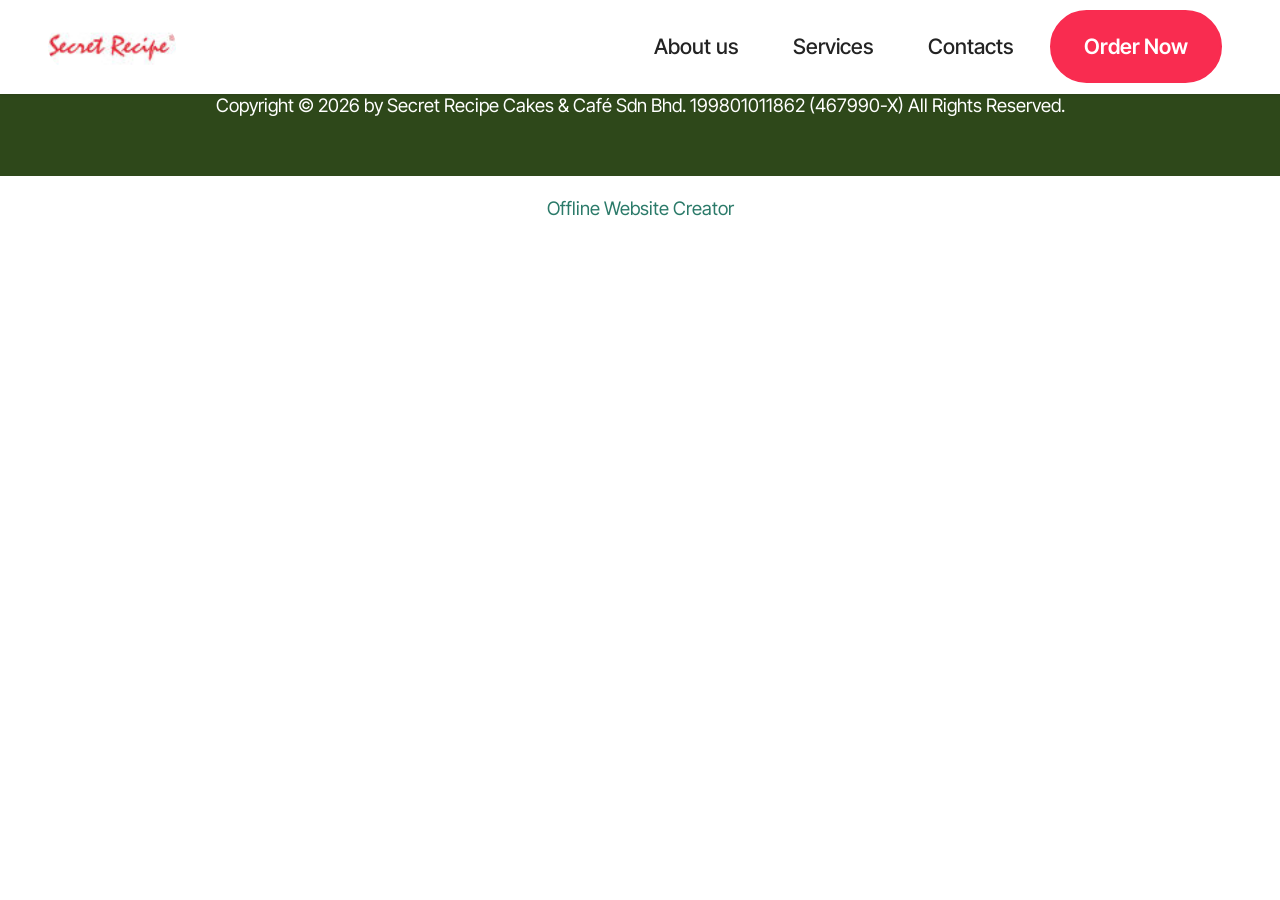
==== about-us.html @ 82d85953 "create github pages" ====
<!DOCTYPE html>
<html  >
<head>
  <!-- Site made with Mobirise Website Builder v6.1.12, https://mobirise.com -->
  <meta charset="UTF-8">
  <meta http-equiv="X-UA-Compatible" content="IE=edge">
  <meta name="generator" content="Mobirise v6.1.12, mobirise.com">
  <meta name="viewport" content="width=device-width, initial-scale=1, minimum-scale=1">
  <link rel="shortcut icon" href="assets/images/shop-cakes-online-at-the-best-cake-cafe-in-malaysia-secret-recipe-96x36.jpg" type="image/x-icon">
  <meta name="description" content="">
  
  
  <title>About Us</title>
  <link rel="stylesheet" href="assets/bootstrap/css/bootstrap.min.css">
  <link rel="stylesheet" href="assets/animatecss/animate.css">
  <link rel="stylesheet" href="assets/dropdown/css/style.css">
  <link rel="stylesheet" href="assets/socicon/css/styles.css">
  <link rel="stylesheet" href="assets/theme/css/style.css">
  <link rel="preload" href="https://fonts.googleapis.com/css?family=Inter+Tight:100,200,300,400,500,600,700,800,900,100i,200i,300i,400i,500i,600i,700i,800i,900i&display=swap" as="style" onload="this.onload=null;this.rel='stylesheet'">
  <noscript><link rel="stylesheet" href="https://fonts.googleapis.com/css?family=Inter+Tight:100,200,300,400,500,600,700,800,900,100i,200i,300i,400i,500i,600i,700i,800i,900i&display=swap"></noscript>
  <link rel="preload" as="style" href="assets/mobirise/css/mbr-additional.css?v=dE1Bk3"><link rel="stylesheet" href="assets/mobirise/css/mbr-additional.css?v=dE1Bk3" type="text/css">

  
  
  
</head>
<body>
  
  <section data-bs-version="5.1" class="menu menu2 cid-vfYFv7xrzU" once="menu" id="menu2-1u">
    
    <nav class="navbar navbar-dropdown navbar-fixed-top navbar-expand-lg">
        <div class="container">
            <div class="navbar-brand">
                <span class="navbar-logo">
                    <a href="https://mobiri.se">
                        <img src="assets/images/shop-cakes-online-at-the-best-cake-cafe-in-malaysia-secret-recipe-96x36.jpg" alt="Mobirise Website Builder" style="height: 3rem;">
                    </a>
                </span>
                <span class="navbar-caption-wrap"><a class="navbar-caption text-black display-7" href="https://mobiri.se"></a></span>
            </div>
            <button class="navbar-toggler" type="button" data-toggle="collapse" data-bs-toggle="collapse" data-target="#navbarSupportedContent" data-bs-target="#navbarSupportedContent" aria-controls="navbarNavAltMarkup" aria-expanded="false" aria-label="Toggle navigation">
                <div class="hamburger">
                    <span></span>
                    <span></span>
                    <span></span>
                    <span></span>
                </div>
            </button>
            <div class="collapse navbar-collapse" id="navbarSupportedContent">
                <ul class="navbar-nav nav-dropdown" data-app-modern-menu="true">
                    <li class="nav-item"><a class="nav-link link text-black display-4" href="https://mobiri.se">
                            About us</a></li>
                    <li class="nav-item"><a class="nav-link link text-black display-4" href="https://mobiri.se">
                            Services</a></li>
                    <li class="nav-item"><a class="nav-link link text-black display-4" href="https://mobiri.se">Contacts</a>
                    </li>
                </ul>
                
                <div class="navbar-buttons mbr-section-btn"><a class="btn btn-danger display-4" href="https://mobiri.se">
                        Order Now</a></div>
            </div>
        </div>
    </nav>
</section>

<section data-bs-version="5.1" class="footer4 cid-vg4wZ8eSJK" once="footers" id="footer04-23">

    

    

    <div class="container">
        <div class="media-container-row align-center mbr-white">
            <div class="col-12">
                <p class="mbr-text mb-0 mbr-fonts-style display-7">Copyright © 2026 by Secret Recipe Cakes &amp; Café Sdn Bhd. 199801011862 (467990-X) All Rights Reserved.<br><br></p>
            </div>
        </div>
    </div>
</section><section class="display-7" style="padding: 0;align-items: center;justify-content: center;flex-wrap: wrap;    align-content: center;display: flex;position: relative;height: 4rem;"><a href="https://mobiri.se/4654926" style="flex: 1 1;height: 4rem;position: absolute;width: 100%;z-index: 1;"><img alt="" style="height: 4rem;" src="[data-uri]"></a><p style="margin: 0;text-align: center;" class="display-7">&#8204;</p><a style="z-index:1" href="https://mobirise.com/offline-website-builder.html">Offline Website Creator</a></section><script src="assets/bootstrap/js/bootstrap.bundle.min.js"></script>  <script src="assets/smoothscroll/smooth-scroll.js"></script>  <script src="assets/ytplayer/index.js"></script>  <script src="assets/dropdown/js/navbar-dropdown.js"></script>  <script src="assets/theme/js/script.js"></script>  
  
  
  <input name="animation" type="hidden">
  </body>
</html>
---- assets/dropdown/css/style.css ----
.navbar-dropdown {
  left: 0;
  padding: 0;
  position: absolute;
  right: 0;
  top: 0;
  transition: all 0.45s ease;
  z-index: 1030;
  background: #282828; }
  .navbar-dropdown .navbar-logo {
    margin-right: 0.8rem;
    transition: margin 0.3s ease-in-out;
    vertical-align: middle; }
    .navbar-dropdown .navbar-logo img {
      height: 3.125rem;
      transition: all 0.3s ease-in-out; }
    .navbar-dropdown .navbar-logo.mbr-iconfont {
      font-size: 3.125rem;
      line-height: 3.125rem; }
  .navbar-dropdown .navbar-caption {
    font-weight: 700;
    white-space: normal;
    vertical-align: -4px;
    line-height: 3.125rem !important; }
    .navbar-dropdown .navbar-caption, .navbar-dropdown .navbar-caption:hover {
      color: inherit;
      text-decoration: none; }
  .navbar-dropdown .mbr-iconfont + .navbar-caption {
    vertical-align: -1px; }
  .navbar-dropdown.navbar-fixed-top {
    position: fixed; }
  .navbar-dropdown .navbar-brand span {
    vertical-align: -4px; }
  .navbar-dropdown.bg-color.transparent {
    background: none; }
  .navbar-dropdown.navbar-short .navbar-brand {
    padding: 0.625rem 0; }
    .navbar-dropdown.navbar-short .navbar-brand span {
      vertical-align: -1px; }
  .navbar-dropdown.navbar-short .navbar-caption {
    line-height: 2.375rem !important;
    vertical-align: -2px; }
  .navbar-dropdown.navbar-short .navbar-logo {
    margin-right: 0.5rem; }
    .navbar-dropdown.navbar-short .navbar-logo img {
      height: 2.375rem; }
    .navbar-dropdown.navbar-short .navbar-logo.mbr-iconfont {
      font-size: 2.375rem;
      line-height: 2.375rem; }
  .navbar-dropdown.navbar-short .mbr-table-cell {
    height: 3.625rem; }
  .navbar-dropdown .navbar-close {
    left: 0.6875rem;
    position: fixed;
    top: 0.75rem;
    z-index: 1000; }
  .navbar-dropdown .hamburger-icon {
    content: "";
    display: inline-block;
    vertical-align: middle;
    width: 16px;
    -webkit-box-shadow: 0 -6px 0 1px #282828,0 0 0 1px #282828,0 6px 0 1px #282828;
    -moz-box-shadow: 0 -6px 0 1px #282828,0 0 0 1px #282828,0 6px 0 1px #282828;
    box-shadow: 0 -6px 0 1px #282828,0 0 0 1px #282828,0 6px 0 1px #282828; }

.dropdown-menu .dropdown-toggle[data-toggle="dropdown-submenu"]::after {
  border-bottom: 0.35em solid transparent;
  border-left: 0.35em solid;
  border-right: 0;
  border-top: 0.35em solid transparent;
  margin-left: 0.3rem; }

.dropdown-menu .dropdown-item:focus {
  outline: 0; }

.nav-dropdown {
  font-size: 0.75rem;
  font-weight: 500;
  height: auto !important; }
  .nav-dropdown .nav-btn {
    padding-left: 1rem; }
  .nav-dropdown .link {
    margin: .667em 1.667em;
    font-weight: 500;
    padding: 0;
    transition: color .2s ease-in-out; }
    .nav-dropdown .link.dropdown-toggle {
      margin-right: 2.583em; }
      .nav-dropdown .link.dropdown-toggle::after {
        margin-left: .25rem;
        border-top: 0.35em solid;
        border-right: 0.35em solid transparent;
        border-left: 0.35em solid transparent;
        border-bottom: 0; }
      .nav-dropdown .link.dropdown-toggle[aria-expanded="true"] {
        margin: 0;
        padding: 0.667em 3.263em  0.667em 1.667em; }
  .nav-dropdown .link::after,
  .nav-dropdown .dropdown-item::after {
    color: inherit; }
  .nav-dropdown .btn {
    font-size: 0.75rem;
    font-weight: 700;
    letter-spacing: 0;
    margin-bottom: 0;
    padding-left: 1.25rem;
    padding-right: 1.25rem; }
  .nav-dropdown .dropdown-menu {
    border-radius: 0;
    border: 0;
    left: 0;
    margin: 0;
    padding-bottom: 1.25rem;
    padding-top: 1.25rem;
    position: relative; }
  .nav-dropdown .dropdown-submenu {
    margin-left: 0.125rem;
    top: 0; }
  .nav-dropdown .dropdown-item {
    font-weight: 500;
    line-height: 2;
    padding: 0.3846em 4.615em 0.3846em 1.5385em;
    position: relative;
    transition: color .2s ease-in-out, background-color .2s ease-in-out; }
    .nav-dropdown .dropdown-item::after {
      margin-top: -0.3077em;
      position: absolute;
      right: 1.1538em;
      top: 50%; }
    .nav-dropdown .dropdown-item:focus, .nav-dropdown .dropdown-item:hover {
      background: none; }

@media (max-width: 767px) {
  .nav-dropdown.navbar-toggleable-sm {
    bottom: 0;
    display: none;
    left: 0;
    overflow-x: hidden;
    position: fixed;
    top: 0;
    transform: translateX(-100%);
    -ms-transform: translateX(-100%);
    -webkit-transform: translateX(-100%);
    width: 18.75rem;
    z-index: 999; } }
.nav-dropdown.navbar-toggleable-xl {
  bottom: 0;
  display: none;
  left: 0;
  overflow-x: hidden;
  position: fixed;
  top: 0;
  transform: translateX(-100%);
  -ms-transform: translateX(-100%);
  -webkit-transform: translateX(-100%);
  width: 18.75rem;
  z-index: 999; }

.nav-dropdown-sm {
  display: block !important;
  overflow-x: hidden;
  overflow: auto;
  padding-top: 3.875rem; }
  .nav-dropdown-sm::after {
    content: "";
    display: block;
    height: 3rem;
    width: 100%; }
  .nav-dropdown-sm.collapse.in ~ .navbar-close {
    display: block !important; }
  .nav-dropdown-sm.collapsing, .nav-dropdown-sm.collapse.in {
    transform: translateX(0);
    -ms-transform: translateX(0);
    -webkit-transform: translateX(0);
    transition: all 0.25s ease-out;
    -webkit-transition: all 0.25s ease-out;
    background: #282828; }
  .nav-dropdown-sm.collapsing[aria-expanded="false"] {
    transform: translateX(-100%);
    -ms-transform: translateX(-100%);
    -webkit-transform: translateX(-100%); }
  .nav-dropdown-sm .nav-item {
    display: block;
    margin-left: 0 !important;
    padding-left: 0; }
  .nav-dropdown-sm .link,
  .nav-dropdown-sm .dropdown-item {
    border-top: 1px dotted rgba(255, 255, 255, 0.1);
    font-size: 0.8125rem;
    line-height: 1.6;
    margin: 0 !important;
    padding: 0.875rem 2.4rem 0.875rem 1.5625rem !important;
    position: relative;
    white-space: normal; }
    .nav-dropdown-sm .link:focus, .nav-dropdown-sm .link:hover,
    .nav-dropdown-sm .dropdown-item:focus,
    .nav-dropdown-sm .dropdown-item:hover {
      background: rgba(0, 0, 0, 0.2) !important;
      color: #c0a375; }
  .nav-dropdown-sm .nav-btn {
    position: relative;
    padding: 1.5625rem 1.5625rem 0 1.5625rem; }
    .nav-dropdown-sm .nav-btn::before {
      border-top: 1px dotted rgba(255, 255, 255, 0.1);
      content: "";
      left: 0;
      position: absolute;
      top: 0;
      width: 100%; }
    .nav-dropdown-sm .nav-btn + .nav-btn {
      padding-top: 0.625rem; }
      .nav-dropdown-sm .nav-btn + .nav-btn::before {
        display: none; }
  .nav-dropdown-sm .btn {
    padding: 0.625rem 0; }
  .nav-dropdown-sm .dropdown-toggle[data-toggle="dropdown-submenu"]::after {
    margin-left: .25rem;
    border-top: 0.35em solid;
    border-right: 0.35em solid transparent;
    border-left: 0.35em solid transparent;
    border-bottom: 0; }
  .nav-dropdown-sm .dropdown-toggle[data-toggle="dropdown-submenu"][aria-expanded="true"]::after {
    border-top: 0;
    border-right: 0.35em solid transparent;
    border-left: 0.35em solid transparent;
    border-bottom: 0.35em solid; }
  .nav-dropdown-sm .dropdown-menu {
    margin: 0;
    padding: 0;
    position: relative;
    top: 0;
    left: 0;
    width: 100%;
    border: 0;
    float: none;
    border-radius: 0;
    background: none; }
  .nav-dropdown-sm .dropdown-submenu {
    left: 100%;
    margin-left: 0.125rem;
    margin-top: -1.25rem;
    top: 0; }

.navbar-toggleable-sm .nav-dropdown .dropdown-menu {
  position: absolute; }

.navbar-toggleable-sm .nav-dropdown .dropdown-submenu {
  left: 100%;
  margin-left: 0.125rem;
  margin-top: -1.25rem;
  top: 0; }

.navbar-toggleable-sm.opened .nav-dropdown .dropdown-menu {
  position: relative; }

.navbar-toggleable-sm.opened .nav-dropdown .dropdown-submenu {
  left: 0;
  margin-left: 00rem;
  margin-top: 0rem;
  top: 0; }

.is-builder .nav-dropdown.collapsing {
  transition: none !important; }
---- assets/socicon/css/styles.css ----
@charset "UTF-8";

@font-face {
  font-family: 'Socicon';
  src:  url('../fonts/socicon.eot');
  src:  url('../fonts/socicon.eot?#iefix') format('embedded-opentype'),
    url('../fonts/socicon.woff2') format('woff2'),
    url('../fonts/socicon.ttf') format('truetype'),
    url('../fonts/socicon.woff') format('woff'),
    url('../fonts/socicon.svg#socicon') format('svg');
  font-weight: normal;
  font-style: normal;
  font-display: swap;
}

[data-icon]:before {
  font-family: "socicon" !important;
  content: attr(data-icon);
  font-style: normal !important;
  font-weight: normal !important;
  font-variant: normal !important;
  text-transform: none !important;
  speak: none;
  line-height: 1;
  -webkit-font-smoothing: antialiased;
  -moz-osx-font-smoothing: grayscale;
}

[class^="socicon-"], [class*=" socicon-"] {
  /* use !important to prevent issues with browser extensions that change fonts */
  font-family: 'Socicon' !important;
  speak: none;
  font-style: normal;
  font-weight: normal;
  font-variant: normal;
  text-transform: none;
  line-height: 1;

  /* Better Font Rendering =========== */
  -webkit-font-smoothing: antialiased;
  -moz-osx-font-smoothing: grayscale;
}

.socicon-500px:before {
  content: "\e000";
}
.socicon-8tracks:before {
  content: "\e001";
}
.socicon-airbnb:before {
  content: "\e002";
}
.socicon-alliance:before {
  content: "\e003";
}
.socicon-amazon:before {
  content: "\e004";
}
.socicon-amplement:before {
  content: "\e005";
}
.socicon-android:before {
  content: "\e006";
}
.socicon-angellist:before {
  content: "\e007";
}
.socicon-apple:before {
  content: "\e008";
}
.socicon-appnet:before {
  content: "\e009";
}
.socicon-baidu:before {
  content: "\e00a";
}
.socicon-bandcamp:before {
  content: "\e00b";
}
.socicon-battlenet:before {
  content: "\e00c";
}
.socicon-mixer:before {
  content: "\e00d";
}
.socicon-bebee:before {
  content: "\e00e";
}
.socicon-bebo:before {
  content: "\e00f";
}
.socicon-behance:before {
  content: "\e010";
}
.socicon-blizzard:before {
  content: "\e011";
}
.socicon-blogger:before {
  content: "\e012";
}
.socicon-buffer:before {
  content: "\e013";
}
.socicon-chrome:before {
  content: "\e014";
}
.socicon-coderwall:before {
  content: "\e015";
}
.socicon-curse:before {
  content: "\e016";
}
.socicon-dailymotion:before {
  content: "\e017";
}
.socicon-deezer:before {
  content: "\e018";
}
.socicon-delicious:before {
  content: "\e019";
}
.socicon-deviantart:before {
  content: "\e01a";
}
.socicon-diablo:before {
  content: "\e01b";
}
.socicon-digg:before {
  content: "\e01c";
}
.socicon-discord:before {
  content: "\e01d";
}
.socicon-disqus:before {
  content: "\e01e";
}
.socicon-douban:before {
  content: "\e01f";
}
.socicon-draugiem:before {
  content: "\e020";
}
.socicon-dribbble:before {
  content: "\e021";
}
.socicon-drupal:before {
  content: "\e022";
}
.socicon-ebay:before {
  content: "\e023";
}
.socicon-ello:before {
  content: "\e024";
}
.socicon-endomodo:before {
  content: "\e025";
}
.socicon-envato:before {
  content: "\e026";
}
.socicon-etsy:before {
  content: "\e027";
}
.socicon-facebook:before {
  content: "\e028";
}
.socicon-feedburner:before {
  content: "\e029";
}
.socicon-filmweb:before {
  content: "\e02a";
}
.socicon-firefox:before {
  content: "\e02b";
}
.socicon-flattr:before {
  content: "\e02c";
}
.socicon-flickr:before {
  content: "\e02d";
}
.socicon-formulr:before {
  content: "\e02e";
}
.socicon-forrst:before {
  content: "\e02f";
}
.socicon-foursquare:before {
  content: "\e030";
}
.socicon-friendfeed:before {
  content: "\e031";
}
.socicon-github:before {
  content: "\e032";
}
.socicon-goodreads:before {
  content: "\e033";
}
.socicon-google:before {
  content: "\e034";
}
.socicon-googlescholar:before {
  content: "\e035";
}
.socicon-googlegroups:before {
  content: "\e036";
}
.socicon-googlephotos:before {
  content: "\e037";
}
.socicon-googleplus:before {
  content: "\e038";
}
.socicon-grooveshark:before {
  content: "\e039";
}
.socicon-hackerrank:before {
  content: "\e03a";
}
.socicon-hearthstone:before {
  content: "\e03b";
}
.socicon-hellocoton:before {
  content: "\e03c";
}
.socicon-heroes:before {
  content: "\e03d";
}
.socicon-smashcast:before {
  content: "\e03e";
}
.socicon-horde:before {
  content: "\e03f";
}
.socicon-houzz:before {
  content: "\e040";
}
.socicon-icq:before {
  content: "\e041";
}
.socicon-identica:before {
  content: "\e042";
}
.socicon-imdb:before {
  content: "\e043";
}
.socicon-instagram:before {
  content: "\e044";
}
.socicon-issuu:before {
  content: "\e045";
}
.socicon-istock:before {
  content: "\e046";
}
.socicon-itunes:before {
  content: "\e047";
}
.socicon-keybase:before {
  content: "\e048";
}
.socicon-lanyrd:before {
  content: "\e049";
}
.socicon-lastfm:before {
  content: "\e04a";
}
.socicon-line:before {
  content: "\e04b";
}
.socicon-linkedin:before {
  content: "\e04c";
}
.socicon-livejournal:before {
  content: "\e04d";
}
.socicon-lyft:before {
  content: "\e04e";
}
.socicon-macos:before {
  content: "\e04f";
}
.socicon-mail:before {
  content: "\e050";
}
.socicon-medium:before {
  content: "\e051";
}
.socicon-meetup:before {
  content: "\e052";
}
.socicon-mixcloud:before {
  content: "\e053";
}
.socicon-modelmayhem:before {
  content: "\e054";
}
.socicon-mumble:before {
  content: "\e055";
}
.socicon-myspace:before {
  content: "\e056";
}
.socicon-newsvine:before {
  content: "\e057";
}
.socicon-nintendo:before {
  content: "\e058";
}
.socicon-npm:before {
  content: "\e059";
}
.socicon-odnoklassniki:before {
  content: "\e05a";
}
.socicon-openid:before {
  content: "\e05b";
}
.socicon-opera:before {
  content: "\e05c";
}
.socicon-outlook:before {
  content: "\e05d";
}
.socicon-overwatch:before {
  content: "\e05e";
}
.socicon-patreon:before {
  content: "\e05f";
}
.socicon-paypal:before {
  content: "\e060";
}
.socicon-periscope:before {
  content: "\e061";
}
.socicon-persona:before {
  content: "\e062";
}
.socicon-pinterest:before {
  content: "\e063";
}
.socicon-play:before {
  content: "\e064";
}
.socicon-player:before {
  content: "\e065";
}
.socicon-playstation:before {
  content: "\e066";
}
.socicon-pocket:before {
  content: "\e067";
}
.socicon-qq:before {
  content: "\e068";
}
.socicon-quora:before {
  content: "\e069";
}
.socicon-raidcall:before {
  content: "\e06a";
}
.socicon-ravelry:before {
  content: "\e06b";
}
.socicon-reddit:before {
  content: "\e06c";
}
.socicon-renren:before {
  content: "\e06d";
}
.socicon-researchgate:before {
  content: "\e06e";
}
.socicon-residentadvisor:before {
  content: "\e06f";
}
.socicon-reverbnation:before {
  content: "\e070";
}
.socicon-rss:before {
  content: "\e071";
}
.socicon-sharethis:before {
  content: "\e072";
}
.socicon-skype:before {
  content: "\e073";
}
.socicon-slideshare:before {
  content: "\e074";
}
.socicon-smugmug:before {
  content: "\e075";
}
.socicon-snapchat:before {
  content: "\e076";
}
.socicon-songkick:before {
  content: "\e077";
}
.socicon-soundcloud:before {
  content: "\e078";
}
.socicon-spotify:before {
  content: "\e079";
}
.socicon-stackexchange:before {
  content: "\e07a";
}
.socicon-stackoverflow:before {
  content: "\e07b";
}
.socicon-starcraft:before {
  content: "\e07c";
}
.socicon-stayfriends:before {
  content: "\e07d";
}
.socicon-steam:before {
  content: "\e07e";
}
.socicon-storehouse:before {
  content: "\e07f";
}
.socicon-strava:before {
  content: "\e080";
}
.socicon-streamjar:before {
  content: "\e081";
}
.socicon-stumbleupon:before {
  content: "\e082";
}
.socicon-swarm:before {
  content: "\e083";
}
.socicon-teamspeak:before {
  content: "\e084";
}
.socicon-teamviewer:before {
  content: "\e085";
}
.socicon-technorati:before {
  content: "\e086";
}
.socicon-telegram:before {
  content: "\e087";
}
.socicon-tripadvisor:before {
  content: "\e088";
}
.socicon-tripit:before {
  content: "\e089";
}
.socicon-triplej:before {
  content: "\e08a";
}
.socicon-tumblr:before {
  content: "\e08b";
}
.socicon-twitch:before {
  content: "\e08c";
}
.socicon-twitter:before {
  content: "\e08d";
}
.socicon-uber:before {
  content: "\e08e";
}
.socicon-ventrilo:before {
  content: "\e08f";
}
.socicon-viadeo:before {
  content: "\e090";
}
.socicon-viber:before {
  content: "\e091";
}
.socicon-viewbug:before {
  content: "\e092";
}
.socicon-vimeo:before {
  content: "\e093";
}
.socicon-vine:before {
  content: "\e094";
}
.socicon-vkontakte:before {
  content: "\e095";
}
.socicon-warcraft:before {
  content: "\e096";
}
.socicon-wechat:before {
  content: "\e097";
}
.socicon-weibo:before {
  content: "\e098";
}
.socicon-whatsapp:before {
  content: "\e099";
}
.socicon-wikipedia:before {
  content: "\e09a";
}
.socicon-windows:before {
  content: "\e09b";
}
.socicon-wordpress:before {
  content: "\e09c";
}
.socicon-wykop:before {
  content: "\e09d";
}
.socicon-xbox:before {
  content: "\e09e";
}
.socicon-xing:before {
  content: "\e09f";
}
.socicon-yahoo:before {
  content: "\e0a0";
}
.socicon-yammer:before {
  content: "\e0a1";
}
.socicon-yandex:before {
  content: "\e0a2";
}
.socicon-yelp:before {
  content: "\e0a3";
}
.socicon-younow:before {
  content: "\e0a4";
}
.socicon-youtube:before {
  content: "\e0a5";
}
.socicon-zapier:before {
  content: "\e0a6";
}
.socicon-zerply:before {
  content: "\e0a7";
}
.socicon-zomato:before {
  content: "\e0a8";
}
.socicon-zynga:before {
  content: "\e0a9";
}
.socicon-bluesky:before {
  content: "\e0aa";
}
.socicon-threads:before {
  content: "\e0ab";
}
.socicon-spreadshirt:before {
  content: "\e901";
}
.socicon-gamejolt:before {
  content: "\e902";
}
.socicon-trello:before {
  content: "\e903";
}
.socicon-tunein:before {
  content: "\e904";
}
.socicon-bloglovin:before {
  content: "\e905";
}
.socicon-gamewisp:before {
  content: "\e906";
}
.socicon-messenger:before {
  content: "\e907";
}
.socicon-pandora:before {
  content: "\e908";
}
.socicon-augment:before {
  content: "\e909";
}
.socicon-bitbucket:before {
  content: "\e90a";
}
.socicon-fyuse:before {
  content: "\e90b";
}
.socicon-yt-gaming:before {
  content: "\e90c";
}
.socicon-sketchfab:before {
  content: "\e90d";
}
.socicon-mobcrush:before {
  content: "\e90e";
}
.socicon-microsoft:before {
  content: "\e90f";
}
.socicon-realtor:before {
  content: "\e910";
}
.socicon-tidal:before {
  content: "\e911";
}
.socicon-qobuz:before {
  content: "\e912";
}
.socicon-natgeo:before {
  content: "\e913";
}
.socicon-mastodon:before {
  content: "\e914";
}
.socicon-unsplash:before {
  content: "\e915";
}
.socicon-homeadvisor:before {
  content: "\e916";
}
.socicon-angieslist:before {
  content: "\e917";
}
.socicon-codepen:before {
  content: "\e918";
}
.socicon-slack:before {
  content: "\e919";
}
.socicon-openaigym:before {
  content: "\e91a";
}
.socicon-logmein:before {
  content: "\e91b";
}
.socicon-fiverr:before {
  content: "\e91c";
}
.socicon-gotomeeting:before {
  content: "\e91d";
}
.socicon-aliexpress:before {
  content: "\e91e";
}
.socicon-guru:before {
  content: "\e91f";
}
.socicon-appstore:before {
  content: "\e920";
}
.socicon-homes:before {
  content: "\e921";
}
.socicon-zoom:before {
  content: "\e922";
}
.socicon-alibaba:before {
  content: "\e923";
}
.socicon-craigslist:before {
  content: "\e924";
}
.socicon-wix:before {
  content: "\e925";
}
.socicon-redfin:before {
  content: "\e926";
}
.socicon-googlecalendar:before {
  content: "\e927";
}
.socicon-shopify:before {
  content: "\e928";
}
.socicon-freelancer:before {
  content: "\e929";
}
.socicon-seedrs:before {
  content: "\e92a";
}
.socicon-bing:before {
  content: "\e92b";
}
.socicon-doodle:before {
  content: "\e92c";
}
.socicon-bonanza:before {
  content: "\e92d";
}
.socicon-squarespace:before {
  content: "\e92e";
}
.socicon-toptal:before {
  content: "\e92f";
}
.socicon-gust:before {
  content: "\e930";
}
.socicon-ask:before {
  content: "\e931";
}
.socicon-trulia:before {
  content: "\e932";
}
.socicon-loomly:before {
  content: "\e933";
}
.socicon-ghost:before {
  content: "\e934";
}
.socicon-upwork:before {
  content: "\e935";
}
.socicon-fundable:before {
  content: "\e936";
}
.socicon-booking:before {
  content: "\e937";
}
.socicon-googlemaps:before {
  content: "\e938";
}
.socicon-zillow:before {
  content: "\e939";
}
.socicon-niconico:before {
  content: "\e93a";
}
.socicon-toneden:before {
  content: "\e93b";
}
.socicon-crunchbase:before {
  content: "\e93c";
}
.socicon-homefy:before {
  content: "\e93d";
}
.socicon-calendly:before {
  content: "\e93e";
}
.socicon-livemaster:before {
  content: "\e93f";
}
.socicon-udemy:before {
  content: "\e940";
}
.socicon-codered:before {
  content: "\e941";
}
.socicon-origin:before {
  content: "\e942";
}
.socicon-nextdoor:before {
  content: "\e943";
}
.socicon-portfolio:before {
  content: "\e944";
}
.socicon-instructables:before {
  content: "\e945";
}
.socicon-gitlab:before {
  content: "\e946";
}
.socicon-hackernews:before {
  content: "\e947";
}
.socicon-smashwords:before {
  content: "\e948";
}
.socicon-kobo:before {
  content: "\e949";
}
.socicon-bookbub:before {
  content: "\e94a";
}
.socicon-mailru:before {
  content: "\e94b";
}
.socicon-moddb:before {
  content: "\e94c";
}
.socicon-indiedb:before {
  content: "\e94d";
}
.socicon-traxsource:before {
  content: "\e94e";
}
.socicon-gamefor:before {
  content: "\e94f";
}
.socicon-pixiv:before {
  content: "\e950";
}
.socicon-myanimelist:before {
  content: "\e951";
}
.socicon-blackberry:before {
  content: "\e952";
}
.socicon-wickr:before {
  content: "\e953";
}
.socicon-spip:before {
  content: "\e954";
}
.socicon-napster:before {
  content: "\e955";
}
.socicon-beatport:before {
  content: "\e956";
}
.socicon-hackerone:before {
  content: "\e957";
}
.socicon-internet:before {
  content: "\e958";
}
.socicon-ubuntu:before {
  content: "\e959";
}
.socicon-artstation:before {
  content: "\e95a";
}
.socicon-invision:before {
  content: "\e95b";
}
.socicon-torial:before {
  content: "\e95c";
}
.socicon-collectorz:before {
  content: "\e95d";
}
.socicon-seenthis:before {
  content: "\e95e";
}
.socicon-googleplaymusic:before {
  content: "\e95f";
}
.socicon-debian:before {
  content: "\e960";
}
.socicon-filmfreeway:before {
  content: "\e961";
}
.socicon-gnome:before {
  content: "\e962";
}
.socicon-itchio:before {
  content: "\e963";
}
.socicon-jamendo:before {
  content: "\e964";
}
.socicon-mix:before {
  content: "\e965";
}
.socicon-sharepoint:before {
  content: "\e966";
}
.socicon-tinder:before {
  content: "\e967";
}
.socicon-windguru:before {
  content: "\e968";
}
.socicon-cdbaby:before {
  content: "\e969";
}
.socicon-elementaryos:before {
  content: "\e96a";
}
.socicon-stage32:before {
  content: "\e96b";
}
.socicon-tiktok:before {
  content: "\e96c";
}
.socicon-gitter:before {
  content: "\e96d";
}
.socicon-letterboxd:before {
  content: "\e96e";
}
.socicon-threema:before {
  content: "\e96f";
}
.socicon-splice:before {
  content: "\e970";
}
.socicon-metapop:before {
  content: "\e971";
}
.socicon-naver:before {
  content: "\e972";
}
.socicon-remote:before {
  content: "\e973";
}
.socicon-flipboard:before {
  content: "\e974";
}
.socicon-googlehangouts:before {
  content: "\e975";
}
.socicon-dlive:before {
  content: "\e976";
}
.socicon-vsco:before {
  content: "\e977";
}
.socicon-stitcher:before {
  content: "\e978";
}
.socicon-avvo:before {
  content: "\e979";
}
.socicon-redbubble:before {
  content: "\e97a";
}
.socicon-society6:before {
  content: "\e97b";
}
.socicon-zazzle:before {
  content: "\e97c";
}
.socicon-eitaa:before {
  content: "\e97d";
}
.socicon-soroush:before {
  content: "\e97e";
}
.socicon-bale:before {
  content: "\e97f";
}
---- assets/theme/css/style.css ----
@charset "UTF-8";
section {
  background-color: #ffffff;
}

body {
  font-style: normal;
  line-height: 1.5;
  font-weight: 400;
  color: #232323;
  position: relative;
}

button {
  background-color: transparent;
  border-color: transparent;
}

.embla__button,
.carousel-control {
  background-color: #edefea !important;
  opacity: 0.8 !important;
  color: #464845 !important;
  border-color: #edefea !important;
}

.carousel .close,
.modalWindow .close {
  background-color: #edefea !important;
  color: #464845 !important;
  border-color: #edefea !important;
  opacity: 0.8 !important;
}

.carousel .close:hover,
.modalWindow .close:hover {
  opacity: 1 !important;
}

.carousel-indicators li {
  background-color: #edefea !important;
  border: 2px solid #464845 !important;
}

.carousel-indicators li:hover,
.carousel-indicators li:active {
  opacity: 0.8 !important;
}

.embla__button:hover,
.carousel-control:hover {
  background-color: #edefea !important;
  opacity: 1 !important;
}

.modalWindow-video-container {
  height: 80%;
}

section,
.container,
.container-fluid {
  position: relative;
  word-wrap: break-word;
}

a.mbr-iconfont:hover {
  text-decoration: none;
}

.article .lead p,
.article .lead ul,
.article .lead ol,
.article .lead pre,
.article .lead blockquote {
  margin-bottom: 0;
}

a {
  font-style: normal;
  font-weight: 400;
  cursor: pointer;
}
a, a:hover {
  text-decoration: none;
}

.mbr-section-title {
  font-style: normal;
  line-height: 1.3;
}

.mbr-section-subtitle {
  line-height: 1.3;
}

.mbr-text {
  font-style: normal;
  line-height: 1.7;
}

h1,
h2,
h3,
h4,
h5,
h6,
.display-1,
.display-2,
.display-4,
.display-5,
.display-7,
span,
p,
a {
  line-height: 1;
  word-break: break-word;
  word-wrap: break-word;
  font-weight: 400;
}

b,
strong {
  font-weight: bold;
}

input:-webkit-autofill, input:-webkit-autofill:hover, input:-webkit-autofill:focus, input:-webkit-autofill:active {
  transition-delay: 9999s;
  -webkit-transition-property: background-color, color;
  transition-property: background-color, color;
}

textarea[type=hidden] {
  display: none;
}

section {
  background-position: 50% 50%;
  background-repeat: no-repeat;
  background-size: cover;
}
section .mbr-background-video,
section .mbr-background-video-preview {
  position: absolute;
  bottom: 0;
  left: 0;
  right: 0;
  top: 0;
}

.hidden {
  visibility: hidden;
}

.mbr-z-index20 {
  z-index: 20;
}

/*! Base colors */
.mbr-white {
  color: #ffffff;
}

.mbr-black {
  color: #111111;
}

.mbr-bg-white {
  background-color: #ffffff;
}

.mbr-bg-black {
  background-color: #000000;
}

/*! Text-aligns */
.align-left {
  text-align: left;
}

.align-center {
  text-align: center;
}

.align-right {
  text-align: right;
}

/*! Font-weight  */
.mbr-light {
  font-weight: 300;
}

.mbr-regular {
  font-weight: 400;
}

.mbr-semibold {
  font-weight: 500;
}

.mbr-bold {
  font-weight: 700;
}

/*! Media  */
.media-content {
  flex-basis: 100%;
}

.media-container-row {
  display: flex;
  flex-direction: row;
  flex-wrap: wrap;
  justify-content: center;
  align-content: center;
  align-items: start;
}
.media-container-row .media-size-item {
  width: 400px;
}

.media-container-column {
  display: flex;
  flex-direction: column;
  flex-wrap: wrap;
  justify-content: center;
  align-content: center;
  align-items: stretch;
}
.media-container-column > * {
  width: 100%;
}

@media (min-width: 992px) {
  .media-container-row {
    flex-wrap: nowrap;
  }
}
figure {
  margin-bottom: 0;
  overflow: hidden;
}

figure[mbr-media-size] {
  transition: width 0.1s;
}

img,
iframe {
  display: block;
  width: 100%;
}

.card {
  background-color: transparent;
  border: none;
}

.card-box {
  width: 100%;
}

.card-img {
  text-align: center;
  flex-shrink: 0;
  -webkit-flex-shrink: 0;
}

.media {
  max-width: 100%;
  margin: 0 auto;
}

.mbr-figure {
  align-self: center;
}

.media-container > div {
  max-width: 100%;
}

.mbr-figure img,
.card-img img {
  width: 100%;
}

@media (max-width: 991px) {
  .media-size-item {
    width: auto !important;
  }
  .media {
    width: auto;
  }
  .mbr-figure {
    width: 100% !important;
  }
}
/*! Buttons */
.mbr-section-btn {
  margin-left: -0.6rem;
  margin-right: -0.6rem;
  font-size: 0;
}

.btn {
  font-weight: 600;
  border-width: 1px;
  font-style: normal;
  margin: 0.6rem 0.6rem;
  white-space: normal;
  transition: all 0.2s ease-in-out;
  display: inline-flex;
  align-items: center;
  justify-content: center;
  word-break: break-word;
}

.btn-sm {
  font-weight: 600;
  letter-spacing: 0px;
  transition: all 0.3s ease-in-out;
}

.btn-md {
  font-weight: 600;
  letter-spacing: 0px;
  transition: all 0.3s ease-in-out;
}

.btn-lg {
  font-weight: 600;
  letter-spacing: 0px;
  transition: all 0.3s ease-in-out;
}

.btn-form {
  margin: 0;
}
.btn-form:hover {
  cursor: pointer;
}

nav .mbr-section-btn {
  margin-left: 0rem;
  margin-right: 0rem;
}

/*! Btn icon margin */
.btn .mbr-iconfont,
.btn.btn-sm .mbr-iconfont {
  order: 1;
  cursor: pointer;
  margin-left: 0.5rem;
  vertical-align: sub;
}

.btn.btn-md .mbr-iconfont,
.btn.btn-md .mbr-iconfont {
  margin-left: 0.8rem;
}

.mbr-regular {
  font-weight: 400;
}

.mbr-semibold {
  font-weight: 500;
}

.mbr-bold {
  font-weight: 700;
}

[type=submit] {
  -webkit-appearance: none;
}

/*! Full-screen */
.mbr-fullscreen .mbr-overlay {
  min-height: 100vh;
}

.mbr-fullscreen {
  display: flex;
  display: -moz-flex;
  display: -ms-flex;
  display: -o-flex;
  align-items: center;
  min-height: 100vh;
  padding-top: 3rem;
  padding-bottom: 3rem;
}

/*! Map */
.map {
  height: 25rem;
  position: relative;
}
.map iframe {
  width: 100%;
  height: 100%;
}

/*! Scroll to top arrow */
.mbr-arrow-up {
  bottom: 25px;
  right: 90px;
  position: fixed;
  text-align: right;
  z-index: 5000;
  color: #ffffff;
  font-size: 22px;
}

.mbr-arrow-up a {
  background: rgba(0, 0, 0, 0.2);
  border-radius: 50%;
  color: #fff;
  display: inline-block;
  height: 60px;
  width: 60px;
  border: 2px solid #fff;
  outline-style: none !important;
  position: relative;
  text-decoration: none;
  transition: all 0.3s ease-in-out;
  cursor: pointer;
  text-align: center;
}
.mbr-arrow-up a:hover {
  background-color: rgba(0, 0, 0, 0.4);
}
.mbr-arrow-up a i {
  line-height: 60px;
}

.mbr-arrow-up-icon {
  display: block;
  color: #fff;
}

.mbr-arrow-up-icon::before {
  content: "›";
  display: inline-block;
  font-family: serif;
  font-size: 22px;
  line-height: 1;
  font-style: normal;
  position: relative;
  top: 6px;
  left: -4px;
  transform: rotate(-90deg);
}

/*! Arrow Down */
.mbr-arrow {
  position: absolute;
  bottom: 45px;
  left: 50%;
  width: 60px;
  height: 60px;
  cursor: pointer;
  background-color: rgba(80, 80, 80, 0.5);
  border-radius: 50%;
  transform: translateX(-50%);
}
@media (max-width: 767px) {
  .mbr-arrow {
    display: none;
  }
}
.mbr-arrow > a {
  display: inline-block;
  text-decoration: none;
  outline-style: none;
  animation: arrowdown 1.7s ease-in-out infinite;
  color: #ffffff;
}
.mbr-arrow > a > i {
  position: absolute;
  top: -2px;
  left: 15px;
  font-size: 2rem;
}

#scrollToTop a i::before {
  content: "";
  position: absolute;
  display: block;
  border-bottom: 2.5px solid #fff;
  border-left: 2.5px solid #fff;
  width: 27.8%;
  height: 27.8%;
  left: 50%;
  top: 51%;
  transform: translateY(-30%) translateX(-50%) rotate(135deg);
}

@keyframes arrowdown {
  0% {
    transform: translateY(0px);
  }
  50% {
    transform: translateY(-5px);
  }
  100% {
    transform: translateY(0px);
  }
}
@media (max-width: 500px) {
  .mbr-arrow-up {
    left: 0;
    right: 0;
    text-align: center;
  }
}
/*Gradients animation*/
@keyframes gradient-animation {
  from {
    background-position: 0% 100%;
    animation-timing-function: ease-in-out;
  }
  to {
    background-position: 100% 0%;
    animation-timing-function: ease-in-out;
  }
}
.bg-gradient {
  background-size: 200% 200%;
  animation: gradient-animation 5s infinite alternate;
  -webkit-animation: gradient-animation 5s infinite alternate;
}

.menu .navbar-brand {
  display: -webkit-flex;
}
.menu .navbar-brand span {
  display: flex;
  display: -webkit-flex;
}
.menu .navbar-brand .navbar-caption-wrap {
  display: -webkit-flex;
}
.menu .navbar-brand .navbar-logo img {
  display: -webkit-flex;
  width: auto;
}
@media (min-width: 768px) and (max-width: 991px) {
  .menu .navbar-toggleable-sm .navbar-nav {
    display: -ms-flexbox;
  }
}
@media (max-width: 991px) {
  .menu .navbar-collapse {
    max-height: 93.5vh;
  }
  .menu .navbar-collapse.show {
    overflow: auto;
  }
}
@media (min-width: 992px) {
  .menu .navbar-nav.nav-dropdown {
    display: -webkit-flex;
  }
  .menu .navbar-toggleable-sm .navbar-collapse {
    display: -webkit-flex !important;
  }
  .menu .collapsed .navbar-collapse {
    max-height: 93.5vh;
  }
  .menu .collapsed .navbar-collapse.show {
    overflow: auto;
  }
}
@media (max-width: 767px) {
  .menu .navbar-collapse {
    max-height: 80vh;
  }
}

.nav-link .mbr-iconfont {
  margin-right: 0.5rem;
}

.navbar {
  display: -webkit-flex;
  -webkit-flex-wrap: wrap;
  -webkit-align-items: center;
  -webkit-justify-content: space-between;
}

.navbar-collapse {
  -webkit-flex-basis: 100%;
  -webkit-flex-grow: 1;
  -webkit-align-items: center;
}

.nav-dropdown .link {
  padding: 0.667em 1.667em !important;
  margin: 0 !important;
}

.nav {
  display: -webkit-flex;
  -webkit-flex-wrap: wrap;
}

.row {
  display: -webkit-flex;
  -webkit-flex-wrap: wrap;
}

.justify-content-center {
  -webkit-justify-content: center;
}

.form-inline {
  display: -webkit-flex;
}

.card-wrapper {
  -webkit-flex: 1;
}

.carousel-control {
  z-index: 10;
  display: -webkit-flex;
}

.carousel-controls {
  display: -webkit-flex;
}

.media {
  display: -webkit-flex;
}

.form-group:focus {
  outline: none;
}

.jq-selectbox__select {
  padding: 7px 0;
  position: relative;
}

.jq-selectbox__dropdown {
  overflow: hidden;
  border-radius: 10px;
  position: absolute;
  top: 100%;
  left: 0 !important;
  width: 100% !important;
}

.jq-selectbox__trigger-arrow {
  right: 0;
  transform: translateY(-50%);
}

.jq-selectbox li {
  padding: 1.07em 0.5em;
}

input[type=range] {
  padding-left: 0 !important;
  padding-right: 0 !important;
}

.modal-dialog,
.modal-content {
  height: 100%;
}

.modal-dialog .carousel-inner {
  height: calc(100vh - 1.75rem);
}
@media (max-width: 575px) {
  .modal-dialog .carousel-inner {
    height: calc(100vh - 1rem);
  }
}

.carousel-item {
  text-align: center;
}

.carousel-item img {
  margin: auto;
}

.navbar-toggler {
  align-self: flex-start;
  padding: 0.25rem 0.75rem;
  font-size: 1.25rem;
  line-height: 1;
  background: transparent;
  border: 1px solid transparent;
  border-radius: 0.25rem;
}

.navbar-toggler:focus,
.navbar-toggler:hover {
  text-decoration: none;
  box-shadow: none;
}

.navbar-toggler-icon {
  display: inline-block;
  width: 1.5em;
  height: 1.5em;
  vertical-align: middle;
  content: "";
  background: no-repeat center center;
  background-size: 100% 100%;
}

.navbar-toggler-left {
  position: absolute;
  left: 1rem;
}

.navbar-toggler-right {
  position: absolute;
  right: 1rem;
}

.card-img {
  width: auto;
}

.menu .navbar.collapsed:not(.beta-menu) {
  flex-direction: column;
}

.carousel-item.active,
.carousel-item-next,
.carousel-item-prev {
  display: flex;
}

.note-air-layout .dropup .dropdown-menu,
.note-air-layout .navbar-fixed-bottom .dropdown .dropdown-menu {
  bottom: initial !important;
}

html,
body {
  height: auto;
  min-height: 100vh;
}

.dropup .dropdown-toggle::after {
  display: none;
}

.form-asterisk {
  font-family: initial;
  position: absolute;
  top: -2px;
  font-weight: normal;
}

.form-control-label {
  position: relative;
  cursor: pointer;
  margin-bottom: 0.357em;
  padding: 0;
}

.alert {
  color: #ffffff;
  border-radius: 0;
  border: 0;
  font-size: 1.1rem;
  line-height: 1.5;
  margin-bottom: 1.875rem;
  padding: 1.25rem;
  position: relative;
  text-align: center;
}
.alert.alert-form::after {
  background-color: inherit;
  bottom: -7px;
  content: "";
  display: block;
  height: 14px;
  left: 50%;
  margin-left: -7px;
  position: absolute;
  transform: rotate(45deg);
  width: 14px;
}

.form-control {
  background-color: #ffffff;
  background-clip: border-box;
  color: #232323;
  line-height: 1rem !important;
  height: auto;
  padding: 1.2rem 2rem;
  transition: border-color 0.25s ease 0s;
  border: 1px solid transparent !important;
  border-radius: 4px;
  box-shadow: rgba(0, 0, 0, 0.07) 0px 1px 1px 0px, rgba(0, 0, 0, 0.07) 0px 1px 3px 0px, rgba(0, 0, 0, 0.03) 0px 0px 0px 1px;
}
.form-active .form-control:invalid {
  border-color: red;
}

.row > * {
  padding-right: 1rem;
  padding-left: 1rem;
}

form .row {
  margin-left: -0.6rem;
  margin-right: -0.6rem;
}
form .row [class*=col] {
  padding-left: 0.6rem;
  padding-right: 0.6rem;
}

form .mbr-section-btn {
  padding-left: 0.6rem;
  padding-right: 0.6rem;
}

form .form-check-input {
  margin-top: 0.5;
}

textarea.form-control {
  line-height: 1.5rem !important;
}

.form-group {
  margin-bottom: 1.2rem;
}

.form-control,
form .btn {
  min-height: 48px;
}

.gdpr-block label span.textGDPR input[name=gdpr] {
  top: 7px;
}

.form-control:focus {
  box-shadow: none;
}

:focus {
  outline: none;
}

.mbr-overlay {
  background-color: #000;
  bottom: 0;
  left: 0;
  opacity: 0.5;
  position: absolute;
  right: 0;
  top: 0;
  z-index: 0;
  pointer-events: none;
}

blockquote {
  font-style: italic;
  padding: 3rem;
  font-size: 1.09rem;
  position: relative;
  border-left: 3px solid;
}

ul,
ol,
pre,
blockquote {
  margin-bottom: 2.3125rem;
}

.mt-4 {
  margin-top: 2rem !important;
}

.mb-4 {
  margin-bottom: 2rem !important;
}

.container,
.container-fluid {
  padding-left: 16px;
  padding-right: 16px;
}

.row {
  margin-left: -16px;
  margin-right: -16px;
}
.row > [class*=col] {
  padding-left: 16px;
  padding-right: 16px;
}

@media (min-width: 992px) {
  .container-fluid {
    padding-left: 32px;
    padding-right: 32px;
  }
}
@media (max-width: 991px) {
  .mbr-container {
    padding-left: 16px;
    padding-right: 16px;
  }
}
.app-video-wrapper > img {
  opacity: 1;
}

.app-video-wrapper {
  background: transparent;
}

.item {
  position: relative;
}

.dropdown-menu .dropdown-menu {
  left: 100%;
}

.dropdown-item + .dropdown-menu {
  display: none;
}

.dropdown-item:hover + .dropdown-menu,
.dropdown-menu:hover {
  display: block;
}

@media (min-aspect-ratio: 16/9) {
  .mbr-video-foreground {
    height: 300% !important;
    top: -100% !important;
  }
}
@media (max-aspect-ratio: 16/9) {
  .mbr-video-foreground {
    width: 300% !important;
    left: -100% !important;
  }
}.engine {
	position: absolute;
	text-indent: -2400px;
	text-align: center;
	padding: 0;
	top: 0;
	left: -2400px;
}
---- assets/mobirise/css/mbr-additional.css ----
.btn {
  border-width: 2px;
}
img,
.card-wrap,
.card-wrapper,
.video-wrapper,
.mbr-figure iframe,
.google-map iframe,
.slide-content,
.plan,
.card,
.item-wrapper,
.item-wrapper .mbr-overlay {
  border-radius: 2rem !important;
}
.video-wrapper {
  overflow: hidden;
}
body {
  font-family: Inter Tight;
}
.display-1 {
  font-family: 'Inter Tight', sans-serif;
  font-size: 5rem;
  line-height: 1;
}
.display-1 > .mbr-iconfont {
  font-size: 6.25rem;
}
.display-2 {
  font-family: 'Inter Tight', sans-serif;
  font-size: 4rem;
  line-height: 1;
}
.display-2 > .mbr-iconfont {
  font-size: 5rem;
}
.display-4 {
  font-family: 'Inter Tight', sans-serif;
  font-size: 1.4rem;
  line-height: 1.5;
}
.display-4 > .mbr-iconfont {
  font-size: 1.75rem;
}
.display-5 {
  font-family: 'Inter Tight', sans-serif;
  font-size: 2rem;
  line-height: 1.5;
}
.display-5 > .mbr-iconfont {
  font-size: 2.5rem;
}
.display-7 {
  font-family: 'Inter Tight', sans-serif;
  font-size: 1.2rem;
  line-height: 1.3;
}
.display-7 > .mbr-iconfont {
  font-size: 1.5rem;
}
/* ---- Fluid typography for mobile devices ---- */
/* 1.4 - font scale ratio ( bootstrap == 1.42857 ) */
/* 100vw - current viewport width */
/* (48 - 20)  48 == 48rem == 768px, 20 == 20rem == 320px(minimal supported viewport) */
/* 0.65 - min scale variable, may vary */
@media (max-width: 992px) {
  .display-1 {
    font-size: 4rem;
  }
}
@media (max-width: 768px) {
  .display-1 {
    font-size: 3.5rem;
    font-size: calc( 2.4rem + (5 - 2.4) * ((100vw - 20rem) / (48 - 20)));
    line-height: calc( 1.1 * (2.4rem + (5 - 2.4) * ((100vw - 20rem) / (48 - 20))));
  }
  .display-2 {
    font-size: 3.2rem;
    font-size: calc( 2.05rem + (4 - 2.05) * ((100vw - 20rem) / (48 - 20)));
    line-height: calc( 1.3 * (2.05rem + (4 - 2.05) * ((100vw - 20rem) / (48 - 20))));
  }
  .display-4 {
    font-size: 1.12rem;
    font-size: calc( 1.14rem + (1.4 - 1.14) * ((100vw - 20rem) / (48 - 20)));
    line-height: calc( 1.4 * (1.14rem + (1.4 - 1.14) * ((100vw - 20rem) / (48 - 20))));
  }
  .display-5 {
    font-size: 1.6rem;
    font-size: calc( 1.35rem + (2 - 1.35) * ((100vw - 20rem) / (48 - 20)));
    line-height: calc( 1.4 * (1.35rem + (2 - 1.35) * ((100vw - 20rem) / (48 - 20))));
  }
  .display-7 {
    font-size: 0.96rem;
    font-size: calc( 1.07rem + (1.2 - 1.07) * ((100vw - 20rem) / (48 - 20)));
    line-height: calc( 1.4 * (1.07rem + (1.2 - 1.07) * ((100vw - 20rem) / (48 - 20))));
  }
}
@media (min-width: 992px) and (max-width: 1400px) {
  .display-1 {
    font-size: 3.5rem;
    font-size: calc( 2.4rem + (5 - 2.4) * ((100vw - 62rem) / (87 - 62)));
    line-height: calc( 1.1 * (2.4rem + (5 - 2.4) * ((100vw - 62rem) / (87 - 62))));
  }
  .display-2 {
    font-size: 3.2rem;
    font-size: calc( 2.05rem + (4 - 2.05) * ((100vw - 62rem) / (87 - 62)));
    line-height: calc( 1.3 * (2.05rem + (4 - 2.05) * ((100vw - 62rem) / (87 - 62))));
  }
  .display-4 {
    font-size: 1.12rem;
    font-size: calc( 1.14rem + (1.4 - 1.14) * ((100vw - 62rem) / (87 - 62)));
    line-height: calc( 1.4 * (1.14rem + (1.4 - 1.14) * ((100vw - 62rem) / (87 - 62))));
  }
  .display-5 {
    font-size: 1.6rem;
    font-size: calc( 1.35rem + (2 - 1.35) * ((100vw - 62rem) / (87 - 62)));
    line-height: calc( 1.4 * (1.35rem + (2 - 1.35) * ((100vw - 62rem) / (87 - 62))));
  }
  .display-7 {
    font-size: 0.96rem;
    font-size: calc( 1.07rem + (1.2 - 1.07) * ((100vw - 62rem) / (87 - 62)));
    line-height: calc( 1.4 * (1.07rem + (1.2 - 1.07) * ((100vw - 62rem) / (87 - 62))));
  }
}
/* Buttons */
.btn {
  padding: 1.25rem 2rem;
  border-radius: 4px;
}
@media (max-width: 767px) {
  .btn {
    padding: 0.75rem 1.5rem;
  }
}
.btn-sm {
  padding: 0.6rem 1.2rem;
  border-radius: 4px;
}
.btn-md {
  padding: 0.6rem 1.2rem;
  border-radius: 4px;
}
.btn-lg {
  padding: 1.25rem 2rem;
  border-radius: 4px;
}
.bg-primary {
  background-color: #2b7a69 !important;
}
.bg-success {
  background-color: #3a341c !important;
}
.bg-info {
  background-color: #320707 !important;
}
.bg-warning {
  background-color: #a0e2e1 !important;
}
.bg-danger {
  background-color: #f92c50 !important;
}
.btn-primary,
.btn-primary:active {
  background-color: #2b7a69 !important;
  border-color: #2b7a69 !important;
  color: #ffffff !important;
  box-shadow: none;
}
.btn-primary:hover,
.btn-primary:focus,
.btn-primary.focus,
.btn-primary.active {
  color: inherit;
  background-color: #38a089 !important;
  border-color: #38a089 !important;
  box-shadow: none;
}
.btn-primary.disabled,
.btn-primary:disabled {
  color: #ffffff !important;
  background-color: #38a089 !important;
  border-color: #38a089 !important;
}
.btn-secondary,
.btn-secondary:active {
  background-color: #ffd7ef !important;
  border-color: #ffd7ef !important;
  color: #d70081 !important;
  box-shadow: none;
}
.btn-secondary:hover,
.btn-secondary:focus,
.btn-secondary.focus,
.btn-secondary.active {
  color: inherit;
  background-color: #ffffff !important;
  border-color: #ffffff !important;
  box-shadow: none;
}
.btn-secondary.disabled,
.btn-secondary:disabled {
  color: #d70081 !important;
  background-color: #ffffff !important;
  border-color: #ffffff !important;
}
.btn-info,
.btn-info:active {
  background-color: #320707 !important;
  border-color: #320707 !important;
  color: #ffffff !important;
  box-shadow: none;
}
.btn-info:hover,
.btn-info:focus,
.btn-info.focus,
.btn-info.active {
  color: inherit;
  background-color: #5f0d0d !important;
  border-color: #5f0d0d !important;
  box-shadow: none;
}
.btn-info.disabled,
.btn-info:disabled {
  color: #ffffff !important;
  background-color: #5f0d0d !important;
  border-color: #5f0d0d !important;
}
.btn-success,
.btn-success:active {
  background-color: #3a341c !important;
  border-color: #3a341c !important;
  color: #ffffff !important;
  box-shadow: none;
}
.btn-success:hover,
.btn-success:focus,
.btn-success.focus,
.btn-success.active {
  color: inherit;
  background-color: #5c532d !important;
  border-color: #5c532d !important;
  box-shadow: none;
}
.btn-success.disabled,
.btn-success:disabled {
  color: #ffffff !important;
  background-color: #5c532d !important;
  border-color: #5c532d !important;
}
.btn-warning,
.btn-warning:active {
  background-color: #a0e2e1 !important;
  border-color: #a0e2e1 !important;
  color: #1f6463 !important;
  box-shadow: none;
}
.btn-warning:hover,
.btn-warning:focus,
.btn-warning.focus,
.btn-warning.active {
  color: inherit;
  background-color: #c7eeed !important;
  border-color: #c7eeed !important;
  box-shadow: none;
}
.btn-warning.disabled,
.btn-warning:disabled {
  color: #1f6463 !important;
  background-color: #c7eeed !important;
  border-color: #c7eeed !important;
}
.btn-danger,
.btn-danger:active {
  background-color: #f92c50 !important;
  border-color: #f92c50 !important;
  color: #ffffff !important;
  box-shadow: none;
}
.btn-danger:hover,
.btn-danger:focus,
.btn-danger.focus,
.btn-danger.active {
  color: inherit;
  background-color: #fa5e79 !important;
  border-color: #fa5e79 !important;
  box-shadow: none;
}
.btn-danger.disabled,
.btn-danger:disabled {
  color: #ffffff !important;
  background-color: #fa5e79 !important;
  border-color: #fa5e79 !important;
}
.btn-white,
.btn-white:active {
  background-color: #eff0ec !important;
  border-color: #eff0ec !important;
  color: #757b62 !important;
  box-shadow: none;
}
.btn-white:hover,
.btn-white:focus,
.btn-white.focus,
.btn-white.active {
  color: inherit;
  background-color: #ffffff !important;
  border-color: #ffffff !important;
  box-shadow: none;
}
.btn-white.disabled,
.btn-white:disabled {
  color: #757b62 !important;
  background-color: #ffffff !important;
  border-color: #ffffff !important;
}
.btn-black,
.btn-black:active {
  background-color: #232323 !important;
  border-color: #232323 !important;
  color: #ffffff !important;
  box-shadow: none;
}
.btn-black:hover,
.btn-black:focus,
.btn-black.focus,
.btn-black.active {
  color: inherit;
  background-color: #3d3d3d !important;
  border-color: #3d3d3d !important;
  box-shadow: none;
}
.btn-black.disabled,
.btn-black:disabled {
  color: #ffffff !important;
  background-color: #3d3d3d !important;
  border-color: #3d3d3d !important;
}
.btn-primary-outline,
.btn-primary-outline:active {
  background-color: transparent !important;
  border-color: #2b7a69;
  color: #2b7a69;
}
.btn-primary-outline:hover,
.btn-primary-outline:focus,
.btn-primary-outline.focus,
.btn-primary-outline.active {
  color: #143a32 !important;
  background-color: transparent !important;
  border-color: #143a32 !important;
  box-shadow: none !important;
}
.btn-primary-outline.disabled,
.btn-primary-outline:disabled {
  color: #ffffff !important;
  background-color: #2b7a69 !important;
  border-color: #2b7a69 !important;
}
.btn-secondary-outline,
.btn-secondary-outline:active {
  background-color: transparent !important;
  border-color: #ffd7ef;
  color: #ffd7ef;
}
.btn-secondary-outline:hover,
.btn-secondary-outline:focus,
.btn-secondary-outline.focus,
.btn-secondary-outline.active {
  color: #ff80cc !important;
  background-color: transparent !important;
  border-color: #ff80cc !important;
  box-shadow: none !important;
}
.btn-secondary-outline.disabled,
.btn-secondary-outline:disabled {
  color: #d70081 !important;
  background-color: #ffd7ef !important;
  border-color: #ffd7ef !important;
}
.btn-info-outline,
.btn-info-outline:active {
  background-color: transparent !important;
  border-color: #320707;
  color: #320707;
}
.btn-info-outline:hover,
.btn-info-outline:focus,
.btn-info-outline.focus,
.btn-info-outline.active {
  color: #000000 !important;
  background-color: transparent !important;
  border-color: #000000 !important;
  box-shadow: none !important;
}
.btn-info-outline.disabled,
.btn-info-outline:disabled {
  color: #ffffff !important;
  background-color: #320707 !important;
  border-color: #320707 !important;
}
.btn-success-outline,
.btn-success-outline:active {
  background-color: transparent !important;
  border-color: #3a341c;
  color: #3a341c;
}
.btn-success-outline:hover,
.btn-success-outline:focus,
.btn-success-outline.focus,
.btn-success-outline.active {
  color: #000000 !important;
  background-color: transparent !important;
  border-color: #000000 !important;
  box-shadow: none !important;
}
.btn-success-outline.disabled,
.btn-success-outline:disabled {
  color: #ffffff !important;
  background-color: #3a341c !important;
  border-color: #3a341c !important;
}
.btn-warning-outline,
.btn-warning-outline:active {
  background-color: transparent !important;
  border-color: #a0e2e1;
  color: #a0e2e1;
}
.btn-warning-outline:hover,
.btn-warning-outline:focus,
.btn-warning-outline.focus,
.btn-warning-outline.active {
  color: #5ececc !important;
  background-color: transparent !important;
  border-color: #5ececc !important;
  box-shadow: none !important;
}
.btn-warning-outline.disabled,
.btn-warning-outline:disabled {
  color: #1f6463 !important;
  background-color: #a0e2e1 !important;
  border-color: #a0e2e1 !important;
}
.btn-danger-outline,
.btn-danger-outline:active {
  background-color: transparent !important;
  border-color: #f92c50;
  color: #f92c50;
}
.btn-danger-outline:hover,
.btn-danger-outline:focus,
.btn-danger-outline.focus,
.btn-danger-outline.active {
  color: #c90628 !important;
  background-color: transparent !important;
  border-color: #c90628 !important;
  box-shadow: none !important;
}
.btn-danger-outline.disabled,
.btn-danger-outline:disabled {
  color: #ffffff !important;
  background-color: #f92c50 !important;
  border-color: #f92c50 !important;
}
.btn-black-outline,
.btn-black-outline:active {
  background-color: transparent !important;
  border-color: #232323;
  color: #232323;
}
.btn-black-outline:hover,
.btn-black-outline:focus,
.btn-black-outline.focus,
.btn-black-outline.active {
  color: #000000 !important;
  background-color: transparent !important;
  border-color: #000000 !important;
  box-shadow: none !important;
}
.btn-black-outline.disabled,
.btn-black-outline:disabled {
  color: #ffffff !important;
  background-color: #232323 !important;
  border-color: #232323 !important;
}
.btn-white-outline,
.btn-white-outline:active {
  background-color: transparent !important;
  border-color: #fafafa;
  color: #fafafa;
}
.btn-white-outline:hover,
.btn-white-outline:focus,
.btn-white-outline.focus,
.btn-white-outline.active {
  color: #cfcfcf !important;
  background-color: transparent !important;
  border-color: #cfcfcf !important;
  box-shadow: none !important;
}
.btn-white-outline.disabled,
.btn-white-outline:disabled {
  color: #7a7a7a !important;
  background-color: #fafafa !important;
  border-color: #fafafa !important;
}
.text-primary {
  color: #2b7a69 !important;
}
.text-secondary {
  color: #ffd7ef !important;
}
.text-success {
  color: #3a341c !important;
}
.text-info {
  color: #320707 !important;
}
.text-warning {
  color: #a0e2e1 !important;
}
.text-danger {
  color: #f92c50 !important;
}
.text-white {
  color: #fafafa !important;
}
.text-black {
  color: #232323 !important;
}
a.text-primary:hover,
a.text-primary:focus,
a.text-primary.active {
  color: #102f28 !important;
}
a.text-secondary:hover,
a.text-secondary:focus,
a.text-secondary.active {
  color: #ff71c6 !important;
}
a.text-success:hover,
a.text-success:focus,
a.text-success.active {
  color: #000000 !important;
}
a.text-info:hover,
a.text-info:focus,
a.text-info.active {
  color: #000000 !important;
}
a.text-warning:hover,
a.text-warning:focus,
a.text-warning.active {
  color: #52cac8 !important;
}
a.text-danger:hover,
a.text-danger:focus,
a.text-danger.active {
  color: #ba0525 !important;
}
a.text-white:hover,
a.text-white:focus,
a.text-white.active {
  color: #c7c7c7 !important;
}
a.text-black:hover,
a.text-black:focus,
a.text-black.active {
  color: #000000 !important;
}
a[class*="text-"]:not(.nav-link):not(.dropdown-item):not([role]):not(.navbar-caption) {
  transition: 0.2s;
  position: relative;
  background-image: linear-gradient(currentColor 50%, currentColor 50%);
  background-size: 10000px 2px;
  background-repeat: no-repeat;
  background-position: 0 1.2em;
}
.nav-tabs .nav-link.active {
  color: #2b7a69;
}
.nav-tabs .nav-link:not(.active) {
  color: #232323;
}
.alert-success {
  background-color: #70c770;
}
.alert-info {
  background-color: #320707;
}
.alert-warning {
  background-color: #a0e2e1;
}
.alert-danger {
  background-color: #f92c50;
}
.mbr-section-btn .btn:not(.btn-form) {
  border-radius: 100px;
}
.mbr-gallery-filter li a {
  border-radius: 100px !important;
}
.mbr-gallery-filter li.active .btn {
  background-color: #2b7a69;
  border-color: #2b7a69;
  color: #ffffff;
}
.mbr-gallery-filter li.active .btn:focus {
  box-shadow: none;
}
.nav-tabs .nav-link {
  border-radius: 100px !important;
}
a,
a:hover {
  color: #2b7a69;
}
.mbr-plan-header.bg-primary .mbr-plan-subtitle,
.mbr-plan-header.bg-primary .mbr-plan-price-desc {
  color: #5ec6b0;
}
.mbr-plan-header.bg-success .mbr-plan-subtitle,
.mbr-plan-header.bg-success .mbr-plan-price-desc {
  color: #c0b27c;
}
.mbr-plan-header.bg-info .mbr-plan-subtitle,
.mbr-plan-header.bg-info .mbr-plan-price-desc {
  color: #f3abab;
}
.mbr-plan-header.bg-warning .mbr-plan-subtitle,
.mbr-plan-header.bg-warning .mbr-plan-price-desc {
  color: #ffffff;
}
.mbr-plan-header.bg-danger .mbr-plan-subtitle,
.mbr-plan-header.bg-danger .mbr-plan-price-desc {
  color: #fff2f5;
}
/* Scroll to top button*/
.scrollToTop_wraper {
  display: none;
}
.form-control {
  font-family: 'Inter Tight', sans-serif;
  font-size: 1.2rem;
  line-height: 1.3;
  font-weight: 400;
  border-radius: 40px !important;
}
.form-control > .mbr-iconfont {
  font-size: 1.5rem;
}
.form-control:hover,
.form-control:focus {
  box-shadow: rgba(0, 0, 0, 0.07) 0px 1px 1px 0px, rgba(0, 0, 0, 0.07) 0px 1px 3px 0px, rgba(0, 0, 0, 0.03) 0px 0px 0px 1px;
  border-color: #2b7a69 !important;
}
.form-control:-webkit-input-placeholder {
  font-family: 'Inter Tight', sans-serif;
  font-size: 1.2rem;
  line-height: 1.3;
  font-weight: 400;
}
.form-control:-webkit-input-placeholder > .mbr-iconfont {
  font-size: 1.5rem;
}
blockquote {
  border-color: #2b7a69;
}
/* Forms */
.mbr-form .input-group-btn .btn {
  border-radius: 100px !important;
}
.mbr-form .input-group-btn .btn:hover {
  box-shadow: 0 10px 40px 0 rgba(0, 0, 0, 0.2);
}
.mbr-form .input-group-btn button[type="submit"] {
  border-radius: 100px !important;
  padding: 1rem 3rem;
}
.mbr-form .input-group-btn button[type="submit"]:hover {
  box-shadow: 0 10px 40px 0 rgba(0, 0, 0, 0.2);
}
.jq-selectbox li:hover,
.jq-selectbox li.selected {
  background-color: #2b7a69;
  color: #ffffff;
}
.jq-number__spin {
  transition: 0.25s ease;
}
.jq-number__spin:hover {
  border-color: #2b7a69;
}
.jq-selectbox .jq-selectbox__trigger-arrow,
.jq-number__spin.minus:after,
.jq-number__spin.plus:after {
  transition: 0.4s;
  border-top-color: #232323;
  border-bottom-color: #232323;
}
.jq-selectbox:hover .jq-selectbox__trigger-arrow,
.jq-number__spin.minus:hover:after,
.jq-number__spin.plus:hover:after {
  border-top-color: #2b7a69;
  border-bottom-color: #2b7a69;
}
.xdsoft_datetimepicker .xdsoft_calendar td.xdsoft_default,
.xdsoft_datetimepicker .xdsoft_calendar td.xdsoft_current,
.xdsoft_datetimepicker .xdsoft_timepicker .xdsoft_time_box > div > div.xdsoft_current {
  color: #ffffff !important;
  background-color: #2b7a69 !important;
  box-shadow: none !important;
}
.xdsoft_datetimepicker .xdsoft_calendar td:hover,
.xdsoft_datetimepicker .xdsoft_timepicker .xdsoft_time_box > div > div:hover {
  color: #000000 !important;
  background: #ffd7ef !important;
  box-shadow: none !important;
}
.lazy-bg {
  background-image: none !important;
}
.lazy-placeholder:not(section),
.lazy-none {
  display: block;
  position: relative;
  padding-bottom: 56.25%;
  width: 100%;
  height: auto;
}
iframe.lazy-placeholder,
.lazy-placeholder:after {
  content: '';
  position: absolute;
  width: 200px;
  height: 200px;
  background: transparent no-repeat center;
  background-size: contain;
  top: 50%;
  left: 50%;
  transform: translateX(-50%) translateY(-50%);
  background-image: url("data:image/svg+xml;charset=UTF-8,%3csvg width='32' height='32' viewBox='0 0 64 64' xmlns='http://www.w3.org/2000/svg' stroke='%232b7a69' %3e%3cg fill='none' fill-rule='evenodd'%3e%3cg transform='translate(16 16)' stroke-width='2'%3e%3ccircle stroke-opacity='.5' cx='16' cy='16' r='16'/%3e%3cpath d='M32 16c0-9.94-8.06-16-16-16'%3e%3canimateTransform attributeName='transform' type='rotate' from='0 16 16' to='360 16 16' dur='1s' repeatCount='indefinite'/%3e%3c/path%3e%3c/g%3e%3c/g%3e%3c/svg%3e");
}
section.lazy-placeholder:after {
  opacity: 0.5;
}
body {
  overflow-x: hidden;
}
a {
  transition: color 0.6s;
}
@media (max-width: 1400px) {
  .container {
    max-width: 100%;
  }
}
@media (max-width: 1400px) and (min-width: 768px) {
  .container {
    padding-left: 32px;
    padding-right: 32px;
  }
}
@media (max-width: 1400px) and (min-width: 768px) {
  .container-fluid {
    padding-left: 32px;
    padding-right: 32px;
  }
}
@media (max-width: 767px) {
  .container-fluid {
    padding-left: 16px;
    padding-right: 16px;
  }
}
*:focus-visible {
  outline: red solid 2px !important;
  outline-offset: 2px !important;
  transition: outline 0.2s ease-in-out;
}
.new-font {
  font-family: 'Inter Tight', sans-serif;
  font-size: 2rem;
  line-height: 1.5;
}
.new-font > .mbr-iconfont {
  font-size: 2rem;
}
.cid-vfYFv7xrzU {
  z-index: 1000;
  width: 100%;
  position: relative;
  min-height: 60px;
}
.cid-vfYFv7xrzU nav.navbar {
  position: fixed;
}
.cid-vfYFv7xrzU .dropdown-item:before {
  font-family: Moririse2 !important;
  content: "\e966";
  display: inline-block;
  width: 0;
  position: absolute;
  left: 1rem;
  top: 0.5rem;
  margin-right: 0.5rem;
  line-height: 1;
  font-size: inherit;
  vertical-align: middle;
  text-align: center;
  overflow: hidden;
  transform: scale(0, 1);
  transition: all 0.25s ease-in-out;
}
.cid-vfYFv7xrzU .dropdown-menu {
  padding: 0;
  border-radius: 4px;
  box-shadow: 0 1px 3px 0 rgba(0, 0, 0, 0.1);
}
.cid-vfYFv7xrzU .dropdown-item {
  border-bottom: 1px solid #e6e6e6;
}
.cid-vfYFv7xrzU .dropdown-item:hover,
.cid-vfYFv7xrzU .dropdown-item:focus {
  background: #2b7a69 !important;
  color: white !important;
}
.cid-vfYFv7xrzU .dropdown-item:hover span {
  color: white;
}
.cid-vfYFv7xrzU .dropdown-item:first-child {
  border-top-left-radius: 4px;
  border-top-right-radius: 4px;
}
.cid-vfYFv7xrzU .dropdown-item:last-child {
  border-bottom: none;
  border-bottom-left-radius: 4px;
  border-bottom-right-radius: 4px;
}
.cid-vfYFv7xrzU .nav-dropdown .link {
  padding: 0 0.3em !important;
  margin: 0.667em 1em !important;
}
.cid-vfYFv7xrzU .nav-dropdown .link.dropdown-toggle::after {
  margin-left: 0.5rem;
  margin-top: 0.2rem;
}
.cid-vfYFv7xrzU .nav-link {
  position: relative;
}
.cid-vfYFv7xrzU .container {
  display: flex;
  margin: auto;
  flex-wrap: nowrap;
}
@media (max-width: 991px) {
  .cid-vfYFv7xrzU .container {
    flex-wrap: wrap;
  }
}
.cid-vfYFv7xrzU .container-fluid {
  flex-wrap: nowrap;
}
@media (max-width: 991px) {
  .cid-vfYFv7xrzU .container-fluid {
    flex-wrap: wrap;
  }
}
.cid-vfYFv7xrzU .iconfont-wrapper {
  color: #000000 !important;
  font-size: 1.5rem;
  padding-right: 0.5rem;
}
.cid-vfYFv7xrzU .dropdown-menu,
.cid-vfYFv7xrzU .navbar.opened {
  background: #ffffff !important;
}
.cid-vfYFv7xrzU .nav-item:focus,
.cid-vfYFv7xrzU .nav-link:focus {
  outline: none;
}
.cid-vfYFv7xrzU .dropdown .dropdown-menu .dropdown-item {
  width: auto;
  transition: all 0.25s ease-in-out;
}
.cid-vfYFv7xrzU .dropdown .dropdown-menu .dropdown-item::after {
  right: 0.5rem;
}
.cid-vfYFv7xrzU .dropdown .dropdown-menu .dropdown-item .mbr-iconfont {
  margin-right: 0.5rem;
  vertical-align: sub;
}
.cid-vfYFv7xrzU .dropdown .dropdown-menu .dropdown-item .mbr-iconfont:before {
  display: inline-block;
  transform: scale(1, 1);
  transition: all 0.25s ease-in-out;
}
.cid-vfYFv7xrzU .collapsed .dropdown-menu .dropdown-item:before {
  display: none;
}
.cid-vfYFv7xrzU .collapsed .dropdown .dropdown-menu .dropdown-item {
  padding: 0.235em 1.5em 0.235em 1.5em !important;
  transition: none;
  margin: 0 !important;
}
.cid-vfYFv7xrzU .navbar {
  min-height: 70px;
  transition: all 0.3s;
  border-bottom: 1px solid transparent;
  box-shadow: 0 1px 3px 0 rgba(0, 0, 0, 0.1);
  background: #ffffff;
}
.cid-vfYFv7xrzU .navbar.opened {
  transition: all 0.3s;
}
.cid-vfYFv7xrzU .navbar .dropdown-item {
  padding: 0.5rem 1.8rem;
}
.cid-vfYFv7xrzU .navbar .navbar-logo img {
  width: auto;
}
.cid-vfYFv7xrzU .navbar .navbar-collapse {
  justify-content: flex-end;
  z-index: 1;
}
.cid-vfYFv7xrzU .navbar.collapsed {
  justify-content: center;
}
.cid-vfYFv7xrzU .navbar.collapsed .nav-item .nav-link::before {
  display: none;
}
.cid-vfYFv7xrzU .navbar.collapsed.opened .dropdown-menu {
  top: 0;
}
@media (min-width: 992px) {
  .cid-vfYFv7xrzU .navbar.collapsed.opened:not(.navbar-short) .navbar-collapse {
    max-height: calc(98.5vh - 3rem);
  }
}
.cid-vfYFv7xrzU .navbar.collapsed .dropdown-menu .dropdown-submenu {
  left: 0 !important;
}
.cid-vfYFv7xrzU .navbar.collapsed .dropdown-menu .dropdown-item:after {
  right: auto;
}
.cid-vfYFv7xrzU .navbar.collapsed .dropdown-menu .dropdown-toggle[data-toggle="dropdown-submenu"]:after {
  margin-left: 0.5rem;
  margin-top: 0.2rem;
  border-top: 0.35em solid;
  border-right: 0.35em solid transparent;
  border-left: 0.35em solid transparent;
  border-bottom: 0;
  top: 41%;
}
.cid-vfYFv7xrzU .navbar.collapsed ul.navbar-nav li {
  margin: auto;
}
.cid-vfYFv7xrzU .navbar.collapsed .dropdown-menu .dropdown-item {
  padding: 0.25rem 1.5rem;
  text-align: center;
}
.cid-vfYFv7xrzU .navbar.collapsed .icons-menu {
  padding-left: 0;
  padding-right: 0;
  padding-top: 0.5rem;
  padding-bottom: 0.5rem;
}
@media (max-width: 991px) {
  .cid-vfYFv7xrzU .navbar .nav-item .nav-link::before {
    display: none;
  }
  .cid-vfYFv7xrzU .navbar.opened .dropdown-menu {
    top: 0;
  }
  .cid-vfYFv7xrzU .navbar .dropdown-menu .dropdown-submenu {
    left: 0 !important;
  }
  .cid-vfYFv7xrzU .navbar .dropdown-menu .dropdown-item:after {
    right: auto;
  }
  .cid-vfYFv7xrzU .navbar .dropdown-menu .dropdown-toggle[data-toggle="dropdown-submenu"]:after {
    margin-left: 0.5rem;
    margin-top: 0.2rem;
    border-top: 0.35em solid;
    border-right: 0.35em solid transparent;
    border-left: 0.35em solid transparent;
    border-bottom: 0;
    top: 40%;
  }
  .cid-vfYFv7xrzU .navbar .navbar-logo img {
    height: 3rem !important;
  }
  .cid-vfYFv7xrzU .navbar ul.navbar-nav li {
    margin: auto;
  }
  .cid-vfYFv7xrzU .navbar .dropdown-menu .dropdown-item {
    padding: 0.25rem 1.5rem !important;
    text-align: center;
  }
  .cid-vfYFv7xrzU .navbar .navbar-brand {
    flex-shrink: initial;
    flex-basis: auto;
    word-break: break-word;
    padding-right: 2rem;
  }
  .cid-vfYFv7xrzU .navbar .navbar-toggler {
    flex-basis: auto;
  }
  .cid-vfYFv7xrzU .navbar .icons-menu {
    padding-left: 0;
    padding-top: 0.5rem;
    padding-bottom: 0.5rem;
  }
}
@media (max-width: 991px) and (max-width: 767px) {
  .cid-vfYFv7xrzU .navbar .navbar-brand {
    width: calc(100% - 31px);
  }
}
.cid-vfYFv7xrzU .navbar.navbar-short {
  min-height: 60px;
}
.cid-vfYFv7xrzU .navbar.navbar-short .navbar-logo img {
  height: 2.5rem !important;
}
.cid-vfYFv7xrzU .navbar.navbar-short .navbar-brand {
  min-height: 60px;
  padding: 0;
}
.cid-vfYFv7xrzU .navbar-brand {
  min-height: 70px;
  flex-shrink: 0;
  align-items: center;
  margin-right: 0;
  padding: 10px 0;
  transition: all 0.3s;
  word-break: break-word;
  z-index: 1;
}
.cid-vfYFv7xrzU .navbar-brand .navbar-caption {
  line-height: inherit !important;
}
.cid-vfYFv7xrzU .navbar-brand .navbar-logo a {
  outline: none;
}
.cid-vfYFv7xrzU .dropdown-item.active,
.cid-vfYFv7xrzU .dropdown-item:active {
  background-color: transparent;
}
.cid-vfYFv7xrzU .navbar-expand-lg .navbar-nav .nav-link {
  padding: 0;
}
.cid-vfYFv7xrzU .nav-dropdown .link.dropdown-toggle {
  margin-right: 1.667em;
}
.cid-vfYFv7xrzU .nav-dropdown .link.dropdown-toggle[aria-expanded="true"] {
  margin-right: 0;
  padding: 0.667em 1.667em;
}
.cid-vfYFv7xrzU .navbar.navbar-expand-lg .dropdown .dropdown-menu {
  background: #ffffff;
}
.cid-vfYFv7xrzU .navbar.navbar-expand-lg .dropdown .dropdown-menu .dropdown-submenu {
  margin: 0;
  left: 100%;
}
.cid-vfYFv7xrzU .navbar .dropdown.open > .dropdown-menu {
  display: block;
}
.cid-vfYFv7xrzU ul.navbar-nav {
  flex-wrap: wrap;
}
.cid-vfYFv7xrzU .navbar-buttons {
  text-align: center;
  min-width: 170px;
}
.cid-vfYFv7xrzU button.navbar-toggler {
  outline: none;
  width: 31px;
  height: 20px;
  cursor: pointer;
  transition: all 0.2s;
  position: relative;
  align-self: center;
}
.cid-vfYFv7xrzU button.navbar-toggler .hamburger span {
  position: absolute;
  right: 0;
  width: 30px;
  height: 2px;
  border-right: 5px;
  background-color: #000000;
}
.cid-vfYFv7xrzU button.navbar-toggler .hamburger span:nth-child(1) {
  top: 0;
  transition: all 0.2s;
}
.cid-vfYFv7xrzU button.navbar-toggler .hamburger span:nth-child(2) {
  top: 8px;
  transition: all 0.15s;
}
.cid-vfYFv7xrzU button.navbar-toggler .hamburger span:nth-child(3) {
  top: 8px;
  transition: all 0.15s;
}
.cid-vfYFv7xrzU button.navbar-toggler .hamburger span:nth-child(4) {
  top: 16px;
  transition: all 0.2s;
}
.cid-vfYFv7xrzU nav.opened .hamburger span:nth-child(1) {
  top: 8px;
  width: 0;
  opacity: 0;
  right: 50%;
  transition: all 0.2s;
}
.cid-vfYFv7xrzU nav.opened .hamburger span:nth-child(2) {
  transform: rotate(45deg);
  transition: all 0.25s;
}
.cid-vfYFv7xrzU nav.opened .hamburger span:nth-child(3) {
  transform: rotate(-45deg);
  transition: all 0.25s;
}
.cid-vfYFv7xrzU nav.opened .hamburger span:nth-child(4) {
  top: 8px;
  width: 0;
  opacity: 0;
  right: 50%;
  transition: all 0.2s;
}
.cid-vfYFv7xrzU .navbar-dropdown {
  padding: 0 1rem;
  position: fixed;
}
.cid-vfYFv7xrzU a.nav-link {
  display: flex;
  align-items: center;
  justify-content: center;
}
.cid-vfYFv7xrzU .icons-menu {
  flex-wrap: nowrap;
  display: flex;
  justify-content: center;
  padding-left: 1rem;
  padding-right: 1rem;
  padding-top: 0.3rem;
  text-align: center;
}
@media screen and (-ms-high-contrast: active), (-ms-high-contrast: none) {
  .cid-vfYFv7xrzU .navbar {
    height: 70px;
  }
  .cid-vfYFv7xrzU .navbar.opened {
    height: auto;
  }
  .cid-vfYFv7xrzU .nav-item .nav-link:hover::before {
    width: 175%;
    max-width: calc(100% + 2rem);
    left: -1rem;
  }
}
.cid-vfYHZNLe1i .mbr-fallback-image.disabled {
  display: none;
}
.cid-vfYHZNLe1i .mbr-fallback-image {
  display: block;
  background-size: cover;
  background-position: center center;
  width: 100%;
  height: 100%;
  position: absolute;
  top: 0;
  background-image: url("../../../assets/images/background13.jpg");
}
.cid-vfYLNGq653 {
  padding-top: 6rem;
  padding-bottom: 6rem;
  background-color: #ffffff;
}
.cid-vfYLNGq653 .item-subtitle {
  line-height: 1.2;
  color: #232323;
  text-align: center;
}
.cid-vfYLNGq653 img,
.cid-vfYLNGq653 .item-img {
  width: 100%;
  height: 100%;
  height: 400px;
  object-fit: cover;
}
.cid-vfYLNGq653 .item:focus,
.cid-vfYLNGq653 span:focus {
  outline: none;
}
.cid-vfYLNGq653 .item {
  margin-bottom: 2rem;
}
@media (max-width: 767px) {
  .cid-vfYLNGq653 .item {
    margin-bottom: 1rem;
  }
}
.cid-vfYLNGq653 .item-wrapper {
  position: relative;
  border-radius: 4px;
  height: 100%;
  display: flex;
  flex-flow: column nowrap;
}
.cid-vfYLNGq653 .mbr-section-title {
  color: #f92c50;
  text-align: center;
}
.cid-vfYLNGq653 .mbr-text,
.cid-vfYLNGq653 .mbr-section-btn {
  color: #232323;
  text-align: center;
}
.cid-vfYLNGq653 .item-title {
  color: #ff294f;
  text-align: center;
}
.cid-vfYLNGq653 .content-head {
  max-width: 800px;
}
.cid-vfZ4eDrh61 {
  padding-top: 6rem;
  padding-bottom: 6rem;
  background-color: #ffffff;
}
.cid-vfZ4eDrh61 h6 {
  line-height: 1.2;
}
.cid-vfZ4eDrh61 img,
.cid-vfZ4eDrh61 .item-img {
  width: 100%;
}
.cid-vfZ4eDrh61 .item:focus,
.cid-vfZ4eDrh61 span:focus {
  outline: none;
}
.cid-vfZ4eDrh61 .item {
  cursor: pointer;
  margin-bottom: 2rem;
}
@media (max-width: 767px) {
  .cid-vfZ4eDrh61 .item {
    padding-left: 0.5rem;
    padding-right: 0.5rem;
    margin-bottom: 1rem;
  }
}
@media (max-width: 767px) {
  .cid-vfZ4eDrh61 .mbr-section-content {
    margin-left: -0.5rem;
    margin-right: -0.5rem;
  }
}
.cid-vfZ4eDrh61 .item-wrapper {
  position: relative;
  display: flex;
  flex-flow: column nowrap;
}
.cid-vfZ4eDrh61 .mbr-section-btn {
  margin-top: auto !important;
  text-align: center;
}
.cid-vfZ4eDrh61 .mbr-section-title {
  color: #000000;
}
.cid-vfZ4eDrh61 .mbr-text,
.cid-vfZ4eDrh61 .mbr-section-btn {
  color: #000000;
}
.cid-vfZ4eDrh61 .item-title {
  color: #000000;
  text-align: center;
}
.cid-vfZ4eDrh61 .item-subtitle {
  color: #000000;
  text-align: center;
}
.cid-vfZ4eDrh61 .item-text {
  color: #000000;
  text-align: center;
}
.cid-vfZ4eDrh61 .content-head {
  max-width: 800px;
}
.cid-vfZ4eDrh61 .item-title,
.cid-vfZ4eDrh61 .mbr-section-btn {
  text-align: center;
}
.cid-vg4u1rEzkJ {
  padding-top: 6rem;
  padding-bottom: 6rem;
  background-color: #a6a99c;
}
.cid-vg4u1rEzkJ .mbr-fallback-image.disabled {
  display: none;
}
.cid-vg4u1rEzkJ .mbr-fallback-image {
  display: block;
  background-size: cover;
  background-position: center center;
  width: 100%;
  height: 100%;
  position: absolute;
  top: 0;
}
.cid-vg4u1rEzkJ .row {
  justify-content: center;
}
.cid-vg4u1rEzkJ .item {
  margin-bottom: 2rem;
}
@media (max-width: 767px) {
  .cid-vg4u1rEzkJ .item {
    margin-bottom: 1rem;
  }
}
.cid-vg4u1rEzkJ .item .item-wrapper {
  display: flex;
  flex-direction: column;
  height: 100%;
  background: #ffffff;
  padding: 2.25rem;
}
@media (min-width: 992px) and (max-width: 1200px) {
  .cid-vg4u1rEzkJ .item .item-wrapper {
    padding: 2rem 1.5rem;
  }
}
@media (max-width: 767px) {
  .cid-vg4u1rEzkJ .item .item-wrapper {
    padding: 2rem 1.5rem;
  }
}
.cid-vg4u1rEzkJ .content-head {
  max-width: 800px;
}
.cid-vg4wjO7i5z {
  padding-top: 6rem;
  padding-bottom: 6rem;
  background-color: #ffffff;
}
.cid-vg4wjO7i5z .mbr-fallback-image.disabled {
  display: none;
}
.cid-vg4wjO7i5z .mbr-fallback-image {
  display: block;
  background-size: cover;
  background-position: center center;
  width: 100%;
  height: 100%;
  position: absolute;
  top: 0;
}
.cid-vg4wjO7i5z .item-wrapper {
  display: flex;
  margin-bottom: 2rem;
  border-radius: 0 !important;
}
@media (max-width: 767px) {
  .cid-vg4wjO7i5z .item-wrapper {
    margin-bottom: 1rem;
  }
}
.cid-vg4wjO7i5z .mbr-iconfont {
  font-size: 3rem;
  color: #2e481a;
  padding-right: 2rem;
}
.cid-vg4wjO7i5z .content-head {
  max-width: 800px;
}
.cid-vg4wZ8eSJK {
  padding-top: 2rem;
  padding-bottom: 2rem;
  background-color: #2e481a;
  overflow: hidden;
}
.cid-vfYFv7xrzU {
  z-index: 1000;
  width: 100%;
  position: relative;
  min-height: 60px;
}
.cid-vfYFv7xrzU nav.navbar {
  position: fixed;
}
.cid-vfYFv7xrzU .dropdown-item:before {
  font-family: Moririse2 !important;
  content: "\e966";
  display: inline-block;
  width: 0;
  position: absolute;
  left: 1rem;
  top: 0.5rem;
  margin-right: 0.5rem;
  line-height: 1;
  font-size: inherit;
  vertical-align: middle;
  text-align: center;
  overflow: hidden;
  transform: scale(0, 1);
  transition: all 0.25s ease-in-out;
}
.cid-vfYFv7xrzU .dropdown-menu {
  padding: 0;
  border-radius: 4px;
  box-shadow: 0 1px 3px 0 rgba(0, 0, 0, 0.1);
}
.cid-vfYFv7xrzU .dropdown-item {
  border-bottom: 1px solid #e6e6e6;
}
.cid-vfYFv7xrzU .dropdown-item:hover,
.cid-vfYFv7xrzU .dropdown-item:focus {
  background: #2b7a69 !important;
  color: white !important;
}
.cid-vfYFv7xrzU .dropdown-item:hover span {
  color: white;
}
.cid-vfYFv7xrzU .dropdown-item:first-child {
  border-top-left-radius: 4px;
  border-top-right-radius: 4px;
}
.cid-vfYFv7xrzU .dropdown-item:last-child {
  border-bottom: none;
  border-bottom-left-radius: 4px;
  border-bottom-right-radius: 4px;
}
.cid-vfYFv7xrzU .nav-dropdown .link {
  padding: 0 0.3em !important;
  margin: 0.667em 1em !important;
}
.cid-vfYFv7xrzU .nav-dropdown .link.dropdown-toggle::after {
  margin-left: 0.5rem;
  margin-top: 0.2rem;
}
.cid-vfYFv7xrzU .nav-link {
  position: relative;
}
.cid-vfYFv7xrzU .container {
  display: flex;
  margin: auto;
  flex-wrap: nowrap;
}
@media (max-width: 991px) {
  .cid-vfYFv7xrzU .container {
    flex-wrap: wrap;
  }
}
.cid-vfYFv7xrzU .container-fluid {
  flex-wrap: nowrap;
}
@media (max-width: 991px) {
  .cid-vfYFv7xrzU .container-fluid {
    flex-wrap: wrap;
  }
}
.cid-vfYFv7xrzU .iconfont-wrapper {
  color: #000000 !important;
  font-size: 1.5rem;
  padding-right: 0.5rem;
}
.cid-vfYFv7xrzU .dropdown-menu,
.cid-vfYFv7xrzU .navbar.opened {
  background: #ffffff !important;
}
.cid-vfYFv7xrzU .nav-item:focus,
.cid-vfYFv7xrzU .nav-link:focus {
  outline: none;
}
.cid-vfYFv7xrzU .dropdown .dropdown-menu .dropdown-item {
  width: auto;
  transition: all 0.25s ease-in-out;
}
.cid-vfYFv7xrzU .dropdown .dropdown-menu .dropdown-item::after {
  right: 0.5rem;
}
.cid-vfYFv7xrzU .dropdown .dropdown-menu .dropdown-item .mbr-iconfont {
  margin-right: 0.5rem;
  vertical-align: sub;
}
.cid-vfYFv7xrzU .dropdown .dropdown-menu .dropdown-item .mbr-iconfont:before {
  display: inline-block;
  transform: scale(1, 1);
  transition: all 0.25s ease-in-out;
}
.cid-vfYFv7xrzU .collapsed .dropdown-menu .dropdown-item:before {
  display: none;
}
.cid-vfYFv7xrzU .collapsed .dropdown .dropdown-menu .dropdown-item {
  padding: 0.235em 1.5em 0.235em 1.5em !important;
  transition: none;
  margin: 0 !important;
}
.cid-vfYFv7xrzU .navbar {
  min-height: 70px;
  transition: all 0.3s;
  border-bottom: 1px solid transparent;
  box-shadow: 0 1px 3px 0 rgba(0, 0, 0, 0.1);
  background: #ffffff;
}
.cid-vfYFv7xrzU .navbar.opened {
  transition: all 0.3s;
}
.cid-vfYFv7xrzU .navbar .dropdown-item {
  padding: 0.5rem 1.8rem;
}
.cid-vfYFv7xrzU .navbar .navbar-logo img {
  width: auto;
}
.cid-vfYFv7xrzU .navbar .navbar-collapse {
  justify-content: flex-end;
  z-index: 1;
}
.cid-vfYFv7xrzU .navbar.collapsed {
  justify-content: center;
}
.cid-vfYFv7xrzU .navbar.collapsed .nav-item .nav-link::before {
  display: none;
}
.cid-vfYFv7xrzU .navbar.collapsed.opened .dropdown-menu {
  top: 0;
}
@media (min-width: 992px) {
  .cid-vfYFv7xrzU .navbar.collapsed.opened:not(.navbar-short) .navbar-collapse {
    max-height: calc(98.5vh - 3rem);
  }
}
.cid-vfYFv7xrzU .navbar.collapsed .dropdown-menu .dropdown-submenu {
  left: 0 !important;
}
.cid-vfYFv7xrzU .navbar.collapsed .dropdown-menu .dropdown-item:after {
  right: auto;
}
.cid-vfYFv7xrzU .navbar.collapsed .dropdown-menu .dropdown-toggle[data-toggle="dropdown-submenu"]:after {
  margin-left: 0.5rem;
  margin-top: 0.2rem;
  border-top: 0.35em solid;
  border-right: 0.35em solid transparent;
  border-left: 0.35em solid transparent;
  border-bottom: 0;
  top: 41%;
}
.cid-vfYFv7xrzU .navbar.collapsed ul.navbar-nav li {
  margin: auto;
}
.cid-vfYFv7xrzU .navbar.collapsed .dropdown-menu .dropdown-item {
  padding: 0.25rem 1.5rem;
  text-align: center;
}
.cid-vfYFv7xrzU .navbar.collapsed .icons-menu {
  padding-left: 0;
  padding-right: 0;
  padding-top: 0.5rem;
  padding-bottom: 0.5rem;
}
@media (max-width: 991px) {
  .cid-vfYFv7xrzU .navbar .nav-item .nav-link::before {
    display: none;
  }
  .cid-vfYFv7xrzU .navbar.opened .dropdown-menu {
    top: 0;
  }
  .cid-vfYFv7xrzU .navbar .dropdown-menu .dropdown-submenu {
    left: 0 !important;
  }
  .cid-vfYFv7xrzU .navbar .dropdown-menu .dropdown-item:after {
    right: auto;
  }
  .cid-vfYFv7xrzU .navbar .dropdown-menu .dropdown-toggle[data-toggle="dropdown-submenu"]:after {
    margin-left: 0.5rem;
    margin-top: 0.2rem;
    border-top: 0.35em solid;
    border-right: 0.35em solid transparent;
    border-left: 0.35em solid transparent;
    border-bottom: 0;
    top: 40%;
  }
  .cid-vfYFv7xrzU .navbar .navbar-logo img {
    height: 3rem !important;
  }
  .cid-vfYFv7xrzU .navbar ul.navbar-nav li {
    margin: auto;
  }
  .cid-vfYFv7xrzU .navbar .dropdown-menu .dropdown-item {
    padding: 0.25rem 1.5rem !important;
    text-align: center;
  }
  .cid-vfYFv7xrzU .navbar .navbar-brand {
    flex-shrink: initial;
    flex-basis: auto;
    word-break: break-word;
    padding-right: 2rem;
  }
  .cid-vfYFv7xrzU .navbar .navbar-toggler {
    flex-basis: auto;
  }
  .cid-vfYFv7xrzU .navbar .icons-menu {
    padding-left: 0;
    padding-top: 0.5rem;
    padding-bottom: 0.5rem;
  }
}
@media (max-width: 991px) and (max-width: 767px) {
  .cid-vfYFv7xrzU .navbar .navbar-brand {
    width: calc(100% - 31px);
  }
}
.cid-vfYFv7xrzU .navbar.navbar-short {
  min-height: 60px;
}
.cid-vfYFv7xrzU .navbar.navbar-short .navbar-logo img {
  height: 2.5rem !important;
}
.cid-vfYFv7xrzU .navbar.navbar-short .navbar-brand {
  min-height: 60px;
  padding: 0;
}
.cid-vfYFv7xrzU .navbar-brand {
  min-height: 70px;
  flex-shrink: 0;
  align-items: center;
  margin-right: 0;
  padding: 10px 0;
  transition: all 0.3s;
  word-break: break-word;
  z-index: 1;
}
.cid-vfYFv7xrzU .navbar-brand .navbar-caption {
  line-height: inherit !important;
}
.cid-vfYFv7xrzU .navbar-brand .navbar-logo a {
  outline: none;
}
.cid-vfYFv7xrzU .dropdown-item.active,
.cid-vfYFv7xrzU .dropdown-item:active {
  background-color: transparent;
}
.cid-vfYFv7xrzU .navbar-expand-lg .navbar-nav .nav-link {
  padding: 0;
}
.cid-vfYFv7xrzU .nav-dropdown .link.dropdown-toggle {
  margin-right: 1.667em;
}
.cid-vfYFv7xrzU .nav-dropdown .link.dropdown-toggle[aria-expanded="true"] {
  margin-right: 0;
  padding: 0.667em 1.667em;
}
.cid-vfYFv7xrzU .navbar.navbar-expand-lg .dropdown .dropdown-menu {
  background: #ffffff;
}
.cid-vfYFv7xrzU .navbar.navbar-expand-lg .dropdown .dropdown-menu .dropdown-submenu {
  margin: 0;
  left: 100%;
}
.cid-vfYFv7xrzU .navbar .dropdown.open > .dropdown-menu {
  display: block;
}
.cid-vfYFv7xrzU ul.navbar-nav {
  flex-wrap: wrap;
}
.cid-vfYFv7xrzU .navbar-buttons {
  text-align: center;
  min-width: 170px;
}
.cid-vfYFv7xrzU button.navbar-toggler {
  outline: none;
  width: 31px;
  height: 20px;
  cursor: pointer;
  transition: all 0.2s;
  position: relative;
  align-self: center;
}
.cid-vfYFv7xrzU button.navbar-toggler .hamburger span {
  position: absolute;
  right: 0;
  width: 30px;
  height: 2px;
  border-right: 5px;
  background-color: #000000;
}
.cid-vfYFv7xrzU button.navbar-toggler .hamburger span:nth-child(1) {
  top: 0;
  transition: all 0.2s;
}
.cid-vfYFv7xrzU button.navbar-toggler .hamburger span:nth-child(2) {
  top: 8px;
  transition: all 0.15s;
}
.cid-vfYFv7xrzU button.navbar-toggler .hamburger span:nth-child(3) {
  top: 8px;
  transition: all 0.15s;
}
.cid-vfYFv7xrzU button.navbar-toggler .hamburger span:nth-child(4) {
  top: 16px;
  transition: all 0.2s;
}
.cid-vfYFv7xrzU nav.opened .hamburger span:nth-child(1) {
  top: 8px;
  width: 0;
  opacity: 0;
  right: 50%;
  transition: all 0.2s;
}
.cid-vfYFv7xrzU nav.opened .hamburger span:nth-child(2) {
  transform: rotate(45deg);
  transition: all 0.25s;
}
.cid-vfYFv7xrzU nav.opened .hamburger span:nth-child(3) {
  transform: rotate(-45deg);
  transition: all 0.25s;
}
.cid-vfYFv7xrzU nav.opened .hamburger span:nth-child(4) {
  top: 8px;
  width: 0;
  opacity: 0;
  right: 50%;
  transition: all 0.2s;
}
.cid-vfYFv7xrzU .navbar-dropdown {
  padding: 0 1rem;
  position: fixed;
}
.cid-vfYFv7xrzU a.nav-link {
  display: flex;
  align-items: center;
  justify-content: center;
}
.cid-vfYFv7xrzU .icons-menu {
  flex-wrap: nowrap;
  display: flex;
  justify-content: center;
  padding-left: 1rem;
  padding-right: 1rem;
  padding-top: 0.3rem;
  text-align: center;
}
@media screen and (-ms-high-contrast: active), (-ms-high-contrast: none) {
  .cid-vfYFv7xrzU .navbar {
    height: 70px;
  }
  .cid-vfYFv7xrzU .navbar.opened {
    height: auto;
  }
  .cid-vfYFv7xrzU .nav-item .nav-link:hover::before {
    width: 175%;
    max-width: calc(100% + 2rem);
    left: -1rem;
  }
}
.cid-vg4wZ8eSJK {
  padding-top: 2rem;
  padding-bottom: 2rem;
  background-color: #2e481a;
  overflow: hidden;
}
---- assets/mobirise/css/mbr-additional.css ----
.btn {
  border-width: 2px;
}
img,
.card-wrap,
.card-wrapper,
.video-wrapper,
.mbr-figure iframe,
.google-map iframe,
.slide-content,
.plan,
.card,
.item-wrapper,
.item-wrapper .mbr-overlay {
  border-radius: 2rem !important;
}
.video-wrapper {
  overflow: hidden;
}
body {
  font-family: Inter Tight;
}
.display-1 {
  font-family: 'Inter Tight', sans-serif;
  font-size: 5rem;
  line-height: 1;
}
.display-1 > .mbr-iconfont {
  font-size: 6.25rem;
}
.display-2 {
  font-family: 'Inter Tight', sans-serif;
  font-size: 4rem;
  line-height: 1;
}
.display-2 > .mbr-iconfont {
  font-size: 5rem;
}
.display-4 {
  font-family: 'Inter Tight', sans-serif;
  font-size: 1.4rem;
  line-height: 1.5;
}
.display-4 > .mbr-iconfont {
  font-size: 1.75rem;
}
.display-5 {
  font-family: 'Inter Tight', sans-serif;
  font-size: 2rem;
  line-height: 1.5;
}
.display-5 > .mbr-iconfont {
  font-size: 2.5rem;
}
.display-7 {
  font-family: 'Inter Tight', sans-serif;
  font-size: 1.2rem;
  line-height: 1.3;
}
.display-7 > .mbr-iconfont {
  font-size: 1.5rem;
}
/* ---- Fluid typography for mobile devices ---- */
/* 1.4 - font scale ratio ( bootstrap == 1.42857 ) */
/* 100vw - current viewport width */
/* (48 - 20)  48 == 48rem == 768px, 20 == 20rem == 320px(minimal supported viewport) */
/* 0.65 - min scale variable, may vary */
@media (max-width: 992px) {
  .display-1 {
    font-size: 4rem;
  }
}
@media (max-width: 768px) {
  .display-1 {
    font-size: 3.5rem;
    font-size: calc( 2.4rem + (5 - 2.4) * ((100vw - 20rem) / (48 - 20)));
    line-height: calc( 1.1 * (2.4rem + (5 - 2.4) * ((100vw - 20rem) / (48 - 20))));
  }
  .display-2 {
    font-size: 3.2rem;
    font-size: calc( 2.05rem + (4 - 2.05) * ((100vw - 20rem) / (48 - 20)));
    line-height: calc( 1.3 * (2.05rem + (4 - 2.05) * ((100vw - 20rem) / (48 - 20))));
  }
  .display-4 {
    font-size: 1.12rem;
    font-size: calc( 1.14rem + (1.4 - 1.14) * ((100vw - 20rem) / (48 - 20)));
    line-height: calc( 1.4 * (1.14rem + (1.4 - 1.14) * ((100vw - 20rem) / (48 - 20))));
  }
  .display-5 {
    font-size: 1.6rem;
    font-size: calc( 1.35rem + (2 - 1.35) * ((100vw - 20rem) / (48 - 20)));
    line-height: calc( 1.4 * (1.35rem + (2 - 1.35) * ((100vw - 20rem) / (48 - 20))));
  }
  .display-7 {
    font-size: 0.96rem;
    font-size: calc( 1.07rem + (1.2 - 1.07) * ((100vw - 20rem) / (48 - 20)));
    line-height: calc( 1.4 * (1.07rem + (1.2 - 1.07) * ((100vw - 20rem) / (48 - 20))));
  }
}
@media (min-width: 992px) and (max-width: 1400px) {
  .display-1 {
    font-size: 3.5rem;
    font-size: calc( 2.4rem + (5 - 2.4) * ((100vw - 62rem) / (87 - 62)));
    line-height: calc( 1.1 * (2.4rem + (5 - 2.4) * ((100vw - 62rem) / (87 - 62))));
  }
  .display-2 {
    font-size: 3.2rem;
    font-size: calc( 2.05rem + (4 - 2.05) * ((100vw - 62rem) / (87 - 62)));
    line-height: calc( 1.3 * (2.05rem + (4 - 2.05) * ((100vw - 62rem) / (87 - 62))));
  }
  .display-4 {
    font-size: 1.12rem;
    font-size: calc( 1.14rem + (1.4 - 1.14) * ((100vw - 62rem) / (87 - 62)));
    line-height: calc( 1.4 * (1.14rem + (1.4 - 1.14) * ((100vw - 62rem) / (87 - 62))));
  }
  .display-5 {
    font-size: 1.6rem;
    font-size: calc( 1.35rem + (2 - 1.35) * ((100vw - 62rem) / (87 - 62)));
    line-height: calc( 1.4 * (1.35rem + (2 - 1.35) * ((100vw - 62rem) / (87 - 62))));
  }
  .display-7 {
    font-size: 0.96rem;
    font-size: calc( 1.07rem + (1.2 - 1.07) * ((100vw - 62rem) / (87 - 62)));
    line-height: calc( 1.4 * (1.07rem + (1.2 - 1.07) * ((100vw - 62rem) / (87 - 62))));
  }
}
/* Buttons */
.btn {
  padding: 1.25rem 2rem;
  border-radius: 4px;
}
@media (max-width: 767px) {
  .btn {
    padding: 0.75rem 1.5rem;
  }
}
.btn-sm {
  padding: 0.6rem 1.2rem;
  border-radius: 4px;
}
.btn-md {
  padding: 0.6rem 1.2rem;
  border-radius: 4px;
}
.btn-lg {
  padding: 1.25rem 2rem;
  border-radius: 4px;
}
.bg-primary {
  background-color: #2b7a69 !important;
}
.bg-success {
  background-color: #3a341c !important;
}
.bg-info {
  background-color: #320707 !important;
}
.bg-warning {
  background-color: #a0e2e1 !important;
}
.bg-danger {
  background-color: #f92c50 !important;
}
.btn-primary,
.btn-primary:active {
  background-color: #2b7a69 !important;
  border-color: #2b7a69 !important;
  color: #ffffff !important;
  box-shadow: none;
}
.btn-primary:hover,
.btn-primary:focus,
.btn-primary.focus,
.btn-primary.active {
  color: inherit;
  background-color: #38a089 !important;
  border-color: #38a089 !important;
  box-shadow: none;
}
.btn-primary.disabled,
.btn-primary:disabled {
  color: #ffffff !important;
  background-color: #38a089 !important;
  border-color: #38a089 !important;
}
.btn-secondary,
.btn-secondary:active {
  background-color: #ffd7ef !important;
  border-color: #ffd7ef !important;
  color: #d70081 !important;
  box-shadow: none;
}
.btn-secondary:hover,
.btn-secondary:focus,
.btn-secondary.focus,
.btn-secondary.active {
  color: inherit;
  background-color: #ffffff !important;
  border-color: #ffffff !important;
  box-shadow: none;
}
.btn-secondary.disabled,
.btn-secondary:disabled {
  color: #d70081 !important;
  background-color: #ffffff !important;
  border-color: #ffffff !important;
}
.btn-info,
.btn-info:active {
  background-color: #320707 !important;
  border-color: #320707 !important;
  color: #ffffff !important;
  box-shadow: none;
}
.btn-info:hover,
.btn-info:focus,
.btn-info.focus,
.btn-info.active {
  color: inherit;
  background-color: #5f0d0d !important;
  border-color: #5f0d0d !important;
  box-shadow: none;
}
.btn-info.disabled,
.btn-info:disabled {
  color: #ffffff !important;
  background-color: #5f0d0d !important;
  border-color: #5f0d0d !important;
}
.btn-success,
.btn-success:active {
  background-color: #3a341c !important;
  border-color: #3a341c !important;
  color: #ffffff !important;
  box-shadow: none;
}
.btn-success:hover,
.btn-success:focus,
.btn-success.focus,
.btn-success.active {
  color: inherit;
  background-color: #5c532d !important;
  border-color: #5c532d !important;
  box-shadow: none;
}
.btn-success.disabled,
.btn-success:disabled {
  color: #ffffff !important;
  background-color: #5c532d !important;
  border-color: #5c532d !important;
}
.btn-warning,
.btn-warning:active {
  background-color: #a0e2e1 !important;
  border-color: #a0e2e1 !important;
  color: #1f6463 !important;
  box-shadow: none;
}
.btn-warning:hover,
.btn-warning:focus,
.btn-warning.focus,
.btn-warning.active {
  color: inherit;
  background-color: #c7eeed !important;
  border-color: #c7eeed !important;
  box-shadow: none;
}
.btn-warning.disabled,
.btn-warning:disabled {
  color: #1f6463 !important;
  background-color: #c7eeed !important;
  border-color: #c7eeed !important;
}
.btn-danger,
.btn-danger:active {
  background-color: #f92c50 !important;
  border-color: #f92c50 !important;
  color: #ffffff !important;
  box-shadow: none;
}
.btn-danger:hover,
.btn-danger:focus,
.btn-danger.focus,
.btn-danger.active {
  color: inherit;
  background-color: #fa5e79 !important;
  border-color: #fa5e79 !important;
  box-shadow: none;
}
.btn-danger.disabled,
.btn-danger:disabled {
  color: #ffffff !important;
  background-color: #fa5e79 !important;
  border-color: #fa5e79 !important;
}
.btn-white,
.btn-white:active {
  background-color: #eff0ec !important;
  border-color: #eff0ec !important;
  color: #757b62 !important;
  box-shadow: none;
}
.btn-white:hover,
.btn-white:focus,
.btn-white.focus,
.btn-white.active {
  color: inherit;
  background-color: #ffffff !important;
  border-color: #ffffff !important;
  box-shadow: none;
}
.btn-white.disabled,
.btn-white:disabled {
  color: #757b62 !important;
  background-color: #ffffff !important;
  border-color: #ffffff !important;
}
.btn-black,
.btn-black:active {
  background-color: #232323 !important;
  border-color: #232323 !important;
  color: #ffffff !important;
  box-shadow: none;
}
.btn-black:hover,
.btn-black:focus,
.btn-black.focus,
.btn-black.active {
  color: inherit;
  background-color: #3d3d3d !important;
  border-color: #3d3d3d !important;
  box-shadow: none;
}
.btn-black.disabled,
.btn-black:disabled {
  color: #ffffff !important;
  background-color: #3d3d3d !important;
  border-color: #3d3d3d !important;
}
.btn-primary-outline,
.btn-primary-outline:active {
  background-color: transparent !important;
  border-color: #2b7a69;
  color: #2b7a69;
}
.btn-primary-outline:hover,
.btn-primary-outline:focus,
.btn-primary-outline.focus,
.btn-primary-outline.active {
  color: #143a32 !important;
  background-color: transparent !important;
  border-color: #143a32 !important;
  box-shadow: none !important;
}
.btn-primary-outline.disabled,
.btn-primary-outline:disabled {
  color: #ffffff !important;
  background-color: #2b7a69 !important;
  border-color: #2b7a69 !important;
}
.btn-secondary-outline,
.btn-secondary-outline:active {
  background-color: transparent !important;
  border-color: #ffd7ef;
  color: #ffd7ef;
}
.btn-secondary-outline:hover,
.btn-secondary-outline:focus,
.btn-secondary-outline.focus,
.btn-secondary-outline.active {
  color: #ff80cc !important;
  background-color: transparent !important;
  border-color: #ff80cc !important;
  box-shadow: none !important;
}
.btn-secondary-outline.disabled,
.btn-secondary-outline:disabled {
  color: #d70081 !important;
  background-color: #ffd7ef !important;
  border-color: #ffd7ef !important;
}
.btn-info-outline,
.btn-info-outline:active {
  background-color: transparent !important;
  border-color: #320707;
  color: #320707;
}
.btn-info-outline:hover,
.btn-info-outline:focus,
.btn-info-outline.focus,
.btn-info-outline.active {
  color: #000000 !important;
  background-color: transparent !important;
  border-color: #000000 !important;
  box-shadow: none !important;
}
.btn-info-outline.disabled,
.btn-info-outline:disabled {
  color: #ffffff !important;
  background-color: #320707 !important;
  border-color: #320707 !important;
}
.btn-success-outline,
.btn-success-outline:active {
  background-color: transparent !important;
  border-color: #3a341c;
  color: #3a341c;
}
.btn-success-outline:hover,
.btn-success-outline:focus,
.btn-success-outline.focus,
.btn-success-outline.active {
  color: #000000 !important;
  background-color: transparent !important;
  border-color: #000000 !important;
  box-shadow: none !important;
}
.btn-success-outline.disabled,
.btn-success-outline:disabled {
  color: #ffffff !important;
  background-color: #3a341c !important;
  border-color: #3a341c !important;
}
.btn-warning-outline,
.btn-warning-outline:active {
  background-color: transparent !important;
  border-color: #a0e2e1;
  color: #a0e2e1;
}
.btn-warning-outline:hover,
.btn-warning-outline:focus,
.btn-warning-outline.focus,
.btn-warning-outline.active {
  color: #5ececc !important;
  background-color: transparent !important;
  border-color: #5ececc !important;
  box-shadow: none !important;
}
.btn-warning-outline.disabled,
.btn-warning-outline:disabled {
  color: #1f6463 !important;
  background-color: #a0e2e1 !important;
  border-color: #a0e2e1 !important;
}
.btn-danger-outline,
.btn-danger-outline:active {
  background-color: transparent !important;
  border-color: #f92c50;
  color: #f92c50;
}
.btn-danger-outline:hover,
.btn-danger-outline:focus,
.btn-danger-outline.focus,
.btn-danger-outline.active {
  color: #c90628 !important;
  background-color: transparent !important;
  border-color: #c90628 !important;
  box-shadow: none !important;
}
.btn-danger-outline.disabled,
.btn-danger-outline:disabled {
  color: #ffffff !important;
  background-color: #f92c50 !important;
  border-color: #f92c50 !important;
}
.btn-black-outline,
.btn-black-outline:active {
  background-color: transparent !important;
  border-color: #232323;
  color: #232323;
}
.btn-black-outline:hover,
.btn-black-outline:focus,
.btn-black-outline.focus,
.btn-black-outline.active {
  color: #000000 !important;
  background-color: transparent !important;
  border-color: #000000 !important;
  box-shadow: none !important;
}
.btn-black-outline.disabled,
.btn-black-outline:disabled {
  color: #ffffff !important;
  background-color: #232323 !important;
  border-color: #232323 !important;
}
.btn-white-outline,
.btn-white-outline:active {
  background-color: transparent !important;
  border-color: #fafafa;
  color: #fafafa;
}
.btn-white-outline:hover,
.btn-white-outline:focus,
.btn-white-outline.focus,
.btn-white-outline.active {
  color: #cfcfcf !important;
  background-color: transparent !important;
  border-color: #cfcfcf !important;
  box-shadow: none !important;
}
.btn-white-outline.disabled,
.btn-white-outline:disabled {
  color: #7a7a7a !important;
  background-color: #fafafa !important;
  border-color: #fafafa !important;
}
.text-primary {
  color: #2b7a69 !important;
}
.text-secondary {
  color: #ffd7ef !important;
}
.text-success {
  color: #3a341c !important;
}
.text-info {
  color: #320707 !important;
}
.text-warning {
  color: #a0e2e1 !important;
}
.text-danger {
  color: #f92c50 !important;
}
.text-white {
  color: #fafafa !important;
}
.text-black {
  color: #232323 !important;
}
a.text-primary:hover,
a.text-primary:focus,
a.text-primary.active {
  color: #102f28 !important;
}
a.text-secondary:hover,
a.text-secondary:focus,
a.text-secondary.active {
  color: #ff71c6 !important;
}
a.text-success:hover,
a.text-success:focus,
a.text-success.active {
  color: #000000 !important;
}
a.text-info:hover,
a.text-info:focus,
a.text-info.active {
  color: #000000 !important;
}
a.text-warning:hover,
a.text-warning:focus,
a.text-warning.active {
  color: #52cac8 !important;
}
a.text-danger:hover,
a.text-danger:focus,
a.text-danger.active {
  color: #ba0525 !important;
}
a.text-white:hover,
a.text-white:focus,
a.text-white.active {
  color: #c7c7c7 !important;
}
a.text-black:hover,
a.text-black:focus,
a.text-black.active {
  color: #000000 !important;
}
a[class*="text-"]:not(.nav-link):not(.dropdown-item):not([role]):not(.navbar-caption) {
  transition: 0.2s;
  position: relative;
  background-image: linear-gradient(currentColor 50%, currentColor 50%);
  background-size: 10000px 2px;
  background-repeat: no-repeat;
  background-position: 0 1.2em;
}
.nav-tabs .nav-link.active {
  color: #2b7a69;
}
.nav-tabs .nav-link:not(.active) {
  color: #232323;
}
.alert-success {
  background-color: #70c770;
}
.alert-info {
  background-color: #320707;
}
.alert-warning {
  background-color: #a0e2e1;
}
.alert-danger {
  background-color: #f92c50;
}
.mbr-section-btn .btn:not(.btn-form) {
  border-radius: 100px;
}
.mbr-gallery-filter li a {
  border-radius: 100px !important;
}
.mbr-gallery-filter li.active .btn {
  background-color: #2b7a69;
  border-color: #2b7a69;
  color: #ffffff;
}
.mbr-gallery-filter li.active .btn:focus {
  box-shadow: none;
}
.nav-tabs .nav-link {
  border-radius: 100px !important;
}
a,
a:hover {
  color: #2b7a69;
}
.mbr-plan-header.bg-primary .mbr-plan-subtitle,
.mbr-plan-header.bg-primary .mbr-plan-price-desc {
  color: #5ec6b0;
}
.mbr-plan-header.bg-success .mbr-plan-subtitle,
.mbr-plan-header.bg-success .mbr-plan-price-desc {
  color: #c0b27c;
}
.mbr-plan-header.bg-info .mbr-plan-subtitle,
.mbr-plan-header.bg-info .mbr-plan-price-desc {
  color: #f3abab;
}
.mbr-plan-header.bg-warning .mbr-plan-subtitle,
.mbr-plan-header.bg-warning .mbr-plan-price-desc {
  color: #ffffff;
}
.mbr-plan-header.bg-danger .mbr-plan-subtitle,
.mbr-plan-header.bg-danger .mbr-plan-price-desc {
  color: #fff2f5;
}
/* Scroll to top button*/
.scrollToTop_wraper {
  display: none;
}
.form-control {
  font-family: 'Inter Tight', sans-serif;
  font-size: 1.2rem;
  line-height: 1.3;
  font-weight: 400;
  border-radius: 40px !important;
}
.form-control > .mbr-iconfont {
  font-size: 1.5rem;
}
.form-control:hover,
.form-control:focus {
  box-shadow: rgba(0, 0, 0, 0.07) 0px 1px 1px 0px, rgba(0, 0, 0, 0.07) 0px 1px 3px 0px, rgba(0, 0, 0, 0.03) 0px 0px 0px 1px;
  border-color: #2b7a69 !important;
}
.form-control:-webkit-input-placeholder {
  font-family: 'Inter Tight', sans-serif;
  font-size: 1.2rem;
  line-height: 1.3;
  font-weight: 400;
}
.form-control:-webkit-input-placeholder > .mbr-iconfont {
  font-size: 1.5rem;
}
blockquote {
  border-color: #2b7a69;
}
/* Forms */
.mbr-form .input-group-btn .btn {
  border-radius: 100px !important;
}
.mbr-form .input-group-btn .btn:hover {
  box-shadow: 0 10px 40px 0 rgba(0, 0, 0, 0.2);
}
.mbr-form .input-group-btn button[type="submit"] {
  border-radius: 100px !important;
  padding: 1rem 3rem;
}
.mbr-form .input-group-btn button[type="submit"]:hover {
  box-shadow: 0 10px 40px 0 rgba(0, 0, 0, 0.2);
}
.jq-selectbox li:hover,
.jq-selectbox li.selected {
  background-color: #2b7a69;
  color: #ffffff;
}
.jq-number__spin {
  transition: 0.25s ease;
}
.jq-number__spin:hover {
  border-color: #2b7a69;
}
.jq-selectbox .jq-selectbox__trigger-arrow,
.jq-number__spin.minus:after,
.jq-number__spin.plus:after {
  transition: 0.4s;
  border-top-color: #232323;
  border-bottom-color: #232323;
}
.jq-selectbox:hover .jq-selectbox__trigger-arrow,
.jq-number__spin.minus:hover:after,
.jq-number__spin.plus:hover:after {
  border-top-color: #2b7a69;
  border-bottom-color: #2b7a69;
}
.xdsoft_datetimepicker .xdsoft_calendar td.xdsoft_default,
.xdsoft_datetimepicker .xdsoft_calendar td.xdsoft_current,
.xdsoft_datetimepicker .xdsoft_timepicker .xdsoft_time_box > div > div.xdsoft_current {
  color: #ffffff !important;
  background-color: #2b7a69 !important;
  box-shadow: none !important;
}
.xdsoft_datetimepicker .xdsoft_calendar td:hover,
.xdsoft_datetimepicker .xdsoft_timepicker .xdsoft_time_box > div > div:hover {
  color: #000000 !important;
  background: #ffd7ef !important;
  box-shadow: none !important;
}
.lazy-bg {
  background-image: none !important;
}
.lazy-placeholder:not(section),
.lazy-none {
  display: block;
  position: relative;
  padding-bottom: 56.25%;
  width: 100%;
  height: auto;
}
iframe.lazy-placeholder,
.lazy-placeholder:after {
  content: '';
  position: absolute;
  width: 200px;
  height: 200px;
  background: transparent no-repeat center;
  background-size: contain;
  top: 50%;
  left: 50%;
  transform: translateX(-50%) translateY(-50%);
  background-image: url("data:image/svg+xml;charset=UTF-8,%3csvg width='32' height='32' viewBox='0 0 64 64' xmlns='http://www.w3.org/2000/svg' stroke='%232b7a69' %3e%3cg fill='none' fill-rule='evenodd'%3e%3cg transform='translate(16 16)' stroke-width='2'%3e%3ccircle stroke-opacity='.5' cx='16' cy='16' r='16'/%3e%3cpath d='M32 16c0-9.94-8.06-16-16-16'%3e%3canimateTransform attributeName='transform' type='rotate' from='0 16 16' to='360 16 16' dur='1s' repeatCount='indefinite'/%3e%3c/path%3e%3c/g%3e%3c/g%3e%3c/svg%3e");
}
section.lazy-placeholder:after {
  opacity: 0.5;
}
body {
  overflow-x: hidden;
}
a {
  transition: color 0.6s;
}
@media (max-width: 1400px) {
  .container {
    max-width: 100%;
  }
}
@media (max-width: 1400px) and (min-width: 768px) {
  .container {
    padding-left: 32px;
    padding-right: 32px;
  }
}
@media (max-width: 1400px) and (min-width: 768px) {
  .container-fluid {
    padding-left: 32px;
    padding-right: 32px;
  }
}
@media (max-width: 767px) {
  .container-fluid {
    padding-left: 16px;
    padding-right: 16px;
  }
}
*:focus-visible {
  outline: red solid 2px !important;
  outline-offset: 2px !important;
  transition: outline 0.2s ease-in-out;
}
.new-font {
  font-family: 'Inter Tight', sans-serif;
  font-size: 2rem;
  line-height: 1.5;
}
.new-font > .mbr-iconfont {
  font-size: 2rem;
}
.cid-vfYFv7xrzU {
  z-index: 1000;
  width: 100%;
  position: relative;
  min-height: 60px;
}
.cid-vfYFv7xrzU nav.navbar {
  position: fixed;
}
.cid-vfYFv7xrzU .dropdown-item:before {
  font-family: Moririse2 !important;
  content: "\e966";
  display: inline-block;
  width: 0;
  position: absolute;
  left: 1rem;
  top: 0.5rem;
  margin-right: 0.5rem;
  line-height: 1;
  font-size: inherit;
  vertical-align: middle;
  text-align: center;
  overflow: hidden;
  transform: scale(0, 1);
  transition: all 0.25s ease-in-out;
}
.cid-vfYFv7xrzU .dropdown-menu {
  padding: 0;
  border-radius: 4px;
  box-shadow: 0 1px 3px 0 rgba(0, 0, 0, 0.1);
}
.cid-vfYFv7xrzU .dropdown-item {
  border-bottom: 1px solid #e6e6e6;
}
.cid-vfYFv7xrzU .dropdown-item:hover,
.cid-vfYFv7xrzU .dropdown-item:focus {
  background: #2b7a69 !important;
  color: white !important;
}
.cid-vfYFv7xrzU .dropdown-item:hover span {
  color: white;
}
.cid-vfYFv7xrzU .dropdown-item:first-child {
  border-top-left-radius: 4px;
  border-top-right-radius: 4px;
}
.cid-vfYFv7xrzU .dropdown-item:last-child {
  border-bottom: none;
  border-bottom-left-radius: 4px;
  border-bottom-right-radius: 4px;
}
.cid-vfYFv7xrzU .nav-dropdown .link {
  padding: 0 0.3em !important;
  margin: 0.667em 1em !important;
}
.cid-vfYFv7xrzU .nav-dropdown .link.dropdown-toggle::after {
  margin-left: 0.5rem;
  margin-top: 0.2rem;
}
.cid-vfYFv7xrzU .nav-link {
  position: relative;
}
.cid-vfYFv7xrzU .container {
  display: flex;
  margin: auto;
  flex-wrap: nowrap;
}
@media (max-width: 991px) {
  .cid-vfYFv7xrzU .container {
    flex-wrap: wrap;
  }
}
.cid-vfYFv7xrzU .container-fluid {
  flex-wrap: nowrap;
}
@media (max-width: 991px) {
  .cid-vfYFv7xrzU .container-fluid {
    flex-wrap: wrap;
  }
}
.cid-vfYFv7xrzU .iconfont-wrapper {
  color: #000000 !important;
  font-size: 1.5rem;
  padding-right: 0.5rem;
}
.cid-vfYFv7xrzU .dropdown-menu,
.cid-vfYFv7xrzU .navbar.opened {
  background: #ffffff !important;
}
.cid-vfYFv7xrzU .nav-item:focus,
.cid-vfYFv7xrzU .nav-link:focus {
  outline: none;
}
.cid-vfYFv7xrzU .dropdown .dropdown-menu .dropdown-item {
  width: auto;
  transition: all 0.25s ease-in-out;
}
.cid-vfYFv7xrzU .dropdown .dropdown-menu .dropdown-item::after {
  right: 0.5rem;
}
.cid-vfYFv7xrzU .dropdown .dropdown-menu .dropdown-item .mbr-iconfont {
  margin-right: 0.5rem;
  vertical-align: sub;
}
.cid-vfYFv7xrzU .dropdown .dropdown-menu .dropdown-item .mbr-iconfont:before {
  display: inline-block;
  transform: scale(1, 1);
  transition: all 0.25s ease-in-out;
}
.cid-vfYFv7xrzU .collapsed .dropdown-menu .dropdown-item:before {
  display: none;
}
.cid-vfYFv7xrzU .collapsed .dropdown .dropdown-menu .dropdown-item {
  padding: 0.235em 1.5em 0.235em 1.5em !important;
  transition: none;
  margin: 0 !important;
}
.cid-vfYFv7xrzU .navbar {
  min-height: 70px;
  transition: all 0.3s;
  border-bottom: 1px solid transparent;
  box-shadow: 0 1px 3px 0 rgba(0, 0, 0, 0.1);
  background: #ffffff;
}
.cid-vfYFv7xrzU .navbar.opened {
  transition: all 0.3s;
}
.cid-vfYFv7xrzU .navbar .dropdown-item {
  padding: 0.5rem 1.8rem;
}
.cid-vfYFv7xrzU .navbar .navbar-logo img {
  width: auto;
}
.cid-vfYFv7xrzU .navbar .navbar-collapse {
  justify-content: flex-end;
  z-index: 1;
}
.cid-vfYFv7xrzU .navbar.collapsed {
  justify-content: center;
}
.cid-vfYFv7xrzU .navbar.collapsed .nav-item .nav-link::before {
  display: none;
}
.cid-vfYFv7xrzU .navbar.collapsed.opened .dropdown-menu {
  top: 0;
}
@media (min-width: 992px) {
  .cid-vfYFv7xrzU .navbar.collapsed.opened:not(.navbar-short) .navbar-collapse {
    max-height: calc(98.5vh - 3rem);
  }
}
.cid-vfYFv7xrzU .navbar.collapsed .dropdown-menu .dropdown-submenu {
  left: 0 !important;
}
.cid-vfYFv7xrzU .navbar.collapsed .dropdown-menu .dropdown-item:after {
  right: auto;
}
.cid-vfYFv7xrzU .navbar.collapsed .dropdown-menu .dropdown-toggle[data-toggle="dropdown-submenu"]:after {
  margin-left: 0.5rem;
  margin-top: 0.2rem;
  border-top: 0.35em solid;
  border-right: 0.35em solid transparent;
  border-left: 0.35em solid transparent;
  border-bottom: 0;
  top: 41%;
}
.cid-vfYFv7xrzU .navbar.collapsed ul.navbar-nav li {
  margin: auto;
}
.cid-vfYFv7xrzU .navbar.collapsed .dropdown-menu .dropdown-item {
  padding: 0.25rem 1.5rem;
  text-align: center;
}
.cid-vfYFv7xrzU .navbar.collapsed .icons-menu {
  padding-left: 0;
  padding-right: 0;
  padding-top: 0.5rem;
  padding-bottom: 0.5rem;
}
@media (max-width: 991px) {
  .cid-vfYFv7xrzU .navbar .nav-item .nav-link::before {
    display: none;
  }
  .cid-vfYFv7xrzU .navbar.opened .dropdown-menu {
    top: 0;
  }
  .cid-vfYFv7xrzU .navbar .dropdown-menu .dropdown-submenu {
    left: 0 !important;
  }
  .cid-vfYFv7xrzU .navbar .dropdown-menu .dropdown-item:after {
    right: auto;
  }
  .cid-vfYFv7xrzU .navbar .dropdown-menu .dropdown-toggle[data-toggle="dropdown-submenu"]:after {
    margin-left: 0.5rem;
    margin-top: 0.2rem;
    border-top: 0.35em solid;
    border-right: 0.35em solid transparent;
    border-left: 0.35em solid transparent;
    border-bottom: 0;
    top: 40%;
  }
  .cid-vfYFv7xrzU .navbar .navbar-logo img {
    height: 3rem !important;
  }
  .cid-vfYFv7xrzU .navbar ul.navbar-nav li {
    margin: auto;
  }
  .cid-vfYFv7xrzU .navbar .dropdown-menu .dropdown-item {
    padding: 0.25rem 1.5rem !important;
    text-align: center;
  }
  .cid-vfYFv7xrzU .navbar .navbar-brand {
    flex-shrink: initial;
    flex-basis: auto;
    word-break: break-word;
    padding-right: 2rem;
  }
  .cid-vfYFv7xrzU .navbar .navbar-toggler {
    flex-basis: auto;
  }
  .cid-vfYFv7xrzU .navbar .icons-menu {
    padding-left: 0;
    padding-top: 0.5rem;
    padding-bottom: 0.5rem;
  }
}
@media (max-width: 991px) and (max-width: 767px) {
  .cid-vfYFv7xrzU .navbar .navbar-brand {
    width: calc(100% - 31px);
  }
}
.cid-vfYFv7xrzU .navbar.navbar-short {
  min-height: 60px;
}
.cid-vfYFv7xrzU .navbar.navbar-short .navbar-logo img {
  height: 2.5rem !important;
}
.cid-vfYFv7xrzU .navbar.navbar-short .navbar-brand {
  min-height: 60px;
  padding: 0;
}
.cid-vfYFv7xrzU .navbar-brand {
  min-height: 70px;
  flex-shrink: 0;
  align-items: center;
  margin-right: 0;
  padding: 10px 0;
  transition: all 0.3s;
  word-break: break-word;
  z-index: 1;
}
.cid-vfYFv7xrzU .navbar-brand .navbar-caption {
  line-height: inherit !important;
}
.cid-vfYFv7xrzU .navbar-brand .navbar-logo a {
  outline: none;
}
.cid-vfYFv7xrzU .dropdown-item.active,
.cid-vfYFv7xrzU .dropdown-item:active {
  background-color: transparent;
}
.cid-vfYFv7xrzU .navbar-expand-lg .navbar-nav .nav-link {
  padding: 0;
}
.cid-vfYFv7xrzU .nav-dropdown .link.dropdown-toggle {
  margin-right: 1.667em;
}
.cid-vfYFv7xrzU .nav-dropdown .link.dropdown-toggle[aria-expanded="true"] {
  margin-right: 0;
  padding: 0.667em 1.667em;
}
.cid-vfYFv7xrzU .navbar.navbar-expand-lg .dropdown .dropdown-menu {
  background: #ffffff;
}
.cid-vfYFv7xrzU .navbar.navbar-expand-lg .dropdown .dropdown-menu .dropdown-submenu {
  margin: 0;
  left: 100%;
}
.cid-vfYFv7xrzU .navbar .dropdown.open > .dropdown-menu {
  display: block;
}
.cid-vfYFv7xrzU ul.navbar-nav {
  flex-wrap: wrap;
}
.cid-vfYFv7xrzU .navbar-buttons {
  text-align: center;
  min-width: 170px;
}
.cid-vfYFv7xrzU button.navbar-toggler {
  outline: none;
  width: 31px;
  height: 20px;
  cursor: pointer;
  transition: all 0.2s;
  position: relative;
  align-self: center;
}
.cid-vfYFv7xrzU button.navbar-toggler .hamburger span {
  position: absolute;
  right: 0;
  width: 30px;
  height: 2px;
  border-right: 5px;
  background-color: #000000;
}
.cid-vfYFv7xrzU button.navbar-toggler .hamburger span:nth-child(1) {
  top: 0;
  transition: all 0.2s;
}
.cid-vfYFv7xrzU button.navbar-toggler .hamburger span:nth-child(2) {
  top: 8px;
  transition: all 0.15s;
}
.cid-vfYFv7xrzU button.navbar-toggler .hamburger span:nth-child(3) {
  top: 8px;
  transition: all 0.15s;
}
.cid-vfYFv7xrzU button.navbar-toggler .hamburger span:nth-child(4) {
  top: 16px;
  transition: all 0.2s;
}
.cid-vfYFv7xrzU nav.opened .hamburger span:nth-child(1) {
  top: 8px;
  width: 0;
  opacity: 0;
  right: 50%;
  transition: all 0.2s;
}
.cid-vfYFv7xrzU nav.opened .hamburger span:nth-child(2) {
  transform: rotate(45deg);
  transition: all 0.25s;
}
.cid-vfYFv7xrzU nav.opened .hamburger span:nth-child(3) {
  transform: rotate(-45deg);
  transition: all 0.25s;
}
.cid-vfYFv7xrzU nav.opened .hamburger span:nth-child(4) {
  top: 8px;
  width: 0;
  opacity: 0;
  right: 50%;
  transition: all 0.2s;
}
.cid-vfYFv7xrzU .navbar-dropdown {
  padding: 0 1rem;
  position: fixed;
}
.cid-vfYFv7xrzU a.nav-link {
  display: flex;
  align-items: center;
  justify-content: center;
}
.cid-vfYFv7xrzU .icons-menu {
  flex-wrap: nowrap;
  display: flex;
  justify-content: center;
  padding-left: 1rem;
  padding-right: 1rem;
  padding-top: 0.3rem;
  text-align: center;
}
@media screen and (-ms-high-contrast: active), (-ms-high-contrast: none) {
  .cid-vfYFv7xrzU .navbar {
    height: 70px;
  }
  .cid-vfYFv7xrzU .navbar.opened {
    height: auto;
  }
  .cid-vfYFv7xrzU .nav-item .nav-link:hover::before {
    width: 175%;
    max-width: calc(100% + 2rem);
    left: -1rem;
  }
}
.cid-vfYHZNLe1i .mbr-fallback-image.disabled {
  display: none;
}
.cid-vfYHZNLe1i .mbr-fallback-image {
  display: block;
  background-size: cover;
  background-position: center center;
  width: 100%;
  height: 100%;
  position: absolute;
  top: 0;
  background-image: url("../../../assets/images/background13.jpg");
}
.cid-vfYLNGq653 {
  padding-top: 6rem;
  padding-bottom: 6rem;
  background-color: #ffffff;
}
.cid-vfYLNGq653 .item-subtitle {
  line-height: 1.2;
  color: #232323;
  text-align: center;
}
.cid-vfYLNGq653 img,
.cid-vfYLNGq653 .item-img {
  width: 100%;
  height: 100%;
  height: 400px;
  object-fit: cover;
}
.cid-vfYLNGq653 .item:focus,
.cid-vfYLNGq653 span:focus {
  outline: none;
}
.cid-vfYLNGq653 .item {
  margin-bottom: 2rem;
}
@media (max-width: 767px) {
  .cid-vfYLNGq653 .item {
    margin-bottom: 1rem;
  }
}
.cid-vfYLNGq653 .item-wrapper {
  position: relative;
  border-radius: 4px;
  height: 100%;
  display: flex;
  flex-flow: column nowrap;
}
.cid-vfYLNGq653 .mbr-section-title {
  color: #f92c50;
  text-align: center;
}
.cid-vfYLNGq653 .mbr-text,
.cid-vfYLNGq653 .mbr-section-btn {
  color: #232323;
  text-align: center;
}
.cid-vfYLNGq653 .item-title {
  color: #ff294f;
  text-align: center;
}
.cid-vfYLNGq653 .content-head {
  max-width: 800px;
}
.cid-vfZ4eDrh61 {
  padding-top: 6rem;
  padding-bottom: 6rem;
  background-color: #ffffff;
}
.cid-vfZ4eDrh61 h6 {
  line-height: 1.2;
}
.cid-vfZ4eDrh61 img,
.cid-vfZ4eDrh61 .item-img {
  width: 100%;
}
.cid-vfZ4eDrh61 .item:focus,
.cid-vfZ4eDrh61 span:focus {
  outline: none;
}
.cid-vfZ4eDrh61 .item {
  cursor: pointer;
  margin-bottom: 2rem;
}
@media (max-width: 767px) {
  .cid-vfZ4eDrh61 .item {
    padding-left: 0.5rem;
    padding-right: 0.5rem;
    margin-bottom: 1rem;
  }
}
@media (max-width: 767px) {
  .cid-vfZ4eDrh61 .mbr-section-content {
    margin-left: -0.5rem;
    margin-right: -0.5rem;
  }
}
.cid-vfZ4eDrh61 .item-wrapper {
  position: relative;
  display: flex;
  flex-flow: column nowrap;
}
.cid-vfZ4eDrh61 .mbr-section-btn {
  margin-top: auto !important;
  text-align: center;
}
.cid-vfZ4eDrh61 .mbr-section-title {
  color: #000000;
}
.cid-vfZ4eDrh61 .mbr-text,
.cid-vfZ4eDrh61 .mbr-section-btn {
  color: #000000;
}
.cid-vfZ4eDrh61 .item-title {
  color: #000000;
  text-align: center;
}
.cid-vfZ4eDrh61 .item-subtitle {
  color: #000000;
  text-align: center;
}
.cid-vfZ4eDrh61 .item-text {
  color: #000000;
  text-align: center;
}
.cid-vfZ4eDrh61 .content-head {
  max-width: 800px;
}
.cid-vfZ4eDrh61 .item-title,
.cid-vfZ4eDrh61 .mbr-section-btn {
  text-align: center;
}
.cid-vg4u1rEzkJ {
  padding-top: 6rem;
  padding-bottom: 6rem;
  background-color: #a6a99c;
}
.cid-vg4u1rEzkJ .mbr-fallback-image.disabled {
  display: none;
}
.cid-vg4u1rEzkJ .mbr-fallback-image {
  display: block;
  background-size: cover;
  background-position: center center;
  width: 100%;
  height: 100%;
  position: absolute;
  top: 0;
}
.cid-vg4u1rEzkJ .row {
  justify-content: center;
}
.cid-vg4u1rEzkJ .item {
  margin-bottom: 2rem;
}
@media (max-width: 767px) {
  .cid-vg4u1rEzkJ .item {
    margin-bottom: 1rem;
  }
}
.cid-vg4u1rEzkJ .item .item-wrapper {
  display: flex;
  flex-direction: column;
  height: 100%;
  background: #ffffff;
  padding: 2.25rem;
}
@media (min-width: 992px) and (max-width: 1200px) {
  .cid-vg4u1rEzkJ .item .item-wrapper {
    padding: 2rem 1.5rem;
  }
}
@media (max-width: 767px) {
  .cid-vg4u1rEzkJ .item .item-wrapper {
    padding: 2rem 1.5rem;
  }
}
.cid-vg4u1rEzkJ .content-head {
  max-width: 800px;
}
.cid-vg4wjO7i5z {
  padding-top: 6rem;
  padding-bottom: 6rem;
  background-color: #ffffff;
}
.cid-vg4wjO7i5z .mbr-fallback-image.disabled {
  display: none;
}
.cid-vg4wjO7i5z .mbr-fallback-image {
  display: block;
  background-size: cover;
  background-position: center center;
  width: 100%;
  height: 100%;
  position: absolute;
  top: 0;
}
.cid-vg4wjO7i5z .item-wrapper {
  display: flex;
  margin-bottom: 2rem;
  border-radius: 0 !important;
}
@media (max-width: 767px) {
  .cid-vg4wjO7i5z .item-wrapper {
    margin-bottom: 1rem;
  }
}
.cid-vg4wjO7i5z .mbr-iconfont {
  font-size: 3rem;
  color: #2e481a;
  padding-right: 2rem;
}
.cid-vg4wjO7i5z .content-head {
  max-width: 800px;
}
.cid-vg4wZ8eSJK {
  padding-top: 2rem;
  padding-bottom: 2rem;
  background-color: #2e481a;
  overflow: hidden;
}
.cid-vfYFv7xrzU {
  z-index: 1000;
  width: 100%;
  position: relative;
  min-height: 60px;
}
.cid-vfYFv7xrzU nav.navbar {
  position: fixed;
}
.cid-vfYFv7xrzU .dropdown-item:before {
  font-family: Moririse2 !important;
  content: "\e966";
  display: inline-block;
  width: 0;
  position: absolute;
  left: 1rem;
  top: 0.5rem;
  margin-right: 0.5rem;
  line-height: 1;
  font-size: inherit;
  vertical-align: middle;
  text-align: center;
  overflow: hidden;
  transform: scale(0, 1);
  transition: all 0.25s ease-in-out;
}
.cid-vfYFv7xrzU .dropdown-menu {
  padding: 0;
  border-radius: 4px;
  box-shadow: 0 1px 3px 0 rgba(0, 0, 0, 0.1);
}
.cid-vfYFv7xrzU .dropdown-item {
  border-bottom: 1px solid #e6e6e6;
}
.cid-vfYFv7xrzU .dropdown-item:hover,
.cid-vfYFv7xrzU .dropdown-item:focus {
  background: #2b7a69 !important;
  color: white !important;
}
.cid-vfYFv7xrzU .dropdown-item:hover span {
  color: white;
}
.cid-vfYFv7xrzU .dropdown-item:first-child {
  border-top-left-radius: 4px;
  border-top-right-radius: 4px;
}
.cid-vfYFv7xrzU .dropdown-item:last-child {
  border-bottom: none;
  border-bottom-left-radius: 4px;
  border-bottom-right-radius: 4px;
}
.cid-vfYFv7xrzU .nav-dropdown .link {
  padding: 0 0.3em !important;
  margin: 0.667em 1em !important;
}
.cid-vfYFv7xrzU .nav-dropdown .link.dropdown-toggle::after {
  margin-left: 0.5rem;
  margin-top: 0.2rem;
}
.cid-vfYFv7xrzU .nav-link {
  position: relative;
}
.cid-vfYFv7xrzU .container {
  display: flex;
  margin: auto;
  flex-wrap: nowrap;
}
@media (max-width: 991px) {
  .cid-vfYFv7xrzU .container {
    flex-wrap: wrap;
  }
}
.cid-vfYFv7xrzU .container-fluid {
  flex-wrap: nowrap;
}
@media (max-width: 991px) {
  .cid-vfYFv7xrzU .container-fluid {
    flex-wrap: wrap;
  }
}
.cid-vfYFv7xrzU .iconfont-wrapper {
  color: #000000 !important;
  font-size: 1.5rem;
  padding-right: 0.5rem;
}
.cid-vfYFv7xrzU .dropdown-menu,
.cid-vfYFv7xrzU .navbar.opened {
  background: #ffffff !important;
}
.cid-vfYFv7xrzU .nav-item:focus,
.cid-vfYFv7xrzU .nav-link:focus {
  outline: none;
}
.cid-vfYFv7xrzU .dropdown .dropdown-menu .dropdown-item {
  width: auto;
  transition: all 0.25s ease-in-out;
}
.cid-vfYFv7xrzU .dropdown .dropdown-menu .dropdown-item::after {
  right: 0.5rem;
}
.cid-vfYFv7xrzU .dropdown .dropdown-menu .dropdown-item .mbr-iconfont {
  margin-right: 0.5rem;
  vertical-align: sub;
}
.cid-vfYFv7xrzU .dropdown .dropdown-menu .dropdown-item .mbr-iconfont:before {
  display: inline-block;
  transform: scale(1, 1);
  transition: all 0.25s ease-in-out;
}
.cid-vfYFv7xrzU .collapsed .dropdown-menu .dropdown-item:before {
  display: none;
}
.cid-vfYFv7xrzU .collapsed .dropdown .dropdown-menu .dropdown-item {
  padding: 0.235em 1.5em 0.235em 1.5em !important;
  transition: none;
  margin: 0 !important;
}
.cid-vfYFv7xrzU .navbar {
  min-height: 70px;
  transition: all 0.3s;
  border-bottom: 1px solid transparent;
  box-shadow: 0 1px 3px 0 rgba(0, 0, 0, 0.1);
  background: #ffffff;
}
.cid-vfYFv7xrzU .navbar.opened {
  transition: all 0.3s;
}
.cid-vfYFv7xrzU .navbar .dropdown-item {
  padding: 0.5rem 1.8rem;
}
.cid-vfYFv7xrzU .navbar .navbar-logo img {
  width: auto;
}
.cid-vfYFv7xrzU .navbar .navbar-collapse {
  justify-content: flex-end;
  z-index: 1;
}
.cid-vfYFv7xrzU .navbar.collapsed {
  justify-content: center;
}
.cid-vfYFv7xrzU .navbar.collapsed .nav-item .nav-link::before {
  display: none;
}
.cid-vfYFv7xrzU .navbar.collapsed.opened .dropdown-menu {
  top: 0;
}
@media (min-width: 992px) {
  .cid-vfYFv7xrzU .navbar.collapsed.opened:not(.navbar-short) .navbar-collapse {
    max-height: calc(98.5vh - 3rem);
  }
}
.cid-vfYFv7xrzU .navbar.collapsed .dropdown-menu .dropdown-submenu {
  left: 0 !important;
}
.cid-vfYFv7xrzU .navbar.collapsed .dropdown-menu .dropdown-item:after {
  right: auto;
}
.cid-vfYFv7xrzU .navbar.collapsed .dropdown-menu .dropdown-toggle[data-toggle="dropdown-submenu"]:after {
  margin-left: 0.5rem;
  margin-top: 0.2rem;
  border-top: 0.35em solid;
  border-right: 0.35em solid transparent;
  border-left: 0.35em solid transparent;
  border-bottom: 0;
  top: 41%;
}
.cid-vfYFv7xrzU .navbar.collapsed ul.navbar-nav li {
  margin: auto;
}
.cid-vfYFv7xrzU .navbar.collapsed .dropdown-menu .dropdown-item {
  padding: 0.25rem 1.5rem;
  text-align: center;
}
.cid-vfYFv7xrzU .navbar.collapsed .icons-menu {
  padding-left: 0;
  padding-right: 0;
  padding-top: 0.5rem;
  padding-bottom: 0.5rem;
}
@media (max-width: 991px) {
  .cid-vfYFv7xrzU .navbar .nav-item .nav-link::before {
    display: none;
  }
  .cid-vfYFv7xrzU .navbar.opened .dropdown-menu {
    top: 0;
  }
  .cid-vfYFv7xrzU .navbar .dropdown-menu .dropdown-submenu {
    left: 0 !important;
  }
  .cid-vfYFv7xrzU .navbar .dropdown-menu .dropdown-item:after {
    right: auto;
  }
  .cid-vfYFv7xrzU .navbar .dropdown-menu .dropdown-toggle[data-toggle="dropdown-submenu"]:after {
    margin-left: 0.5rem;
    margin-top: 0.2rem;
    border-top: 0.35em solid;
    border-right: 0.35em solid transparent;
    border-left: 0.35em solid transparent;
    border-bottom: 0;
    top: 40%;
  }
  .cid-vfYFv7xrzU .navbar .navbar-logo img {
    height: 3rem !important;
  }
  .cid-vfYFv7xrzU .navbar ul.navbar-nav li {
    margin: auto;
  }
  .cid-vfYFv7xrzU .navbar .dropdown-menu .dropdown-item {
    padding: 0.25rem 1.5rem !important;
    text-align: center;
  }
  .cid-vfYFv7xrzU .navbar .navbar-brand {
    flex-shrink: initial;
    flex-basis: auto;
    word-break: break-word;
    padding-right: 2rem;
  }
  .cid-vfYFv7xrzU .navbar .navbar-toggler {
    flex-basis: auto;
  }
  .cid-vfYFv7xrzU .navbar .icons-menu {
    padding-left: 0;
    padding-top: 0.5rem;
    padding-bottom: 0.5rem;
  }
}
@media (max-width: 991px) and (max-width: 767px) {
  .cid-vfYFv7xrzU .navbar .navbar-brand {
    width: calc(100% - 31px);
  }
}
.cid-vfYFv7xrzU .navbar.navbar-short {
  min-height: 60px;
}
.cid-vfYFv7xrzU .navbar.navbar-short .navbar-logo img {
  height: 2.5rem !important;
}
.cid-vfYFv7xrzU .navbar.navbar-short .navbar-brand {
  min-height: 60px;
  padding: 0;
}
.cid-vfYFv7xrzU .navbar-brand {
  min-height: 70px;
  flex-shrink: 0;
  align-items: center;
  margin-right: 0;
  padding: 10px 0;
  transition: all 0.3s;
  word-break: break-word;
  z-index: 1;
}
.cid-vfYFv7xrzU .navbar-brand .navbar-caption {
  line-height: inherit !important;
}
.cid-vfYFv7xrzU .navbar-brand .navbar-logo a {
  outline: none;
}
.cid-vfYFv7xrzU .dropdown-item.active,
.cid-vfYFv7xrzU .dropdown-item:active {
  background-color: transparent;
}
.cid-vfYFv7xrzU .navbar-expand-lg .navbar-nav .nav-link {
  padding: 0;
}
.cid-vfYFv7xrzU .nav-dropdown .link.dropdown-toggle {
  margin-right: 1.667em;
}
.cid-vfYFv7xrzU .nav-dropdown .link.dropdown-toggle[aria-expanded="true"] {
  margin-right: 0;
  padding: 0.667em 1.667em;
}
.cid-vfYFv7xrzU .navbar.navbar-expand-lg .dropdown .dropdown-menu {
  background: #ffffff;
}
.cid-vfYFv7xrzU .navbar.navbar-expand-lg .dropdown .dropdown-menu .dropdown-submenu {
  margin: 0;
  left: 100%;
}
.cid-vfYFv7xrzU .navbar .dropdown.open > .dropdown-menu {
  display: block;
}
.cid-vfYFv7xrzU ul.navbar-nav {
  flex-wrap: wrap;
}
.cid-vfYFv7xrzU .navbar-buttons {
  text-align: center;
  min-width: 170px;
}
.cid-vfYFv7xrzU button.navbar-toggler {
  outline: none;
  width: 31px;
  height: 20px;
  cursor: pointer;
  transition: all 0.2s;
  position: relative;
  align-self: center;
}
.cid-vfYFv7xrzU button.navbar-toggler .hamburger span {
  position: absolute;
  right: 0;
  width: 30px;
  height: 2px;
  border-right: 5px;
  background-color: #000000;
}
.cid-vfYFv7xrzU button.navbar-toggler .hamburger span:nth-child(1) {
  top: 0;
  transition: all 0.2s;
}
.cid-vfYFv7xrzU button.navbar-toggler .hamburger span:nth-child(2) {
  top: 8px;
  transition: all 0.15s;
}
.cid-vfYFv7xrzU button.navbar-toggler .hamburger span:nth-child(3) {
  top: 8px;
  transition: all 0.15s;
}
.cid-vfYFv7xrzU button.navbar-toggler .hamburger span:nth-child(4) {
  top: 16px;
  transition: all 0.2s;
}
.cid-vfYFv7xrzU nav.opened .hamburger span:nth-child(1) {
  top: 8px;
  width: 0;
  opacity: 0;
  right: 50%;
  transition: all 0.2s;
}
.cid-vfYFv7xrzU nav.opened .hamburger span:nth-child(2) {
  transform: rotate(45deg);
  transition: all 0.25s;
}
.cid-vfYFv7xrzU nav.opened .hamburger span:nth-child(3) {
  transform: rotate(-45deg);
  transition: all 0.25s;
}
.cid-vfYFv7xrzU nav.opened .hamburger span:nth-child(4) {
  top: 8px;
  width: 0;
  opacity: 0;
  right: 50%;
  transition: all 0.2s;
}
.cid-vfYFv7xrzU .navbar-dropdown {
  padding: 0 1rem;
  position: fixed;
}
.cid-vfYFv7xrzU a.nav-link {
  display: flex;
  align-items: center;
  justify-content: center;
}
.cid-vfYFv7xrzU .icons-menu {
  flex-wrap: nowrap;
  display: flex;
  justify-content: center;
  padding-left: 1rem;
  padding-right: 1rem;
  padding-top: 0.3rem;
  text-align: center;
}
@media screen and (-ms-high-contrast: active), (-ms-high-contrast: none) {
  .cid-vfYFv7xrzU .navbar {
    height: 70px;
  }
  .cid-vfYFv7xrzU .navbar.opened {
    height: auto;
  }
  .cid-vfYFv7xrzU .nav-item .nav-link:hover::before {
    width: 175%;
    max-width: calc(100% + 2rem);
    left: -1rem;
  }
}
.cid-vg4wZ8eSJK {
  padding-top: 2rem;
  padding-bottom: 2rem;
  background-color: #2e481a;
  overflow: hidden;
}
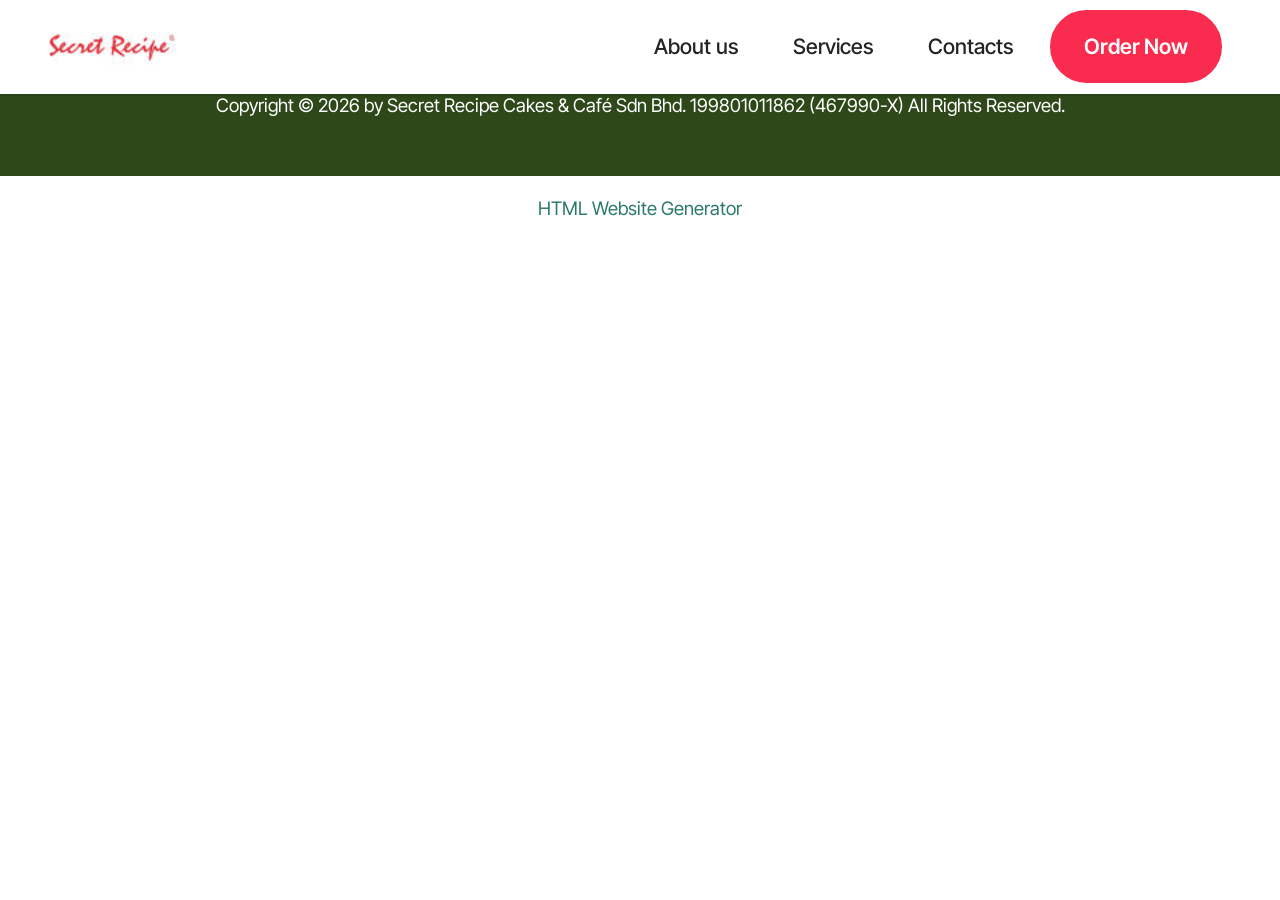
==== commit 044cc642: "create github pages" ====
--- a/about-us.html
+++ b/about-us.html
@@ -18,7 +18,7 @@
   <link rel="stylesheet" href="assets/theme/css/style.css">
   <link rel="preload" href="https://fonts.googleapis.com/css?family=Inter+Tight:100,200,300,400,500,600,700,800,900,100i,200i,300i,400i,500i,600i,700i,800i,900i&display=swap" as="style" onload="this.onload=null;this.rel='stylesheet'">
   <noscript><link rel="stylesheet" href="https://fonts.googleapis.com/css?family=Inter+Tight:100,200,300,400,500,600,700,800,900,100i,200i,300i,400i,500i,600i,700i,800i,900i&display=swap"></noscript>
-  <link rel="preload" as="style" href="assets/mobirise/css/mbr-additional.css?v=dE1Bk3"><link rel="stylesheet" href="assets/mobirise/css/mbr-additional.css?v=dE1Bk3" type="text/css">
+  <link rel="preload" as="style" href="assets/mobirise/css/mbr-additional.css?v=tiNF94"><link rel="stylesheet" href="assets/mobirise/css/mbr-additional.css?v=tiNF94" type="text/css">
 
   
   
@@ -76,7 +76,7 @@
             </div>
         </div>
     </div>
-</section><section class="display-7" style="padding: 0;align-items: center;justify-content: center;flex-wrap: wrap;    align-content: center;display: flex;position: relative;height: 4rem;"><a href="https://mobiri.se/4654926" style="flex: 1 1;height: 4rem;position: absolute;width: 100%;z-index: 1;"><img alt="" style="height: 4rem;" src="[data-uri]"></a><p style="margin: 0;text-align: center;" class="display-7">&#8204;</p><a style="z-index:1" href="https://mobirise.com/offline-website-builder.html">Offline Website Creator</a></section><script src="assets/bootstrap/js/bootstrap.bundle.min.js"></script>  <script src="assets/smoothscroll/smooth-scroll.js"></script>  <script src="assets/ytplayer/index.js"></script>  <script src="assets/dropdown/js/navbar-dropdown.js"></script>  <script src="assets/theme/js/script.js"></script>  
+</section><section class="display-7" style="padding: 0;align-items: center;justify-content: center;flex-wrap: wrap;    align-content: center;display: flex;position: relative;height: 4rem;"><a href="https://mobiri.se/4654926" style="flex: 1 1;height: 4rem;position: absolute;width: 100%;z-index: 1;"><img alt="" style="height: 4rem;" src="[data-uri]"></a><p style="margin: 0;text-align: center;" class="display-7">&#8204;</p><a style="z-index:1" href="https://mobirise.com/html-builder.html">HTML Website Generator</a></section><script src="assets/bootstrap/js/bootstrap.bundle.min.js"></script>  <script src="assets/smoothscroll/smooth-scroll.js"></script>  <script src="assets/ytplayer/index.js"></script>  <script src="assets/dropdown/js/navbar-dropdown.js"></script>  <script src="assets/theme/js/script.js"></script>  
   
   
   <input name="animation" type="hidden">
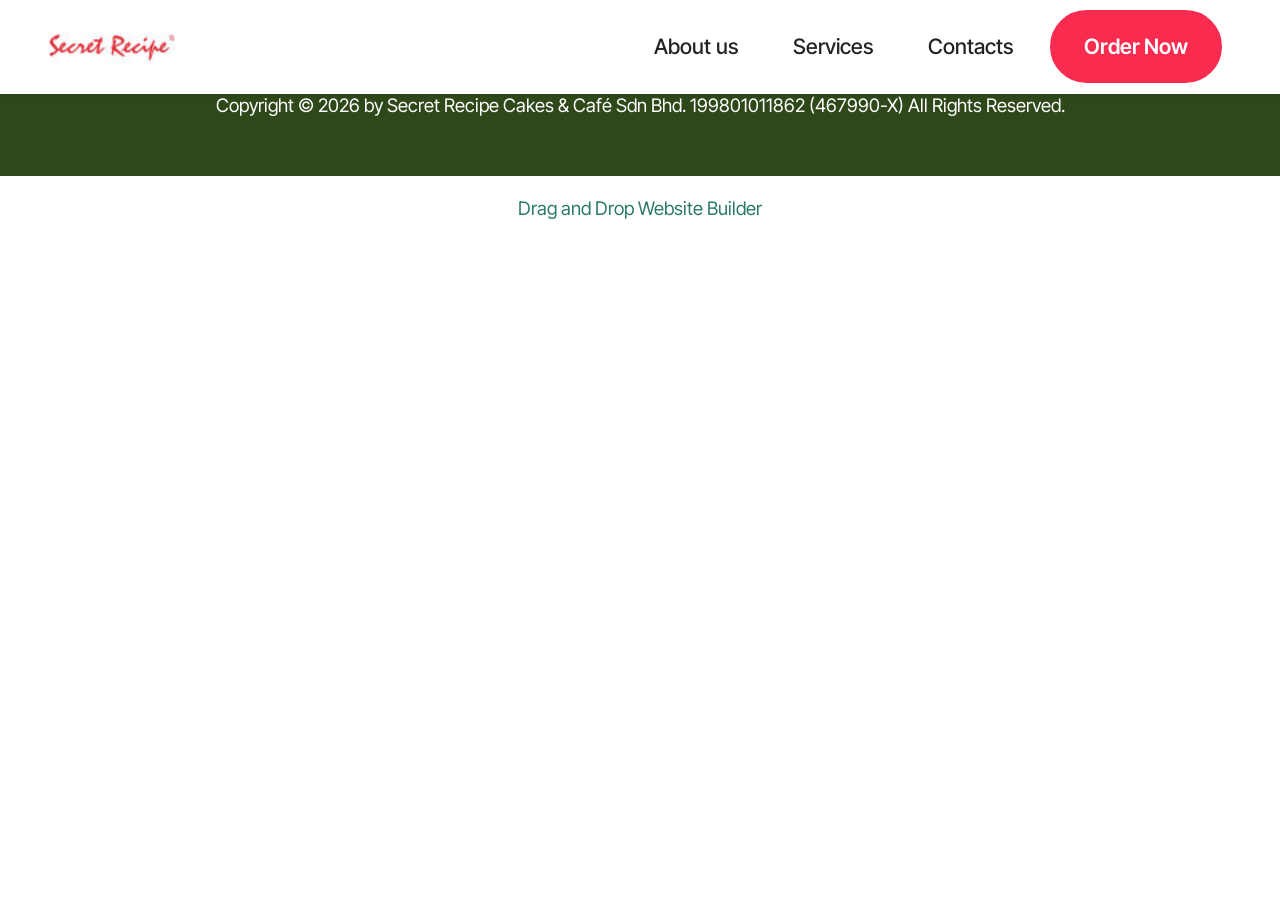
==== commit fecd0d8b: "create github pages" ====
--- a/about-us.html
+++ b/about-us.html
@@ -18,7 +18,7 @@
   <link rel="stylesheet" href="assets/theme/css/style.css">
   <link rel="preload" href="https://fonts.googleapis.com/css?family=Inter+Tight:100,200,300,400,500,600,700,800,900,100i,200i,300i,400i,500i,600i,700i,800i,900i&display=swap" as="style" onload="this.onload=null;this.rel='stylesheet'">
   <noscript><link rel="stylesheet" href="https://fonts.googleapis.com/css?family=Inter+Tight:100,200,300,400,500,600,700,800,900,100i,200i,300i,400i,500i,600i,700i,800i,900i&display=swap"></noscript>
-  <link rel="preload" as="style" href="assets/mobirise/css/mbr-additional.css?v=tiNF94"><link rel="stylesheet" href="assets/mobirise/css/mbr-additional.css?v=tiNF94" type="text/css">
+  <link rel="preload" as="style" href="assets/mobirise/css/mbr-additional.css?v=xJKllV"><link rel="stylesheet" href="assets/mobirise/css/mbr-additional.css?v=xJKllV" type="text/css">
 
   
   
@@ -76,7 +76,7 @@
             </div>
         </div>
     </div>
-</section><section class="display-7" style="padding: 0;align-items: center;justify-content: center;flex-wrap: wrap;    align-content: center;display: flex;position: relative;height: 4rem;"><a href="https://mobiri.se/4654926" style="flex: 1 1;height: 4rem;position: absolute;width: 100%;z-index: 1;"><img alt="" style="height: 4rem;" src="[data-uri]"></a><p style="margin: 0;text-align: center;" class="display-7">&#8204;</p><a style="z-index:1" href="https://mobirise.com/html-builder.html">HTML Website Generator</a></section><script src="assets/bootstrap/js/bootstrap.bundle.min.js"></script>  <script src="assets/smoothscroll/smooth-scroll.js"></script>  <script src="assets/ytplayer/index.js"></script>  <script src="assets/dropdown/js/navbar-dropdown.js"></script>  <script src="assets/theme/js/script.js"></script>  
+</section><section class="display-7" style="padding: 0;align-items: center;justify-content: center;flex-wrap: wrap;    align-content: center;display: flex;position: relative;height: 4rem;"><a href="https://mobiri.se/4654926" style="flex: 1 1;height: 4rem;position: absolute;width: 100%;z-index: 1;"><img alt="" style="height: 4rem;" src="[data-uri]"></a><p style="margin: 0;text-align: center;" class="display-7">&#8204;</p><a style="z-index:1" href="https://mobirise.com/drag-drop-website-builder.html">Drag and Drop Website Builder</a></section><script src="assets/bootstrap/js/bootstrap.bundle.min.js"></script>  <script src="assets/smoothscroll/smooth-scroll.js"></script>  <script src="assets/ytplayer/index.js"></script>  <script src="assets/dropdown/js/navbar-dropdown.js"></script>  <script src="assets/theme/js/script.js"></script>  
   
   
   <input name="animation" type="hidden">
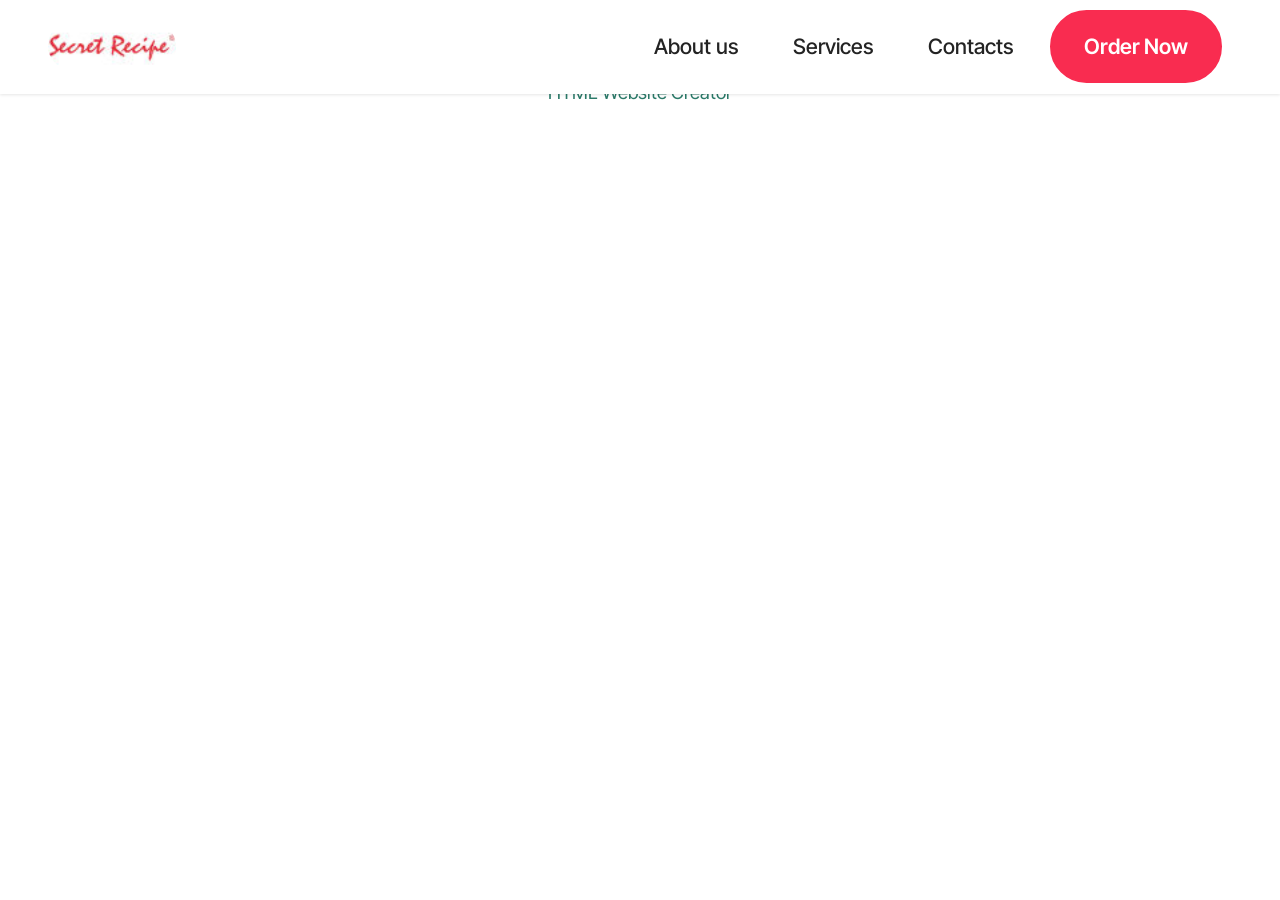
==== commit 9a23fd0a: "create github pages" ====
--- a/about-us.html
+++ b/about-us.html
@@ -18,7 +18,7 @@
   <link rel="stylesheet" href="assets/theme/css/style.css">
   <link rel="preload" href="https://fonts.googleapis.com/css?family=Inter+Tight:100,200,300,400,500,600,700,800,900,100i,200i,300i,400i,500i,600i,700i,800i,900i&display=swap" as="style" onload="this.onload=null;this.rel='stylesheet'">
   <noscript><link rel="stylesheet" href="https://fonts.googleapis.com/css?family=Inter+Tight:100,200,300,400,500,600,700,800,900,100i,200i,300i,400i,500i,600i,700i,800i,900i&display=swap"></noscript>
-  <link rel="preload" as="style" href="assets/mobirise/css/mbr-additional.css?v=xJKllV"><link rel="stylesheet" href="assets/mobirise/css/mbr-additional.css?v=xJKllV" type="text/css">
+  <link rel="preload" as="style" href="assets/mobirise/css/mbr-additional.css?v=Xj9n3D"><link rel="stylesheet" href="assets/mobirise/css/mbr-additional.css?v=Xj9n3D" type="text/css">
 
   
   
@@ -47,36 +47,19 @@
                 </div>
             </button>
             <div class="collapse navbar-collapse" id="navbarSupportedContent">
-                <ul class="navbar-nav nav-dropdown" data-app-modern-menu="true">
-                    <li class="nav-item"><a class="nav-link link text-black display-4" href="https://mobiri.se">
+                <ul class="navbar-nav nav-dropdown" data-app-modern-menu="true"><li class="nav-item"><a class="nav-link link text-black text-primary display-4" href="about-us.html">
                             About us</a></li>
                     <li class="nav-item"><a class="nav-link link text-black display-4" href="https://mobiri.se">
                             Services</a></li>
                     <li class="nav-item"><a class="nav-link link text-black display-4" href="https://mobiri.se">Contacts</a>
-                    </li>
-                </ul>
+                    </li></ul>
                 
                 <div class="navbar-buttons mbr-section-btn"><a class="btn btn-danger display-4" href="https://mobiri.se">
                         Order Now</a></div>
             </div>
         </div>
     </nav>
-</section>
-
-<section data-bs-version="5.1" class="footer4 cid-vg4wZ8eSJK" once="footers" id="footer04-23">
-
-    
-
-    
-
-    <div class="container">
-        <div class="media-container-row align-center mbr-white">
-            <div class="col-12">
-                <p class="mbr-text mb-0 mbr-fonts-style display-7">Copyright © 2026 by Secret Recipe Cakes &amp; Café Sdn Bhd. 199801011862 (467990-X) All Rights Reserved.<br><br></p>
-            </div>
-        </div>
-    </div>
-</section><section class="display-7" style="padding: 0;align-items: center;justify-content: center;flex-wrap: wrap;    align-content: center;display: flex;position: relative;height: 4rem;"><a href="https://mobiri.se/4654926" style="flex: 1 1;height: 4rem;position: absolute;width: 100%;z-index: 1;"><img alt="" style="height: 4rem;" src="[data-uri]"></a><p style="margin: 0;text-align: center;" class="display-7">&#8204;</p><a style="z-index:1" href="https://mobirise.com/drag-drop-website-builder.html">Drag and Drop Website Builder</a></section><script src="assets/bootstrap/js/bootstrap.bundle.min.js"></script>  <script src="assets/smoothscroll/smooth-scroll.js"></script>  <script src="assets/ytplayer/index.js"></script>  <script src="assets/dropdown/js/navbar-dropdown.js"></script>  <script src="assets/theme/js/script.js"></script>  
+</section><section class="display-7" style="padding: 0;align-items: center;justify-content: center;flex-wrap: wrap;    align-content: center;display: flex;position: relative;height: 4rem;"><a href="https://mobiri.se/4654926" style="flex: 1 1;height: 4rem;position: absolute;width: 100%;z-index: 1;"><img alt="" style="height: 4rem;" src="[data-uri]"></a><p style="margin: 0;text-align: center;" class="display-7">&#8204;</p><a style="z-index:1" href="https://mobirise.com/html-builder.html">HTML Website Creator</a></section><script src="assets/bootstrap/js/bootstrap.bundle.min.js"></script>  <script src="assets/smoothscroll/smooth-scroll.js"></script>  <script src="assets/ytplayer/index.js"></script>  <script src="assets/dropdown/js/navbar-dropdown.js"></script>  <script src="assets/theme/js/script.js"></script>  
   
   
   <input name="animation" type="hidden">
--- a/assets/mobirise/css/mbr-additional.css
+++ b/assets/mobirise/css/mbr-additional.css
@@ -1383,383 +1383,3 @@
   background-color: #2e481a;
   overflow: hidden;
 }
-.cid-vfYFv7xrzU {
-  z-index: 1000;
-  width: 100%;
-  position: relative;
-  min-height: 60px;
-}
-.cid-vfYFv7xrzU nav.navbar {
-  position: fixed;
-}
-.cid-vfYFv7xrzU .dropdown-item:before {
-  font-family: Moririse2 !important;
-  content: "\e966";
-  display: inline-block;
-  width: 0;
-  position: absolute;
-  left: 1rem;
-  top: 0.5rem;
-  margin-right: 0.5rem;
-  line-height: 1;
-  font-size: inherit;
-  vertical-align: middle;
-  text-align: center;
-  overflow: hidden;
-  transform: scale(0, 1);
-  transition: all 0.25s ease-in-out;
-}
-.cid-vfYFv7xrzU .dropdown-menu {
-  padding: 0;
-  border-radius: 4px;
-  box-shadow: 0 1px 3px 0 rgba(0, 0, 0, 0.1);
-}
-.cid-vfYFv7xrzU .dropdown-item {
-  border-bottom: 1px solid #e6e6e6;
-}
-.cid-vfYFv7xrzU .dropdown-item:hover,
-.cid-vfYFv7xrzU .dropdown-item:focus {
-  background: #2b7a69 !important;
-  color: white !important;
-}
-.cid-vfYFv7xrzU .dropdown-item:hover span {
-  color: white;
-}
-.cid-vfYFv7xrzU .dropdown-item:first-child {
-  border-top-left-radius: 4px;
-  border-top-right-radius: 4px;
-}
-.cid-vfYFv7xrzU .dropdown-item:last-child {
-  border-bottom: none;
-  border-bottom-left-radius: 4px;
-  border-bottom-right-radius: 4px;
-}
-.cid-vfYFv7xrzU .nav-dropdown .link {
-  padding: 0 0.3em !important;
-  margin: 0.667em 1em !important;
-}
-.cid-vfYFv7xrzU .nav-dropdown .link.dropdown-toggle::after {
-  margin-left: 0.5rem;
-  margin-top: 0.2rem;
-}
-.cid-vfYFv7xrzU .nav-link {
-  position: relative;
-}
-.cid-vfYFv7xrzU .container {
-  display: flex;
-  margin: auto;
-  flex-wrap: nowrap;
-}
-@media (max-width: 991px) {
-  .cid-vfYFv7xrzU .container {
-    flex-wrap: wrap;
-  }
-}
-.cid-vfYFv7xrzU .container-fluid {
-  flex-wrap: nowrap;
-}
-@media (max-width: 991px) {
-  .cid-vfYFv7xrzU .container-fluid {
-    flex-wrap: wrap;
-  }
-}
-.cid-vfYFv7xrzU .iconfont-wrapper {
-  color: #000000 !important;
-  font-size: 1.5rem;
-  padding-right: 0.5rem;
-}
-.cid-vfYFv7xrzU .dropdown-menu,
-.cid-vfYFv7xrzU .navbar.opened {
-  background: #ffffff !important;
-}
-.cid-vfYFv7xrzU .nav-item:focus,
-.cid-vfYFv7xrzU .nav-link:focus {
-  outline: none;
-}
-.cid-vfYFv7xrzU .dropdown .dropdown-menu .dropdown-item {
-  width: auto;
-  transition: all 0.25s ease-in-out;
-}
-.cid-vfYFv7xrzU .dropdown .dropdown-menu .dropdown-item::after {
-  right: 0.5rem;
-}
-.cid-vfYFv7xrzU .dropdown .dropdown-menu .dropdown-item .mbr-iconfont {
-  margin-right: 0.5rem;
-  vertical-align: sub;
-}
-.cid-vfYFv7xrzU .dropdown .dropdown-menu .dropdown-item .mbr-iconfont:before {
-  display: inline-block;
-  transform: scale(1, 1);
-  transition: all 0.25s ease-in-out;
-}
-.cid-vfYFv7xrzU .collapsed .dropdown-menu .dropdown-item:before {
-  display: none;
-}
-.cid-vfYFv7xrzU .collapsed .dropdown .dropdown-menu .dropdown-item {
-  padding: 0.235em 1.5em 0.235em 1.5em !important;
-  transition: none;
-  margin: 0 !important;
-}
-.cid-vfYFv7xrzU .navbar {
-  min-height: 70px;
-  transition: all 0.3s;
-  border-bottom: 1px solid transparent;
-  box-shadow: 0 1px 3px 0 rgba(0, 0, 0, 0.1);
-  background: #ffffff;
-}
-.cid-vfYFv7xrzU .navbar.opened {
-  transition: all 0.3s;
-}
-.cid-vfYFv7xrzU .navbar .dropdown-item {
-  padding: 0.5rem 1.8rem;
-}
-.cid-vfYFv7xrzU .navbar .navbar-logo img {
-  width: auto;
-}
-.cid-vfYFv7xrzU .navbar .navbar-collapse {
-  justify-content: flex-end;
-  z-index: 1;
-}
-.cid-vfYFv7xrzU .navbar.collapsed {
-  justify-content: center;
-}
-.cid-vfYFv7xrzU .navbar.collapsed .nav-item .nav-link::before {
-  display: none;
-}
-.cid-vfYFv7xrzU .navbar.collapsed.opened .dropdown-menu {
-  top: 0;
-}
-@media (min-width: 992px) {
-  .cid-vfYFv7xrzU .navbar.collapsed.opened:not(.navbar-short) .navbar-collapse {
-    max-height: calc(98.5vh - 3rem);
-  }
-}
-.cid-vfYFv7xrzU .navbar.collapsed .dropdown-menu .dropdown-submenu {
-  left: 0 !important;
-}
-.cid-vfYFv7xrzU .navbar.collapsed .dropdown-menu .dropdown-item:after {
-  right: auto;
-}
-.cid-vfYFv7xrzU .navbar.collapsed .dropdown-menu .dropdown-toggle[data-toggle="dropdown-submenu"]:after {
-  margin-left: 0.5rem;
-  margin-top: 0.2rem;
-  border-top: 0.35em solid;
-  border-right: 0.35em solid transparent;
-  border-left: 0.35em solid transparent;
-  border-bottom: 0;
-  top: 41%;
-}
-.cid-vfYFv7xrzU .navbar.collapsed ul.navbar-nav li {
-  margin: auto;
-}
-.cid-vfYFv7xrzU .navbar.collapsed .dropdown-menu .dropdown-item {
-  padding: 0.25rem 1.5rem;
-  text-align: center;
-}
-.cid-vfYFv7xrzU .navbar.collapsed .icons-menu {
-  padding-left: 0;
-  padding-right: 0;
-  padding-top: 0.5rem;
-  padding-bottom: 0.5rem;
-}
-@media (max-width: 991px) {
-  .cid-vfYFv7xrzU .navbar .nav-item .nav-link::before {
-    display: none;
-  }
-  .cid-vfYFv7xrzU .navbar.opened .dropdown-menu {
-    top: 0;
-  }
-  .cid-vfYFv7xrzU .navbar .dropdown-menu .dropdown-submenu {
-    left: 0 !important;
-  }
-  .cid-vfYFv7xrzU .navbar .dropdown-menu .dropdown-item:after {
-    right: auto;
-  }
-  .cid-vfYFv7xrzU .navbar .dropdown-menu .dropdown-toggle[data-toggle="dropdown-submenu"]:after {
-    margin-left: 0.5rem;
-    margin-top: 0.2rem;
-    border-top: 0.35em solid;
-    border-right: 0.35em solid transparent;
-    border-left: 0.35em solid transparent;
-    border-bottom: 0;
-    top: 40%;
-  }
-  .cid-vfYFv7xrzU .navbar .navbar-logo img {
-    height: 3rem !important;
-  }
-  .cid-vfYFv7xrzU .navbar ul.navbar-nav li {
-    margin: auto;
-  }
-  .cid-vfYFv7xrzU .navbar .dropdown-menu .dropdown-item {
-    padding: 0.25rem 1.5rem !important;
-    text-align: center;
-  }
-  .cid-vfYFv7xrzU .navbar .navbar-brand {
-    flex-shrink: initial;
-    flex-basis: auto;
-    word-break: break-word;
-    padding-right: 2rem;
-  }
-  .cid-vfYFv7xrzU .navbar .navbar-toggler {
-    flex-basis: auto;
-  }
-  .cid-vfYFv7xrzU .navbar .icons-menu {
-    padding-left: 0;
-    padding-top: 0.5rem;
-    padding-bottom: 0.5rem;
-  }
-}
-@media (max-width: 991px) and (max-width: 767px) {
-  .cid-vfYFv7xrzU .navbar .navbar-brand {
-    width: calc(100% - 31px);
-  }
-}
-.cid-vfYFv7xrzU .navbar.navbar-short {
-  min-height: 60px;
-}
-.cid-vfYFv7xrzU .navbar.navbar-short .navbar-logo img {
-  height: 2.5rem !important;
-}
-.cid-vfYFv7xrzU .navbar.navbar-short .navbar-brand {
-  min-height: 60px;
-  padding: 0;
-}
-.cid-vfYFv7xrzU .navbar-brand {
-  min-height: 70px;
-  flex-shrink: 0;
-  align-items: center;
-  margin-right: 0;
-  padding: 10px 0;
-  transition: all 0.3s;
-  word-break: break-word;
-  z-index: 1;
-}
-.cid-vfYFv7xrzU .navbar-brand .navbar-caption {
-  line-height: inherit !important;
-}
-.cid-vfYFv7xrzU .navbar-brand .navbar-logo a {
-  outline: none;
-}
-.cid-vfYFv7xrzU .dropdown-item.active,
-.cid-vfYFv7xrzU .dropdown-item:active {
-  background-color: transparent;
-}
-.cid-vfYFv7xrzU .navbar-expand-lg .navbar-nav .nav-link {
-  padding: 0;
-}
-.cid-vfYFv7xrzU .nav-dropdown .link.dropdown-toggle {
-  margin-right: 1.667em;
-}
-.cid-vfYFv7xrzU .nav-dropdown .link.dropdown-toggle[aria-expanded="true"] {
-  margin-right: 0;
-  padding: 0.667em 1.667em;
-}
-.cid-vfYFv7xrzU .navbar.navbar-expand-lg .dropdown .dropdown-menu {
-  background: #ffffff;
-}
-.cid-vfYFv7xrzU .navbar.navbar-expand-lg .dropdown .dropdown-menu .dropdown-submenu {
-  margin: 0;
-  left: 100%;
-}
-.cid-vfYFv7xrzU .navbar .dropdown.open > .dropdown-menu {
-  display: block;
-}
-.cid-vfYFv7xrzU ul.navbar-nav {
-  flex-wrap: wrap;
-}
-.cid-vfYFv7xrzU .navbar-buttons {
-  text-align: center;
-  min-width: 170px;
-}
-.cid-vfYFv7xrzU button.navbar-toggler {
-  outline: none;
-  width: 31px;
-  height: 20px;
-  cursor: pointer;
-  transition: all 0.2s;
-  position: relative;
-  align-self: center;
-}
-.cid-vfYFv7xrzU button.navbar-toggler .hamburger span {
-  position: absolute;
-  right: 0;
-  width: 30px;
-  height: 2px;
-  border-right: 5px;
-  background-color: #000000;
-}
-.cid-vfYFv7xrzU button.navbar-toggler .hamburger span:nth-child(1) {
-  top: 0;
-  transition: all 0.2s;
-}
-.cid-vfYFv7xrzU button.navbar-toggler .hamburger span:nth-child(2) {
-  top: 8px;
-  transition: all 0.15s;
-}
-.cid-vfYFv7xrzU button.navbar-toggler .hamburger span:nth-child(3) {
-  top: 8px;
-  transition: all 0.15s;
-}
-.cid-vfYFv7xrzU button.navbar-toggler .hamburger span:nth-child(4) {
-  top: 16px;
-  transition: all 0.2s;
-}
-.cid-vfYFv7xrzU nav.opened .hamburger span:nth-child(1) {
-  top: 8px;
-  width: 0;
-  opacity: 0;
-  right: 50%;
-  transition: all 0.2s;
-}
-.cid-vfYFv7xrzU nav.opened .hamburger span:nth-child(2) {
-  transform: rotate(45deg);
-  transition: all 0.25s;
-}
-.cid-vfYFv7xrzU nav.opened .hamburger span:nth-child(3) {
-  transform: rotate(-45deg);
-  transition: all 0.25s;
-}
-.cid-vfYFv7xrzU nav.opened .hamburger span:nth-child(4) {
-  top: 8px;
-  width: 0;
-  opacity: 0;
-  right: 50%;
-  transition: all 0.2s;
-}
-.cid-vfYFv7xrzU .navbar-dropdown {
-  padding: 0 1rem;
-  position: fixed;
-}
-.cid-vfYFv7xrzU a.nav-link {
-  display: flex;
-  align-items: center;
-  justify-content: center;
-}
-.cid-vfYFv7xrzU .icons-menu {
-  flex-wrap: nowrap;
-  display: flex;
-  justify-content: center;
-  padding-left: 1rem;
-  padding-right: 1rem;
-  padding-top: 0.3rem;
-  text-align: center;
-}
-@media screen and (-ms-high-contrast: active), (-ms-high-contrast: none) {
-  .cid-vfYFv7xrzU .navbar {
-    height: 70px;
-  }
-  .cid-vfYFv7xrzU .navbar.opened {
-    height: auto;
-  }
-  .cid-vfYFv7xrzU .nav-item .nav-link:hover::before {
-    width: 175%;
-    max-width: calc(100% + 2rem);
-    left: -1rem;
-  }
-}
-.cid-vg4wZ8eSJK {
-  padding-top: 2rem;
-  padding-bottom: 2rem;
-  background-color: #2e481a;
-  overflow: hidden;
-}
--- a/assets/mobirise/css/mbr-additional.css
+++ b/assets/mobirise/css/mbr-additional.css
@@ -1383,383 +1383,3 @@
   background-color: #2e481a;
   overflow: hidden;
 }
-.cid-vfYFv7xrzU {
-  z-index: 1000;
-  width: 100%;
-  position: relative;
-  min-height: 60px;
-}
-.cid-vfYFv7xrzU nav.navbar {
-  position: fixed;
-}
-.cid-vfYFv7xrzU .dropdown-item:before {
-  font-family: Moririse2 !important;
-  content: "\e966";
-  display: inline-block;
-  width: 0;
-  position: absolute;
-  left: 1rem;
-  top: 0.5rem;
-  margin-right: 0.5rem;
-  line-height: 1;
-  font-size: inherit;
-  vertical-align: middle;
-  text-align: center;
-  overflow: hidden;
-  transform: scale(0, 1);
-  transition: all 0.25s ease-in-out;
-}
-.cid-vfYFv7xrzU .dropdown-menu {
-  padding: 0;
-  border-radius: 4px;
-  box-shadow: 0 1px 3px 0 rgba(0, 0, 0, 0.1);
-}
-.cid-vfYFv7xrzU .dropdown-item {
-  border-bottom: 1px solid #e6e6e6;
-}
-.cid-vfYFv7xrzU .dropdown-item:hover,
-.cid-vfYFv7xrzU .dropdown-item:focus {
-  background: #2b7a69 !important;
-  color: white !important;
-}
-.cid-vfYFv7xrzU .dropdown-item:hover span {
-  color: white;
-}
-.cid-vfYFv7xrzU .dropdown-item:first-child {
-  border-top-left-radius: 4px;
-  border-top-right-radius: 4px;
-}
-.cid-vfYFv7xrzU .dropdown-item:last-child {
-  border-bottom: none;
-  border-bottom-left-radius: 4px;
-  border-bottom-right-radius: 4px;
-}
-.cid-vfYFv7xrzU .nav-dropdown .link {
-  padding: 0 0.3em !important;
-  margin: 0.667em 1em !important;
-}
-.cid-vfYFv7xrzU .nav-dropdown .link.dropdown-toggle::after {
-  margin-left: 0.5rem;
-  margin-top: 0.2rem;
-}
-.cid-vfYFv7xrzU .nav-link {
-  position: relative;
-}
-.cid-vfYFv7xrzU .container {
-  display: flex;
-  margin: auto;
-  flex-wrap: nowrap;
-}
-@media (max-width: 991px) {
-  .cid-vfYFv7xrzU .container {
-    flex-wrap: wrap;
-  }
-}
-.cid-vfYFv7xrzU .container-fluid {
-  flex-wrap: nowrap;
-}
-@media (max-width: 991px) {
-  .cid-vfYFv7xrzU .container-fluid {
-    flex-wrap: wrap;
-  }
-}
-.cid-vfYFv7xrzU .iconfont-wrapper {
-  color: #000000 !important;
-  font-size: 1.5rem;
-  padding-right: 0.5rem;
-}
-.cid-vfYFv7xrzU .dropdown-menu,
-.cid-vfYFv7xrzU .navbar.opened {
-  background: #ffffff !important;
-}
-.cid-vfYFv7xrzU .nav-item:focus,
-.cid-vfYFv7xrzU .nav-link:focus {
-  outline: none;
-}
-.cid-vfYFv7xrzU .dropdown .dropdown-menu .dropdown-item {
-  width: auto;
-  transition: all 0.25s ease-in-out;
-}
-.cid-vfYFv7xrzU .dropdown .dropdown-menu .dropdown-item::after {
-  right: 0.5rem;
-}
-.cid-vfYFv7xrzU .dropdown .dropdown-menu .dropdown-item .mbr-iconfont {
-  margin-right: 0.5rem;
-  vertical-align: sub;
-}
-.cid-vfYFv7xrzU .dropdown .dropdown-menu .dropdown-item .mbr-iconfont:before {
-  display: inline-block;
-  transform: scale(1, 1);
-  transition: all 0.25s ease-in-out;
-}
-.cid-vfYFv7xrzU .collapsed .dropdown-menu .dropdown-item:before {
-  display: none;
-}
-.cid-vfYFv7xrzU .collapsed .dropdown .dropdown-menu .dropdown-item {
-  padding: 0.235em 1.5em 0.235em 1.5em !important;
-  transition: none;
-  margin: 0 !important;
-}
-.cid-vfYFv7xrzU .navbar {
-  min-height: 70px;
-  transition: all 0.3s;
-  border-bottom: 1px solid transparent;
-  box-shadow: 0 1px 3px 0 rgba(0, 0, 0, 0.1);
-  background: #ffffff;
-}
-.cid-vfYFv7xrzU .navbar.opened {
-  transition: all 0.3s;
-}
-.cid-vfYFv7xrzU .navbar .dropdown-item {
-  padding: 0.5rem 1.8rem;
-}
-.cid-vfYFv7xrzU .navbar .navbar-logo img {
-  width: auto;
-}
-.cid-vfYFv7xrzU .navbar .navbar-collapse {
-  justify-content: flex-end;
-  z-index: 1;
-}
-.cid-vfYFv7xrzU .navbar.collapsed {
-  justify-content: center;
-}
-.cid-vfYFv7xrzU .navbar.collapsed .nav-item .nav-link::before {
-  display: none;
-}
-.cid-vfYFv7xrzU .navbar.collapsed.opened .dropdown-menu {
-  top: 0;
-}
-@media (min-width: 992px) {
-  .cid-vfYFv7xrzU .navbar.collapsed.opened:not(.navbar-short) .navbar-collapse {
-    max-height: calc(98.5vh - 3rem);
-  }
-}
-.cid-vfYFv7xrzU .navbar.collapsed .dropdown-menu .dropdown-submenu {
-  left: 0 !important;
-}
-.cid-vfYFv7xrzU .navbar.collapsed .dropdown-menu .dropdown-item:after {
-  right: auto;
-}
-.cid-vfYFv7xrzU .navbar.collapsed .dropdown-menu .dropdown-toggle[data-toggle="dropdown-submenu"]:after {
-  margin-left: 0.5rem;
-  margin-top: 0.2rem;
-  border-top: 0.35em solid;
-  border-right: 0.35em solid transparent;
-  border-left: 0.35em solid transparent;
-  border-bottom: 0;
-  top: 41%;
-}
-.cid-vfYFv7xrzU .navbar.collapsed ul.navbar-nav li {
-  margin: auto;
-}
-.cid-vfYFv7xrzU .navbar.collapsed .dropdown-menu .dropdown-item {
-  padding: 0.25rem 1.5rem;
-  text-align: center;
-}
-.cid-vfYFv7xrzU .navbar.collapsed .icons-menu {
-  padding-left: 0;
-  padding-right: 0;
-  padding-top: 0.5rem;
-  padding-bottom: 0.5rem;
-}
-@media (max-width: 991px) {
-  .cid-vfYFv7xrzU .navbar .nav-item .nav-link::before {
-    display: none;
-  }
-  .cid-vfYFv7xrzU .navbar.opened .dropdown-menu {
-    top: 0;
-  }
-  .cid-vfYFv7xrzU .navbar .dropdown-menu .dropdown-submenu {
-    left: 0 !important;
-  }
-  .cid-vfYFv7xrzU .navbar .dropdown-menu .dropdown-item:after {
-    right: auto;
-  }
-  .cid-vfYFv7xrzU .navbar .dropdown-menu .dropdown-toggle[data-toggle="dropdown-submenu"]:after {
-    margin-left: 0.5rem;
-    margin-top: 0.2rem;
-    border-top: 0.35em solid;
-    border-right: 0.35em solid transparent;
-    border-left: 0.35em solid transparent;
-    border-bottom: 0;
-    top: 40%;
-  }
-  .cid-vfYFv7xrzU .navbar .navbar-logo img {
-    height: 3rem !important;
-  }
-  .cid-vfYFv7xrzU .navbar ul.navbar-nav li {
-    margin: auto;
-  }
-  .cid-vfYFv7xrzU .navbar .dropdown-menu .dropdown-item {
-    padding: 0.25rem 1.5rem !important;
-    text-align: center;
-  }
-  .cid-vfYFv7xrzU .navbar .navbar-brand {
-    flex-shrink: initial;
-    flex-basis: auto;
-    word-break: break-word;
-    padding-right: 2rem;
-  }
-  .cid-vfYFv7xrzU .navbar .navbar-toggler {
-    flex-basis: auto;
-  }
-  .cid-vfYFv7xrzU .navbar .icons-menu {
-    padding-left: 0;
-    padding-top: 0.5rem;
-    padding-bottom: 0.5rem;
-  }
-}
-@media (max-width: 991px) and (max-width: 767px) {
-  .cid-vfYFv7xrzU .navbar .navbar-brand {
-    width: calc(100% - 31px);
-  }
-}
-.cid-vfYFv7xrzU .navbar.navbar-short {
-  min-height: 60px;
-}
-.cid-vfYFv7xrzU .navbar.navbar-short .navbar-logo img {
-  height: 2.5rem !important;
-}
-.cid-vfYFv7xrzU .navbar.navbar-short .navbar-brand {
-  min-height: 60px;
-  padding: 0;
-}
-.cid-vfYFv7xrzU .navbar-brand {
-  min-height: 70px;
-  flex-shrink: 0;
-  align-items: center;
-  margin-right: 0;
-  padding: 10px 0;
-  transition: all 0.3s;
-  word-break: break-word;
-  z-index: 1;
-}
-.cid-vfYFv7xrzU .navbar-brand .navbar-caption {
-  line-height: inherit !important;
-}
-.cid-vfYFv7xrzU .navbar-brand .navbar-logo a {
-  outline: none;
-}
-.cid-vfYFv7xrzU .dropdown-item.active,
-.cid-vfYFv7xrzU .dropdown-item:active {
-  background-color: transparent;
-}
-.cid-vfYFv7xrzU .navbar-expand-lg .navbar-nav .nav-link {
-  padding: 0;
-}
-.cid-vfYFv7xrzU .nav-dropdown .link.dropdown-toggle {
-  margin-right: 1.667em;
-}
-.cid-vfYFv7xrzU .nav-dropdown .link.dropdown-toggle[aria-expanded="true"] {
-  margin-right: 0;
-  padding: 0.667em 1.667em;
-}
-.cid-vfYFv7xrzU .navbar.navbar-expand-lg .dropdown .dropdown-menu {
-  background: #ffffff;
-}
-.cid-vfYFv7xrzU .navbar.navbar-expand-lg .dropdown .dropdown-menu .dropdown-submenu {
-  margin: 0;
-  left: 100%;
-}
-.cid-vfYFv7xrzU .navbar .dropdown.open > .dropdown-menu {
-  display: block;
-}
-.cid-vfYFv7xrzU ul.navbar-nav {
-  flex-wrap: wrap;
-}
-.cid-vfYFv7xrzU .navbar-buttons {
-  text-align: center;
-  min-width: 170px;
-}
-.cid-vfYFv7xrzU button.navbar-toggler {
-  outline: none;
-  width: 31px;
-  height: 20px;
-  cursor: pointer;
-  transition: all 0.2s;
-  position: relative;
-  align-self: center;
-}
-.cid-vfYFv7xrzU button.navbar-toggler .hamburger span {
-  position: absolute;
-  right: 0;
-  width: 30px;
-  height: 2px;
-  border-right: 5px;
-  background-color: #000000;
-}
-.cid-vfYFv7xrzU button.navbar-toggler .hamburger span:nth-child(1) {
-  top: 0;
-  transition: all 0.2s;
-}
-.cid-vfYFv7xrzU button.navbar-toggler .hamburger span:nth-child(2) {
-  top: 8px;
-  transition: all 0.15s;
-}
-.cid-vfYFv7xrzU button.navbar-toggler .hamburger span:nth-child(3) {
-  top: 8px;
-  transition: all 0.15s;
-}
-.cid-vfYFv7xrzU button.navbar-toggler .hamburger span:nth-child(4) {
-  top: 16px;
-  transition: all 0.2s;
-}
-.cid-vfYFv7xrzU nav.opened .hamburger span:nth-child(1) {
-  top: 8px;
-  width: 0;
-  opacity: 0;
-  right: 50%;
-  transition: all 0.2s;
-}
-.cid-vfYFv7xrzU nav.opened .hamburger span:nth-child(2) {
-  transform: rotate(45deg);
-  transition: all 0.25s;
-}
-.cid-vfYFv7xrzU nav.opened .hamburger span:nth-child(3) {
-  transform: rotate(-45deg);
-  transition: all 0.25s;
-}
-.cid-vfYFv7xrzU nav.opened .hamburger span:nth-child(4) {
-  top: 8px;
-  width: 0;
-  opacity: 0;
-  right: 50%;
-  transition: all 0.2s;
-}
-.cid-vfYFv7xrzU .navbar-dropdown {
-  padding: 0 1rem;
-  position: fixed;
-}
-.cid-vfYFv7xrzU a.nav-link {
-  display: flex;
-  align-items: center;
-  justify-content: center;
-}
-.cid-vfYFv7xrzU .icons-menu {
-  flex-wrap: nowrap;
-  display: flex;
-  justify-content: center;
-  padding-left: 1rem;
-  padding-right: 1rem;
-  padding-top: 0.3rem;
-  text-align: center;
-}
-@media screen and (-ms-high-contrast: active), (-ms-high-contrast: none) {
-  .cid-vfYFv7xrzU .navbar {
-    height: 70px;
-  }
-  .cid-vfYFv7xrzU .navbar.opened {
-    height: auto;
-  }
-  .cid-vfYFv7xrzU .nav-item .nav-link:hover::before {
-    width: 175%;
-    max-width: calc(100% + 2rem);
-    left: -1rem;
-  }
-}
-.cid-vg4wZ8eSJK {
-  padding-top: 2rem;
-  padding-bottom: 2rem;
-  background-color: #2e481a;
-  overflow: hidden;
-}
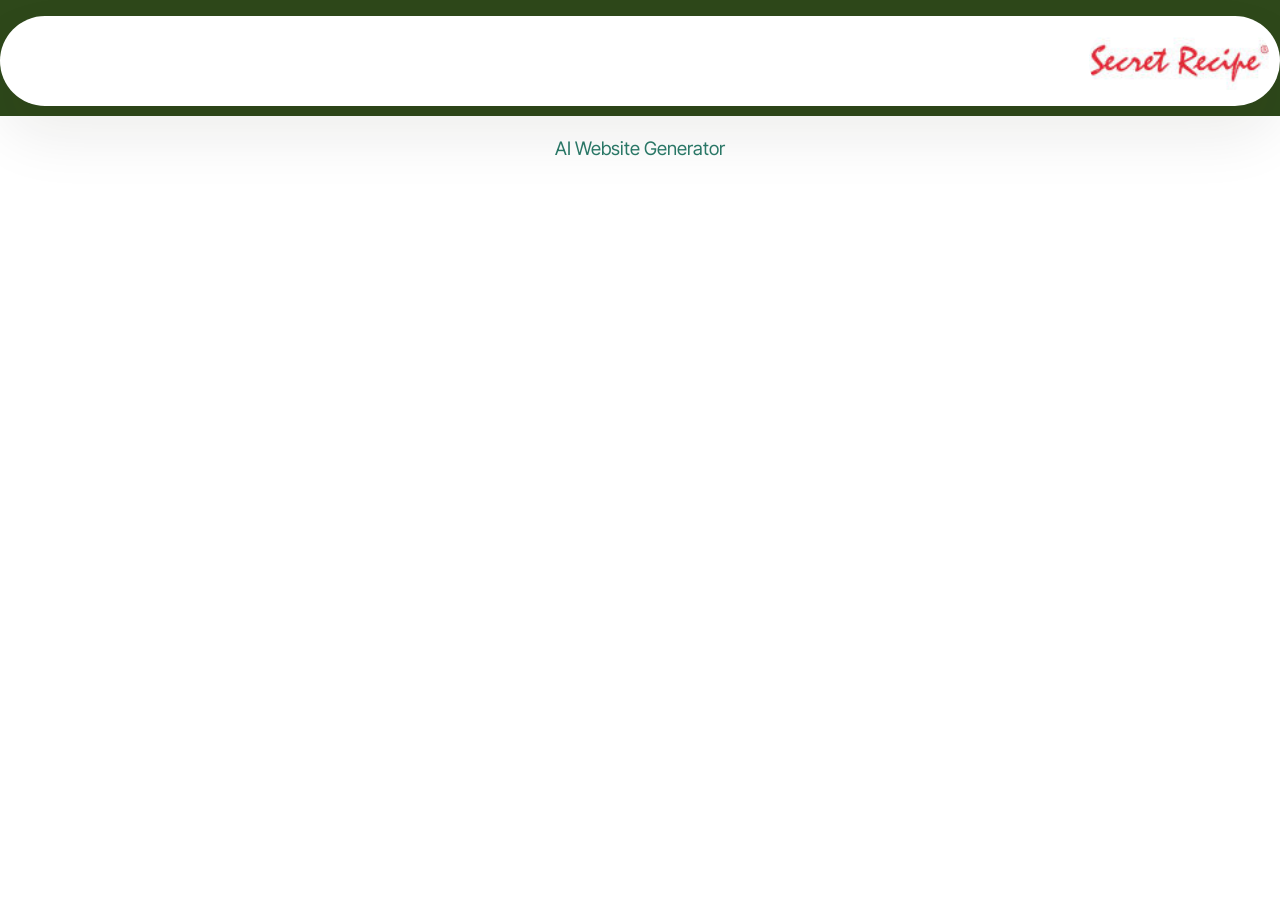
==== commit 58052782: "create github pages" ====
--- a/about-us.html
+++ b/about-us.html
@@ -6,7 +6,7 @@
   <meta http-equiv="X-UA-Compatible" content="IE=edge">
   <meta name="generator" content="Mobirise v6.1.12, mobirise.com">
   <meta name="viewport" content="width=device-width, initial-scale=1, minimum-scale=1">
-  <link rel="shortcut icon" href="assets/images/shop-cakes-online-at-the-best-cake-cafe-in-malaysia-secret-recipe-96x36.jpg" type="image/x-icon">
+  <link rel="shortcut icon" href="assets/images/shop20cakes20online20at20the20best20cake20cafe20in20malaysia20-20secret20recipe-137x52.jpg" type="image/x-icon">
   <meta name="description" content="">
   
   
@@ -14,11 +14,10 @@
   <link rel="stylesheet" href="assets/bootstrap/css/bootstrap.min.css">
   <link rel="stylesheet" href="assets/animatecss/animate.css">
   <link rel="stylesheet" href="assets/dropdown/css/style.css">
-  <link rel="stylesheet" href="assets/socicon/css/styles.css">
   <link rel="stylesheet" href="assets/theme/css/style.css">
   <link rel="preload" href="https://fonts.googleapis.com/css?family=Inter+Tight:100,200,300,400,500,600,700,800,900,100i,200i,300i,400i,500i,600i,700i,800i,900i&display=swap" as="style" onload="this.onload=null;this.rel='stylesheet'">
   <noscript><link rel="stylesheet" href="https://fonts.googleapis.com/css?family=Inter+Tight:100,200,300,400,500,600,700,800,900,100i,200i,300i,400i,500i,600i,700i,800i,900i&display=swap"></noscript>
-  <link rel="preload" as="style" href="assets/mobirise/css/mbr-additional.css?v=Xj9n3D"><link rel="stylesheet" href="assets/mobirise/css/mbr-additional.css?v=Xj9n3D" type="text/css">
+  <link rel="preload" as="style" href="assets/mobirise/css/mbr-additional.css?v=gmGcm3"><link rel="stylesheet" href="assets/mobirise/css/mbr-additional.css?v=gmGcm3" type="text/css">
 
   
   
@@ -26,40 +25,39 @@
 </head>
 <body>
   
-  <section data-bs-version="5.1" class="menu menu2 cid-vfYFv7xrzU" once="menu" id="menu2-1u">
+  <section data-bs-version="5.1" class="menu menu5 cid-vghNWhZbeT" once="menu" id="menu05-2e">
+	
+
+	<nav class="navbar navbar-dropdown navbar-fixed-top navbar-expand-lg">
+		<div class="container">
+			<div class="navbar-brand">
+				<span class="navbar-logo">
+					<a href="https://mobiri.se">
+						<img src="assets/images/shop20cakes20online20at20the20best20cake20cafe20in20malaysia20-20secret20recipe-137x52.jpg" alt="Mobirise Website Builder" style="height: 4.3rem;">
+					</a>
+				</span>
+				
+			</div>
+			
+			
+		</div>
+	</nav>
+</section>
+
+<section data-bs-version="5.1" class="footer4 cid-vggNTOruVj" once="footers" id="footer04-2b">
+
     
-    <nav class="navbar navbar-dropdown navbar-fixed-top navbar-expand-lg">
-        <div class="container">
-            <div class="navbar-brand">
-                <span class="navbar-logo">
-                    <a href="https://mobiri.se">
-                        <img src="assets/images/shop-cakes-online-at-the-best-cake-cafe-in-malaysia-secret-recipe-96x36.jpg" alt="Mobirise Website Builder" style="height: 3rem;">
-                    </a>
-                </span>
-                <span class="navbar-caption-wrap"><a class="navbar-caption text-black display-7" href="https://mobiri.se"></a></span>
-            </div>
-            <button class="navbar-toggler" type="button" data-toggle="collapse" data-bs-toggle="collapse" data-target="#navbarSupportedContent" data-bs-target="#navbarSupportedContent" aria-controls="navbarNavAltMarkup" aria-expanded="false" aria-label="Toggle navigation">
-                <div class="hamburger">
-                    <span></span>
-                    <span></span>
-                    <span></span>
-                    <span></span>
-                </div>
-            </button>
-            <div class="collapse navbar-collapse" id="navbarSupportedContent">
-                <ul class="navbar-nav nav-dropdown" data-app-modern-menu="true"><li class="nav-item"><a class="nav-link link text-black text-primary display-4" href="about-us.html">
-                            About us</a></li>
-                    <li class="nav-item"><a class="nav-link link text-black display-4" href="https://mobiri.se">
-                            Services</a></li>
-                    <li class="nav-item"><a class="nav-link link text-black display-4" href="https://mobiri.se">Contacts</a>
-                    </li></ul>
-                
-                <div class="navbar-buttons mbr-section-btn"><a class="btn btn-danger display-4" href="https://mobiri.se">
-                        Order Now</a></div>
+
+    
+
+    <div class="container">
+        <div class="media-container-row align-center mbr-white">
+            <div class="col-12">
+                <p class="mbr-text mb-0 mbr-fonts-style display-7">Copyright © 2026 by Secret Recipe Cakes &amp; Café Sdn Bhd. 199801011862 (467990-X) All Rights Reserved.<br><br></p>
             </div>
         </div>
-    </nav>
-</section><section class="display-7" style="padding: 0;align-items: center;justify-content: center;flex-wrap: wrap;    align-content: center;display: flex;position: relative;height: 4rem;"><a href="https://mobiri.se/4654926" style="flex: 1 1;height: 4rem;position: absolute;width: 100%;z-index: 1;"><img alt="" style="height: 4rem;" src="[data-uri]"></a><p style="margin: 0;text-align: center;" class="display-7">&#8204;</p><a style="z-index:1" href="https://mobirise.com/html-builder.html">HTML Website Creator</a></section><script src="assets/bootstrap/js/bootstrap.bundle.min.js"></script>  <script src="assets/smoothscroll/smooth-scroll.js"></script>  <script src="assets/ytplayer/index.js"></script>  <script src="assets/dropdown/js/navbar-dropdown.js"></script>  <script src="assets/theme/js/script.js"></script>  
+    </div>
+</section><section class="display-7" style="padding: 0;align-items: center;justify-content: center;flex-wrap: wrap;    align-content: center;display: flex;position: relative;height: 4rem;"><a href="https://mobiri.se/4654926" style="flex: 1 1;height: 4rem;position: absolute;width: 100%;z-index: 1;"><img alt="" style="height: 4rem;" src="[data-uri]"></a><p style="margin: 0;text-align: center;" class="display-7">&#8204;</p><a style="z-index:1" href="https://mobirise.com/builder/ai-website-generator.html">AI Website Generator</a></section><script src="assets/bootstrap/js/bootstrap.bundle.min.js"></script>  <script src="assets/smoothscroll/smooth-scroll.js"></script>  <script src="assets/ytplayer/index.js"></script>  <script src="assets/dropdown/js/navbar-dropdown.js"></script>  <script src="assets/theme/js/script.js"></script>  
   
   
   <input name="animation" type="hidden">
--- a/assets/mobirise/css/mbr-additional.css
+++ b/assets/mobirise/css/mbr-additional.css
@@ -787,16 +787,12 @@
 .new-font > .mbr-iconfont {
   font-size: 2rem;
 }
-.cid-vfYFv7xrzU {
+.cid-vghNWhZbeT {
   z-index: 1000;
   width: 100%;
   position: relative;
-  min-height: 60px;
-}
-.cid-vfYFv7xrzU nav.navbar {
-  position: fixed;
-}
-.cid-vfYFv7xrzU .dropdown-item:before {
+}
+.cid-vghNWhZbeT .dropdown-item:before {
   font-family: Moririse2 !important;
   content: "\e966";
   display: inline-block;
@@ -813,138 +809,219 @@
   transform: scale(0, 1);
   transition: all 0.25s ease-in-out;
 }
-.cid-vfYFv7xrzU .dropdown-menu {
-  padding: 0;
-  border-radius: 4px;
-  box-shadow: 0 1px 3px 0 rgba(0, 0, 0, 0.1);
-}
-.cid-vfYFv7xrzU .dropdown-item {
-  border-bottom: 1px solid #e6e6e6;
-}
-.cid-vfYFv7xrzU .dropdown-item:hover,
-.cid-vfYFv7xrzU .dropdown-item:focus {
-  background: #2b7a69 !important;
-  color: white !important;
-}
-.cid-vfYFv7xrzU .dropdown-item:hover span {
-  color: white;
-}
-.cid-vfYFv7xrzU .dropdown-item:first-child {
-  border-top-left-radius: 4px;
-  border-top-right-radius: 4px;
-}
-.cid-vfYFv7xrzU .dropdown-item:last-child {
-  border-bottom: none;
-  border-bottom-left-radius: 4px;
-  border-bottom-right-radius: 4px;
-}
-.cid-vfYFv7xrzU .nav-dropdown .link {
-  padding: 0 0.3em !important;
-  margin: 0.667em 1em !important;
-}
-.cid-vfYFv7xrzU .nav-dropdown .link.dropdown-toggle::after {
+@media (max-width: 767px) {
+  .cid-vghNWhZbeT .navbar-toggler {
+    transform: scale(0.8);
+  }
+}
+.cid-vghNWhZbeT .navbar-brand {
+  flex-shrink: 0;
+  align-items: center;
+  margin-right: 0;
+  padding: 10px 0;
+  transition: all 0.3s;
+  word-break: break-word;
+  z-index: 1;
+}
+.cid-vghNWhZbeT .navbar-brand img {
+  max-width: 100%;
+  max-height: 100%;
+}
+.cid-vghNWhZbeT .navbar-brand .navbar-caption {
+  line-height: inherit !important;
+}
+.cid-vghNWhZbeT .navbar-brand .navbar-logo a {
+  outline: none;
+}
+.cid-vghNWhZbeT .navbar-nav {
+  margin: auto;
+  margin-left: 0;
+  margin-left: auto;
+}
+.cid-vghNWhZbeT .navbar-nav .nav-item {
+  padding: 0 !important;
+  transition: 0.3s all !important;
+}
+.cid-vghNWhZbeT .navbar-nav .nav-item .nav-link {
+  padding: 16px !important;
+  margin: 0 !important;
+  border-radius: 1rem !important;
+  transition: 0.3s all !important;
+}
+.cid-vghNWhZbeT .navbar-nav .nav-item .nav-link:hover {
+  background-color: rgba(27, 31, 10, 0.06);
+}
+.cid-vghNWhZbeT .navbar-nav .open .nav-link::after {
+  transform: rotate(180deg);
+}
+@media (min-width: 992px) {
+  .cid-vghNWhZbeT .navbar-nav .open .nav-link::before {
+    content: "";
+    width: 100%;
+    height: 20px;
+    top: 100%;
+    background: transparent;
+    position: absolute;
+  }
+}
+.cid-vghNWhZbeT .navbar-nav .dropdown-item {
+  padding: 12px !important;
+  border-radius: 0.5rem !important;
+  margin: 0 8px !important;
+  transition: 0.3s all !important;
+}
+.cid-vghNWhZbeT .navbar-nav .dropdown-item:hover {
+  background-color: rgba(27, 31, 10, 0.06);
+}
+@media (min-width: 992px) {
+  .cid-vghNWhZbeT .navbar-nav {
+    padding-left: 1.5rem;
+  }
+}
+.cid-vghNWhZbeT .nav-link {
+  width: fit-content;
+  position: relative;
+}
+.cid-vghNWhZbeT .navbar-logo {
+  margin: 0 !important;
+}
+@media (max-width: 767px) {
+  .cid-vghNWhZbeT .navbar-logo {
+    padding-left: 0;
+  }
+}
+.cid-vghNWhZbeT .navbar-caption {
+  padding-left: 1rem;
+  padding-right: 0.5rem;
+}
+@media (max-width: 767px) {
+  .cid-vghNWhZbeT .nav-dropdown {
+    padding-bottom: 0.5rem;
+  }
+}
+.cid-vghNWhZbeT .nav-dropdown .link.dropdown-toggle::after {
   margin-left: 0.5rem;
   margin-top: 0.2rem;
-}
-.cid-vfYFv7xrzU .nav-link {
-  position: relative;
-}
-.cid-vfYFv7xrzU .container {
+  transition: 0.3s all;
+}
+.cid-vghNWhZbeT .container {
   display: flex;
-  margin: auto;
+  height: 90px;
+  padding: 0.5rem 0.6rem 0.5rem 1rem;
   flex-wrap: nowrap;
-}
-@media (max-width: 991px) {
-  .cid-vfYFv7xrzU .container {
-    flex-wrap: wrap;
-  }
-}
-.cid-vfYFv7xrzU .container-fluid {
-  flex-wrap: nowrap;
-}
-@media (max-width: 991px) {
-  .cid-vfYFv7xrzU .container-fluid {
-    flex-wrap: wrap;
-  }
-}
-.cid-vfYFv7xrzU .iconfont-wrapper {
-  color: #000000 !important;
+  left: 0;
+  right: 0;
+  -webkit-box-pack: justify;
+  -ms-flex-pack: justify;
+  justify-content: flex-end;
+  -webkit-box-align: center;
+  -webkit-align-items: center;
+  -ms-flex-align: center;
+  align-items: center;
+  border-radius: 100vw;
+  margin-top: 1rem;
+  background-color: #ffffff;
+  box-shadow: 0 30px 60px 0 rgba(27, 31, 10, 0.08);
+}
+@media (max-width: 992px) {
+  .cid-vghNWhZbeT .container {
+    padding-right: 2rem;
+  }
+}
+@media (max-width: 767px) {
+  .cid-vghNWhZbeT .container {
+    width: 95%;
+    height: 56px !important;
+    padding: 0.5rem;
+    margin-top: 0rem;
+  }
+}
+.cid-vghNWhZbeT .iconfont-wrapper {
   font-size: 1.5rem;
   padding-right: 0.5rem;
 }
-.cid-vfYFv7xrzU .dropdown-menu,
-.cid-vfYFv7xrzU .navbar.opened {
-  background: #ffffff !important;
-}
-.cid-vfYFv7xrzU .nav-item:focus,
-.cid-vfYFv7xrzU .nav-link:focus {
+.cid-vghNWhZbeT .dropdown-menu {
+  flex-wrap: wrap;
+  flex-direction: column;
+  max-width: 100%;
+  padding: 12px 4px !important;
+  border-radius: 1.5rem;
+  transition: 0.3s all !important;
+  min-width: auto;
+  background: #ffffff;
+}
+.cid-vghNWhZbeT .nav-item:focus,
+.cid-vghNWhZbeT .nav-link:focus {
   outline: none;
 }
-.cid-vfYFv7xrzU .dropdown .dropdown-menu .dropdown-item {
+.cid-vghNWhZbeT .dropdown .dropdown-menu .dropdown-item {
   width: auto;
   transition: all 0.25s ease-in-out;
 }
-.cid-vfYFv7xrzU .dropdown .dropdown-menu .dropdown-item::after {
+.cid-vghNWhZbeT .dropdown .dropdown-menu .dropdown-item::after {
   right: 0.5rem;
 }
-.cid-vfYFv7xrzU .dropdown .dropdown-menu .dropdown-item .mbr-iconfont {
+.cid-vghNWhZbeT .dropdown .dropdown-menu .dropdown-item .mbr-iconfont {
   margin-right: 0.5rem;
   vertical-align: sub;
 }
-.cid-vfYFv7xrzU .dropdown .dropdown-menu .dropdown-item .mbr-iconfont:before {
+.cid-vghNWhZbeT .dropdown .dropdown-menu .dropdown-item .mbr-iconfont:before {
   display: inline-block;
   transform: scale(1, 1);
   transition: all 0.25s ease-in-out;
 }
-.cid-vfYFv7xrzU .collapsed .dropdown-menu .dropdown-item:before {
+.cid-vghNWhZbeT .collapsed .dropdown-menu .dropdown-item:before {
   display: none;
 }
-.cid-vfYFv7xrzU .collapsed .dropdown .dropdown-menu .dropdown-item {
+.cid-vghNWhZbeT .collapsed .dropdown .dropdown-menu .dropdown-item {
   padding: 0.235em 1.5em 0.235em 1.5em !important;
   transition: none;
   margin: 0 !important;
 }
-.cid-vfYFv7xrzU .navbar {
-  min-height: 70px;
+.cid-vghNWhZbeT .navbar {
+  min-height: 90px;
   transition: all 0.3s;
   border-bottom: 1px solid transparent;
-  box-shadow: 0 1px 3px 0 rgba(0, 0, 0, 0.1);
-  background: #ffffff;
-}
-.cid-vfYFv7xrzU .navbar.opened {
+  background: transparent !important;
+  padding: 0 !important;
+  border: none !important;
+  box-shadow: none !important;
+  border-radius: 0 !important;
+}
+.cid-vghNWhZbeT .navbar.opened {
   transition: all 0.3s;
 }
-.cid-vfYFv7xrzU .navbar .dropdown-item {
+.cid-vghNWhZbeT .navbar .dropdown-item {
   padding: 0.5rem 1.8rem;
 }
-.cid-vfYFv7xrzU .navbar .navbar-logo img {
+.cid-vghNWhZbeT .navbar .navbar-logo img {
   width: auto;
 }
-.cid-vfYFv7xrzU .navbar .navbar-collapse {
+.cid-vghNWhZbeT .navbar .navbar-collapse {
+  z-index: 1;
   justify-content: flex-end;
-  z-index: 1;
-}
-.cid-vfYFv7xrzU .navbar.collapsed {
+}
+.cid-vghNWhZbeT .navbar.collapsed {
   justify-content: center;
 }
-.cid-vfYFv7xrzU .navbar.collapsed .nav-item .nav-link::before {
+.cid-vghNWhZbeT .navbar.collapsed .nav-item .nav-link::before {
   display: none;
 }
-.cid-vfYFv7xrzU .navbar.collapsed.opened .dropdown-menu {
+.cid-vghNWhZbeT .navbar.collapsed.opened .dropdown-menu {
   top: 0;
 }
 @media (min-width: 992px) {
-  .cid-vfYFv7xrzU .navbar.collapsed.opened:not(.navbar-short) .navbar-collapse {
-    max-height: calc(98.5vh - 3rem);
-  }
-}
-.cid-vfYFv7xrzU .navbar.collapsed .dropdown-menu .dropdown-submenu {
+  .cid-vghNWhZbeT .navbar.collapsed.opened:not(.navbar-short) .navbar-collapse {
+    max-height: calc(98.5vh - 4.3rem);
+  }
+}
+.cid-vghNWhZbeT .navbar.collapsed .dropdown-menu .dropdown-submenu {
   left: 0 !important;
 }
-.cid-vfYFv7xrzU .navbar.collapsed .dropdown-menu .dropdown-item:after {
+.cid-vghNWhZbeT .navbar.collapsed .dropdown-menu .dropdown-item:after {
   right: auto;
 }
-.cid-vfYFv7xrzU .navbar.collapsed .dropdown-menu .dropdown-toggle[data-toggle="dropdown-submenu"]:after {
+.cid-vghNWhZbeT .navbar.collapsed .dropdown-menu .dropdown-toggle[data-toggle="dropdown-submenu"]:after {
   margin-left: 0.5rem;
   margin-top: 0.2rem;
   border-top: 0.35em solid;
@@ -953,33 +1030,41 @@
   border-bottom: 0;
   top: 41%;
 }
-.cid-vfYFv7xrzU .navbar.collapsed ul.navbar-nav li {
+.cid-vghNWhZbeT .navbar.collapsed ul.navbar-nav li {
   margin: auto;
 }
-.cid-vfYFv7xrzU .navbar.collapsed .dropdown-menu .dropdown-item {
+.cid-vghNWhZbeT .navbar.collapsed .dropdown-menu .dropdown-item {
   padding: 0.25rem 1.5rem;
   text-align: center;
 }
-.cid-vfYFv7xrzU .navbar.collapsed .icons-menu {
+.cid-vghNWhZbeT .navbar.collapsed .icons-menu {
   padding-left: 0;
   padding-right: 0;
   padding-top: 0.5rem;
   padding-bottom: 0.5rem;
 }
+@media (max-width: 767px) {
+  .cid-vghNWhZbeT .navbar {
+    min-height: 72px;
+  }
+  .cid-vghNWhZbeT .navbar .navbar-logo img {
+    height: 2.5rem !important;
+  }
+}
 @media (max-width: 991px) {
-  .cid-vfYFv7xrzU .navbar .nav-item .nav-link::before {
+  .cid-vghNWhZbeT .navbar .nav-item .nav-link::before {
     display: none;
   }
-  .cid-vfYFv7xrzU .navbar.opened .dropdown-menu {
+  .cid-vghNWhZbeT .navbar.opened .dropdown-menu {
     top: 0;
   }
-  .cid-vfYFv7xrzU .navbar .dropdown-menu .dropdown-submenu {
+  .cid-vghNWhZbeT .navbar .dropdown-menu .dropdown-submenu {
     left: 0 !important;
   }
-  .cid-vfYFv7xrzU .navbar .dropdown-menu .dropdown-item:after {
+  .cid-vghNWhZbeT .navbar .dropdown-menu .dropdown-item:after {
     right: auto;
   }
-  .cid-vfYFv7xrzU .navbar .dropdown-menu .dropdown-toggle[data-toggle="dropdown-submenu"]:after {
+  .cid-vghNWhZbeT .navbar .dropdown-menu .dropdown-toggle[data-toggle="dropdown-submenu"]:after {
     margin-left: 0.5rem;
     margin-top: 0.2rem;
     border-top: 0.35em solid;
@@ -988,94 +1073,67 @@
     border-bottom: 0;
     top: 40%;
   }
-  .cid-vfYFv7xrzU .navbar .navbar-logo img {
-    height: 3rem !important;
-  }
-  .cid-vfYFv7xrzU .navbar ul.navbar-nav li {
-    margin: auto;
-  }
-  .cid-vfYFv7xrzU .navbar .dropdown-menu .dropdown-item {
+  .cid-vghNWhZbeT .navbar .dropdown-menu .dropdown-item {
     padding: 0.25rem 1.5rem !important;
     text-align: center;
   }
-  .cid-vfYFv7xrzU .navbar .navbar-brand {
+  .cid-vghNWhZbeT .navbar .navbar-brand {
     flex-shrink: initial;
     flex-basis: auto;
     word-break: break-word;
-    padding-right: 2rem;
-  }
-  .cid-vfYFv7xrzU .navbar .navbar-toggler {
+    padding-right: 10px;
+  }
+  .cid-vghNWhZbeT .navbar .navbar-toggler {
     flex-basis: auto;
   }
-  .cid-vfYFv7xrzU .navbar .icons-menu {
+  .cid-vghNWhZbeT .navbar .icons-menu {
     padding-left: 0;
     padding-top: 0.5rem;
     padding-bottom: 0.5rem;
   }
 }
-@media (max-width: 991px) and (max-width: 767px) {
-  .cid-vfYFv7xrzU .navbar .navbar-brand {
-    width: calc(100% - 31px);
-  }
-}
-.cid-vfYFv7xrzU .navbar.navbar-short {
-  min-height: 60px;
-}
-.cid-vfYFv7xrzU .navbar.navbar-short .navbar-logo img {
-  height: 2.5rem !important;
-}
-.cid-vfYFv7xrzU .navbar.navbar-short .navbar-brand {
-  min-height: 60px;
+.cid-vghNWhZbeT .navbar.navbar-short .navbar-logo img {
+  height: 2rem;
+}
+.cid-vghNWhZbeT .dropdown-item.active,
+.cid-vghNWhZbeT .dropdown-item:active {
+  background-color: transparent;
+}
+.cid-vghNWhZbeT .navbar-expand-lg .navbar-nav .nav-link {
   padding: 0;
 }
-.cid-vfYFv7xrzU .navbar-brand {
-  min-height: 70px;
-  flex-shrink: 0;
-  align-items: center;
-  margin-right: 0;
-  padding: 10px 0;
-  transition: all 0.3s;
-  word-break: break-word;
-  z-index: 1;
-}
-.cid-vfYFv7xrzU .navbar-brand .navbar-caption {
-  line-height: inherit !important;
-}
-.cid-vfYFv7xrzU .navbar-brand .navbar-logo a {
-  outline: none;
-}
-.cid-vfYFv7xrzU .dropdown-item.active,
-.cid-vfYFv7xrzU .dropdown-item:active {
-  background-color: transparent;
-}
-.cid-vfYFv7xrzU .navbar-expand-lg .navbar-nav .nav-link {
-  padding: 0;
-}
-.cid-vfYFv7xrzU .nav-dropdown .link.dropdown-toggle {
+.cid-vghNWhZbeT .nav-dropdown .link.dropdown-toggle {
   margin-right: 1.667em;
 }
-.cid-vfYFv7xrzU .nav-dropdown .link.dropdown-toggle[aria-expanded="true"] {
+.cid-vghNWhZbeT .nav-dropdown .link.dropdown-toggle[aria-expanded="true"] {
   margin-right: 0;
   padding: 0.667em 1.667em;
 }
-.cid-vfYFv7xrzU .navbar.navbar-expand-lg .dropdown .dropdown-menu {
+.cid-vghNWhZbeT .navbar.navbar-expand-lg .dropdown .dropdown-menu {
   background: #ffffff;
 }
-.cid-vfYFv7xrzU .navbar.navbar-expand-lg .dropdown .dropdown-menu .dropdown-submenu {
+.cid-vghNWhZbeT .navbar.navbar-expand-lg .dropdown .dropdown-menu .dropdown-submenu {
   margin: 0;
-  left: 100%;
-}
-.cid-vfYFv7xrzU .navbar .dropdown.open > .dropdown-menu {
-  display: block;
-}
-.cid-vfYFv7xrzU ul.navbar-nav {
+  left: 105%;
+  transform: none;
+  top: -12px;
+}
+.cid-vghNWhZbeT .navbar .dropdown.open > .dropdown-menu {
+  display: flex;
+}
+.cid-vghNWhZbeT ul.navbar-nav {
   flex-wrap: wrap;
 }
-.cid-vfYFv7xrzU .navbar-buttons {
+.cid-vghNWhZbeT .navbar-buttons {
   text-align: center;
-  min-width: 170px;
-}
-.cid-vfYFv7xrzU button.navbar-toggler {
+  min-width: 140px;
+}
+@media (max-width: 992px) {
+  .cid-vghNWhZbeT .navbar-buttons {
+    text-align: left;
+  }
+}
+.cid-vghNWhZbeT button.navbar-toggler {
   outline: none;
   width: 31px;
   height: 20px;
@@ -1084,7 +1142,7 @@
   position: relative;
   align-self: center;
 }
-.cid-vfYFv7xrzU button.navbar-toggler .hamburger span {
+.cid-vghNWhZbeT button.navbar-toggler .hamburger span {
   position: absolute;
   right: 0;
   width: 30px;
@@ -1092,54 +1150,53 @@
   border-right: 5px;
   background-color: #000000;
 }
-.cid-vfYFv7xrzU button.navbar-toggler .hamburger span:nth-child(1) {
+.cid-vghNWhZbeT button.navbar-toggler .hamburger span:nth-child(1) {
   top: 0;
   transition: all 0.2s;
 }
-.cid-vfYFv7xrzU button.navbar-toggler .hamburger span:nth-child(2) {
+.cid-vghNWhZbeT button.navbar-toggler .hamburger span:nth-child(2) {
   top: 8px;
   transition: all 0.15s;
 }
-.cid-vfYFv7xrzU button.navbar-toggler .hamburger span:nth-child(3) {
+.cid-vghNWhZbeT button.navbar-toggler .hamburger span:nth-child(3) {
   top: 8px;
   transition: all 0.15s;
 }
-.cid-vfYFv7xrzU button.navbar-toggler .hamburger span:nth-child(4) {
+.cid-vghNWhZbeT button.navbar-toggler .hamburger span:nth-child(4) {
   top: 16px;
   transition: all 0.2s;
 }
-.cid-vfYFv7xrzU nav.opened .hamburger span:nth-child(1) {
+.cid-vghNWhZbeT nav.opened .hamburger span:nth-child(1) {
   top: 8px;
   width: 0;
   opacity: 0;
   right: 50%;
   transition: all 0.2s;
 }
-.cid-vfYFv7xrzU nav.opened .hamburger span:nth-child(2) {
+.cid-vghNWhZbeT nav.opened .hamburger span:nth-child(2) {
   transform: rotate(45deg);
   transition: all 0.25s;
 }
-.cid-vfYFv7xrzU nav.opened .hamburger span:nth-child(3) {
+.cid-vghNWhZbeT nav.opened .hamburger span:nth-child(3) {
   transform: rotate(-45deg);
   transition: all 0.25s;
 }
-.cid-vfYFv7xrzU nav.opened .hamburger span:nth-child(4) {
+.cid-vghNWhZbeT nav.opened .hamburger span:nth-child(4) {
   top: 8px;
   width: 0;
   opacity: 0;
   right: 50%;
   transition: all 0.2s;
 }
-.cid-vfYFv7xrzU .navbar-dropdown {
+.cid-vghNWhZbeT .navbar-dropdown {
   padding: 0 1rem;
-  position: fixed;
-}
-.cid-vfYFv7xrzU a.nav-link {
+}
+.cid-vghNWhZbeT a.nav-link {
   display: flex;
   align-items: center;
   justify-content: center;
 }
-.cid-vfYFv7xrzU .icons-menu {
+.cid-vghNWhZbeT .icons-menu {
   flex-wrap: nowrap;
   display: flex;
   justify-content: center;
@@ -1148,17 +1205,137 @@
   padding-top: 0.3rem;
   text-align: center;
 }
+@media (max-width: 992px) {
+  .cid-vghNWhZbeT .icons-menu {
+    justify-content: flex-start;
+    margin-bottom: 0.5rem;
+  }
+}
 @media screen and (-ms-high-contrast: active), (-ms-high-contrast: none) {
-  .cid-vfYFv7xrzU .navbar {
+  .cid-vghNWhZbeT .navbar {
     height: 70px;
   }
-  .cid-vfYFv7xrzU .navbar.opened {
+  .cid-vghNWhZbeT .navbar.opened {
     height: auto;
   }
-  .cid-vfYFv7xrzU .nav-item .nav-link:hover::before {
+  .cid-vghNWhZbeT .nav-item .nav-link:hover::before {
     width: 175%;
     max-width: calc(100% + 2rem);
     left: -1rem;
+  }
+}
+.cid-vghNWhZbeT .navbar .dropdown > .dropdown-menu {
+  display: none;
+  width: max-content;
+  max-width: 500px !important;
+  transform: translateX(-50%);
+  top: calc(100% + 20px);
+  left: 50%;
+}
+.cid-vghNWhZbeT .navbar .dropdown > .dropdown-menu .dropdown-item {
+  line-height: 1 !important;
+}
+.cid-vghNWhZbeT .navbar .dropdown > .dropdown-menu .dropdown .dropdown-item {
+  align-items: center;
+  display: flex;
+  height: max-content !important;
+  min-height: max-content !important;
+}
+.cid-vghNWhZbeT .navbar .dropdown > .dropdown-menu .dropdown .dropdown-item::after {
+  display: inline-block;
+  position: static;
+  margin-left: 0.5rem;
+  margin-top: 0;
+  margin-right: 0;
+  margin-bottom: 0;
+  transition: 0.3s all;
+  transform: rotate(-90deg);
+}
+.cid-vghNWhZbeT .navbar .dropdown > .dropdown-menu .dropdown.open .dropdown-item::after {
+  transform: rotate(0deg);
+}
+.cid-vghNWhZbeT .mbr-section-btn {
+  margin: -0.6rem -0.6rem;
+}
+.cid-vghNWhZbeT .navbar-toggler {
+  margin-left: 12px;
+  margin-right: 8px;
+  order: 1000;
+}
+@media (max-width: 991px) {
+  .cid-vghNWhZbeT .navbar-brand {
+    margin-right: auto;
+  }
+  .cid-vghNWhZbeT .navbar-collapse {
+    z-index: -1 !important;
+    position: absolute;
+    top: 110%;
+    left: 0;
+    width: 100%;
+    padding: 1rem;
+    border-radius: 1.5rem;
+    background: #ffffff;
+    backdrop-filter: blur(8px);
+  }
+  .cid-vghNWhZbeT .navbar-nav .nav-item .nav-link::after {
+    margin-left: 10px;
+  }
+  .cid-vghNWhZbeT .navbar-nav .dropdown-item:hover {
+    background-color: rgba(27, 31, 10, 0.06);
+  }
+  .cid-vghNWhZbeT .navbar .dropdown > .dropdown-menu {
+    max-width: 100% !important;
+    transform: translateX(0);
+    top: 10px;
+    left: 0;
+    padding: 8px !important;
+    border-radius: 1rem;
+    background-color: rgba(27, 31, 10, 0.04) !important;
+  }
+  .cid-vghNWhZbeT .navbar .dropdown > .dropdown-menu .dropdown-item {
+    padding: 8px !important;
+    line-height: 1 !important;
+    margin-bottom: 4px !important;
+  }
+  .cid-vghNWhZbeT .navbar .dropdown > .dropdown-menu .dropdown .dropdown-item {
+    align-items: center;
+    display: flex;
+    height: max-content !important;
+    min-height: max-content !important;
+  }
+  .cid-vghNWhZbeT .navbar .dropdown > .dropdown-menu .dropdown .dropdown-item::after {
+    display: inline-block;
+    position: static;
+    margin-left: 0.5rem;
+    margin-top: 0;
+    margin-right: 0;
+    margin-bottom: 0;
+    transition: 0.3s all;
+    transform: rotate(0deg);
+  }
+  .cid-vghNWhZbeT .navbar .dropdown > .dropdown-menu .dropdown.open .dropdown-item::after {
+    transform: rotate(180deg);
+  }
+  .cid-vghNWhZbeT .navbar .dropdown > .dropdown-menu .dropdown-submenu {
+    position: static;
+    width: 100%;
+    max-width: 100% !important;
+    transform: translateX(0) !important;
+    top: 0;
+    left: 0;
+    padding: 8px !important;
+    border-radius: 1rem;
+    background-color: rgba(27, 31, 10, 0.04) !important;
+  }
+  .cid-vghNWhZbeT .navbar .dropdown.open > .dropdown-menu {
+    display: flex !important;
+    flex-direction: column;
+    align-items: flex-start;
+  }
+}
+@media (max-width: 575px) {
+  .cid-vghNWhZbeT .navbar-collapse {
+    padding: 1rem;
   }
 }
 .cid-vfYHZNLe1i .mbr-fallback-image.disabled {
@@ -1174,6 +1351,45 @@
   top: 0;
   background-image: url("../../../assets/images/background13.jpg");
 }
+.cid-vghlPJRBOP {
+  padding-top: 5rem;
+  padding-bottom: 3rem;
+  background-color: #edefeb;
+}
+.cid-vghlPJRBOP .mbr-fallback-image.disabled {
+  display: none;
+}
+.cid-vghlPJRBOP .mbr-fallback-image {
+  display: block;
+  background-size: cover;
+  background-position: center center;
+  width: 100%;
+  height: 100%;
+  position: absolute;
+  top: 0;
+}
+.cid-vghlPJRBOP .mbr-text {
+  color: #000000;
+}
+.cid-vghlPJRBOP .mbr-section-subtitle {
+  color: #ffffff;
+  text-align: left;
+}
+.cid-vghlPJRBOP .main-button {
+  margin-bottom: 2rem;
+}
+@media (max-width: 767px) {
+  .cid-vghlPJRBOP .main-button {
+    margin-bottom: 2rem;
+  }
+}
+.cid-vghlPJRBOP .mbr-section-subtitle,
+.cid-vghlPJRBOP .main-button {
+  color: #000000;
+}
+.cid-vghlPJRBOP .mbr-section-title {
+  color: #f92c50;
+}
 .cid-vfYLNGq653 {
   padding-top: 6rem;
   padding-bottom: 6rem;
@@ -1377,9 +1593,1169 @@
 .cid-vg4wjO7i5z .content-head {
   max-width: 800px;
 }
-.cid-vg4wZ8eSJK {
+.cid-vggNTOruVj {
+  padding-top: 2rem;
+  padding-bottom: 2rem;
+  background-color: #d41d3d;
+  overflow: hidden;
+}
+.cid-vggNTOruVj {
   padding-top: 2rem;
   padding-bottom: 2rem;
   background-color: #2e481a;
   overflow: hidden;
 }
+.cid-vghNWhZbeT {
+  z-index: 1000;
+  width: 100%;
+  position: relative;
+}
+.cid-vghNWhZbeT .dropdown-item:before {
+  font-family: Moririse2 !important;
+  content: "\e966";
+  display: inline-block;
+  width: 0;
+  position: absolute;
+  left: 1rem;
+  top: 0.5rem;
+  margin-right: 0.5rem;
+  line-height: 1;
+  font-size: inherit;
+  vertical-align: middle;
+  text-align: center;
+  overflow: hidden;
+  transform: scale(0, 1);
+  transition: all 0.25s ease-in-out;
+}
+@media (max-width: 767px) {
+  .cid-vghNWhZbeT .navbar-toggler {
+    transform: scale(0.8);
+  }
+}
+.cid-vghNWhZbeT .navbar-brand {
+  flex-shrink: 0;
+  align-items: center;
+  margin-right: 0;
+  padding: 10px 0;
+  transition: all 0.3s;
+  word-break: break-word;
+  z-index: 1;
+}
+.cid-vghNWhZbeT .navbar-brand img {
+  max-width: 100%;
+  max-height: 100%;
+}
+.cid-vghNWhZbeT .navbar-brand .navbar-caption {
+  line-height: inherit !important;
+}
+.cid-vghNWhZbeT .navbar-brand .navbar-logo a {
+  outline: none;
+}
+.cid-vghNWhZbeT .navbar-nav {
+  margin: auto;
+  margin-left: 0;
+  margin-left: auto;
+}
+.cid-vghNWhZbeT .navbar-nav .nav-item {
+  padding: 0 !important;
+  transition: 0.3s all !important;
+}
+.cid-vghNWhZbeT .navbar-nav .nav-item .nav-link {
+  padding: 16px !important;
+  margin: 0 !important;
+  border-radius: 1rem !important;
+  transition: 0.3s all !important;
+}
+.cid-vghNWhZbeT .navbar-nav .nav-item .nav-link:hover {
+  background-color: rgba(27, 31, 10, 0.06);
+}
+.cid-vghNWhZbeT .navbar-nav .open .nav-link::after {
+  transform: rotate(180deg);
+}
+@media (min-width: 992px) {
+  .cid-vghNWhZbeT .navbar-nav .open .nav-link::before {
+    content: "";
+    width: 100%;
+    height: 20px;
+    top: 100%;
+    background: transparent;
+    position: absolute;
+  }
+}
+.cid-vghNWhZbeT .navbar-nav .dropdown-item {
+  padding: 12px !important;
+  border-radius: 0.5rem !important;
+  margin: 0 8px !important;
+  transition: 0.3s all !important;
+}
+.cid-vghNWhZbeT .navbar-nav .dropdown-item:hover {
+  background-color: rgba(27, 31, 10, 0.06);
+}
+@media (min-width: 992px) {
+  .cid-vghNWhZbeT .navbar-nav {
+    padding-left: 1.5rem;
+  }
+}
+.cid-vghNWhZbeT .nav-link {
+  width: fit-content;
+  position: relative;
+}
+.cid-vghNWhZbeT .navbar-logo {
+  margin: 0 !important;
+}
+@media (max-width: 767px) {
+  .cid-vghNWhZbeT .navbar-logo {
+    padding-left: 0;
+  }
+}
+.cid-vghNWhZbeT .navbar-caption {
+  padding-left: 1rem;
+  padding-right: 0.5rem;
+}
+@media (max-width: 767px) {
+  .cid-vghNWhZbeT .nav-dropdown {
+    padding-bottom: 0.5rem;
+  }
+}
+.cid-vghNWhZbeT .nav-dropdown .link.dropdown-toggle::after {
+  margin-left: 0.5rem;
+  margin-top: 0.2rem;
+  transition: 0.3s all;
+}
+.cid-vghNWhZbeT .container {
+  display: flex;
+  height: 90px;
+  padding: 0.5rem 0.6rem 0.5rem 1rem;
+  flex-wrap: nowrap;
+  left: 0;
+  right: 0;
+  -webkit-box-pack: justify;
+  -ms-flex-pack: justify;
+  justify-content: flex-end;
+  -webkit-box-align: center;
+  -webkit-align-items: center;
+  -ms-flex-align: center;
+  align-items: center;
+  border-radius: 100vw;
+  margin-top: 1rem;
+  background-color: #ffffff;
+  box-shadow: 0 30px 60px 0 rgba(27, 31, 10, 0.08);
+}
+@media (max-width: 992px) {
+  .cid-vghNWhZbeT .container {
+    padding-right: 2rem;
+  }
+}
+@media (max-width: 767px) {
+  .cid-vghNWhZbeT .container {
+    width: 95%;
+    height: 56px !important;
+    padding: 0.5rem;
+    margin-top: 0rem;
+  }
+}
+.cid-vghNWhZbeT .iconfont-wrapper {
+  font-size: 1.5rem;
+  padding-right: 0.5rem;
+}
+.cid-vghNWhZbeT .dropdown-menu {
+  flex-wrap: wrap;
+  flex-direction: column;
+  max-width: 100%;
+  padding: 12px 4px !important;
+  border-radius: 1.5rem;
+  transition: 0.3s all !important;
+  min-width: auto;
+  background: #ffffff;
+}
+.cid-vghNWhZbeT .nav-item:focus,
+.cid-vghNWhZbeT .nav-link:focus {
+  outline: none;
+}
+.cid-vghNWhZbeT .dropdown .dropdown-menu .dropdown-item {
+  width: auto;
+  transition: all 0.25s ease-in-out;
+}
+.cid-vghNWhZbeT .dropdown .dropdown-menu .dropdown-item::after {
+  right: 0.5rem;
+}
+.cid-vghNWhZbeT .dropdown .dropdown-menu .dropdown-item .mbr-iconfont {
+  margin-right: 0.5rem;
+  vertical-align: sub;
+}
+.cid-vghNWhZbeT .dropdown .dropdown-menu .dropdown-item .mbr-iconfont:before {
+  display: inline-block;
+  transform: scale(1, 1);
+  transition: all 0.25s ease-in-out;
+}
+.cid-vghNWhZbeT .collapsed .dropdown-menu .dropdown-item:before {
+  display: none;
+}
+.cid-vghNWhZbeT .collapsed .dropdown .dropdown-menu .dropdown-item {
+  padding: 0.235em 1.5em 0.235em 1.5em !important;
+  transition: none;
+  margin: 0 !important;
+}
+.cid-vghNWhZbeT .navbar {
+  min-height: 90px;
+  transition: all 0.3s;
+  border-bottom: 1px solid transparent;
+  background: transparent !important;
+  padding: 0 !important;
+  border: none !important;
+  box-shadow: none !important;
+  border-radius: 0 !important;
+}
+.cid-vghNWhZbeT .navbar.opened {
+  transition: all 0.3s;
+}
+.cid-vghNWhZbeT .navbar .dropdown-item {
+  padding: 0.5rem 1.8rem;
+}
+.cid-vghNWhZbeT .navbar .navbar-logo img {
+  width: auto;
+}
+.cid-vghNWhZbeT .navbar .navbar-collapse {
+  z-index: 1;
+  justify-content: flex-end;
+}
+.cid-vghNWhZbeT .navbar.collapsed {
+  justify-content: center;
+}
+.cid-vghNWhZbeT .navbar.collapsed .nav-item .nav-link::before {
+  display: none;
+}
+.cid-vghNWhZbeT .navbar.collapsed.opened .dropdown-menu {
+  top: 0;
+}
+@media (min-width: 992px) {
+  .cid-vghNWhZbeT .navbar.collapsed.opened:not(.navbar-short) .navbar-collapse {
+    max-height: calc(98.5vh - 4.3rem);
+  }
+}
+.cid-vghNWhZbeT .navbar.collapsed .dropdown-menu .dropdown-submenu {
+  left: 0 !important;
+}
+.cid-vghNWhZbeT .navbar.collapsed .dropdown-menu .dropdown-item:after {
+  right: auto;
+}
+.cid-vghNWhZbeT .navbar.collapsed .dropdown-menu .dropdown-toggle[data-toggle="dropdown-submenu"]:after {
+  margin-left: 0.5rem;
+  margin-top: 0.2rem;
+  border-top: 0.35em solid;
+  border-right: 0.35em solid transparent;
+  border-left: 0.35em solid transparent;
+  border-bottom: 0;
+  top: 41%;
+}
+.cid-vghNWhZbeT .navbar.collapsed ul.navbar-nav li {
+  margin: auto;
+}
+.cid-vghNWhZbeT .navbar.collapsed .dropdown-menu .dropdown-item {
+  padding: 0.25rem 1.5rem;
+  text-align: center;
+}
+.cid-vghNWhZbeT .navbar.collapsed .icons-menu {
+  padding-left: 0;
+  padding-right: 0;
+  padding-top: 0.5rem;
+  padding-bottom: 0.5rem;
+}
+@media (max-width: 767px) {
+  .cid-vghNWhZbeT .navbar {
+    min-height: 72px;
+  }
+  .cid-vghNWhZbeT .navbar .navbar-logo img {
+    height: 2.5rem !important;
+  }
+}
+@media (max-width: 991px) {
+  .cid-vghNWhZbeT .navbar .nav-item .nav-link::before {
+    display: none;
+  }
+  .cid-vghNWhZbeT .navbar.opened .dropdown-menu {
+    top: 0;
+  }
+  .cid-vghNWhZbeT .navbar .dropdown-menu .dropdown-submenu {
+    left: 0 !important;
+  }
+  .cid-vghNWhZbeT .navbar .dropdown-menu .dropdown-item:after {
+    right: auto;
+  }
+  .cid-vghNWhZbeT .navbar .dropdown-menu .dropdown-toggle[data-toggle="dropdown-submenu"]:after {
+    margin-left: 0.5rem;
+    margin-top: 0.2rem;
+    border-top: 0.35em solid;
+    border-right: 0.35em solid transparent;
+    border-left: 0.35em solid transparent;
+    border-bottom: 0;
+    top: 40%;
+  }
+  .cid-vghNWhZbeT .navbar .dropdown-menu .dropdown-item {
+    padding: 0.25rem 1.5rem !important;
+    text-align: center;
+  }
+  .cid-vghNWhZbeT .navbar .navbar-brand {
+    flex-shrink: initial;
+    flex-basis: auto;
+    word-break: break-word;
+    padding-right: 10px;
+  }
+  .cid-vghNWhZbeT .navbar .navbar-toggler {
+    flex-basis: auto;
+  }
+  .cid-vghNWhZbeT .navbar .icons-menu {
+    padding-left: 0;
+    padding-top: 0.5rem;
+    padding-bottom: 0.5rem;
+  }
+}
+.cid-vghNWhZbeT .navbar.navbar-short .navbar-logo img {
+  height: 2rem;
+}
+.cid-vghNWhZbeT .dropdown-item.active,
+.cid-vghNWhZbeT .dropdown-item:active {
+  background-color: transparent;
+}
+.cid-vghNWhZbeT .navbar-expand-lg .navbar-nav .nav-link {
+  padding: 0;
+}
+.cid-vghNWhZbeT .nav-dropdown .link.dropdown-toggle {
+  margin-right: 1.667em;
+}
+.cid-vghNWhZbeT .nav-dropdown .link.dropdown-toggle[aria-expanded="true"] {
+  margin-right: 0;
+  padding: 0.667em 1.667em;
+}
+.cid-vghNWhZbeT .navbar.navbar-expand-lg .dropdown .dropdown-menu {
+  background: #ffffff;
+}
+.cid-vghNWhZbeT .navbar.navbar-expand-lg .dropdown .dropdown-menu .dropdown-submenu {
+  margin: 0;
+  left: 105%;
+  transform: none;
+  top: -12px;
+}
+.cid-vghNWhZbeT .navbar .dropdown.open > .dropdown-menu {
+  display: flex;
+}
+.cid-vghNWhZbeT ul.navbar-nav {
+  flex-wrap: wrap;
+}
+.cid-vghNWhZbeT .navbar-buttons {
+  text-align: center;
+  min-width: 140px;
+}
+@media (max-width: 992px) {
+  .cid-vghNWhZbeT .navbar-buttons {
+    text-align: left;
+  }
+}
+.cid-vghNWhZbeT button.navbar-toggler {
+  outline: none;
+  width: 31px;
+  height: 20px;
+  cursor: pointer;
+  transition: all 0.2s;
+  position: relative;
+  align-self: center;
+}
+.cid-vghNWhZbeT button.navbar-toggler .hamburger span {
+  position: absolute;
+  right: 0;
+  width: 30px;
+  height: 2px;
+  border-right: 5px;
+  background-color: #000000;
+}
+.cid-vghNWhZbeT button.navbar-toggler .hamburger span:nth-child(1) {
+  top: 0;
+  transition: all 0.2s;
+}
+.cid-vghNWhZbeT button.navbar-toggler .hamburger span:nth-child(2) {
+  top: 8px;
+  transition: all 0.15s;
+}
+.cid-vghNWhZbeT button.navbar-toggler .hamburger span:nth-child(3) {
+  top: 8px;
+  transition: all 0.15s;
+}
+.cid-vghNWhZbeT button.navbar-toggler .hamburger span:nth-child(4) {
+  top: 16px;
+  transition: all 0.2s;
+}
+.cid-vghNWhZbeT nav.opened .hamburger span:nth-child(1) {
+  top: 8px;
+  width: 0;
+  opacity: 0;
+  right: 50%;
+  transition: all 0.2s;
+}
+.cid-vghNWhZbeT nav.opened .hamburger span:nth-child(2) {
+  transform: rotate(45deg);
+  transition: all 0.25s;
+}
+.cid-vghNWhZbeT nav.opened .hamburger span:nth-child(3) {
+  transform: rotate(-45deg);
+  transition: all 0.25s;
+}
+.cid-vghNWhZbeT nav.opened .hamburger span:nth-child(4) {
+  top: 8px;
+  width: 0;
+  opacity: 0;
+  right: 50%;
+  transition: all 0.2s;
+}
+.cid-vghNWhZbeT .navbar-dropdown {
+  padding: 0 1rem;
+}
+.cid-vghNWhZbeT a.nav-link {
+  display: flex;
+  align-items: center;
+  justify-content: center;
+}
+.cid-vghNWhZbeT .icons-menu {
+  flex-wrap: nowrap;
+  display: flex;
+  justify-content: center;
+  padding-left: 1rem;
+  padding-right: 1rem;
+  padding-top: 0.3rem;
+  text-align: center;
+}
+@media (max-width: 992px) {
+  .cid-vghNWhZbeT .icons-menu {
+    justify-content: flex-start;
+    margin-bottom: 0.5rem;
+  }
+}
+@media screen and (-ms-high-contrast: active), (-ms-high-contrast: none) {
+  .cid-vghNWhZbeT .navbar {
+    height: 70px;
+  }
+  .cid-vghNWhZbeT .navbar.opened {
+    height: auto;
+  }
+  .cid-vghNWhZbeT .nav-item .nav-link:hover::before {
+    width: 175%;
+    max-width: calc(100% + 2rem);
+    left: -1rem;
+  }
+}
+.cid-vghNWhZbeT .navbar .dropdown > .dropdown-menu {
+  display: none;
+  width: max-content;
+  max-width: 500px !important;
+  transform: translateX(-50%);
+  top: calc(100% + 20px);
+  left: 50%;
+}
+.cid-vghNWhZbeT .navbar .dropdown > .dropdown-menu .dropdown-item {
+  line-height: 1 !important;
+}
+.cid-vghNWhZbeT .navbar .dropdown > .dropdown-menu .dropdown .dropdown-item {
+  align-items: center;
+  display: flex;
+  height: max-content !important;
+  min-height: max-content !important;
+}
+.cid-vghNWhZbeT .navbar .dropdown > .dropdown-menu .dropdown .dropdown-item::after {
+  display: inline-block;
+  position: static;
+  margin-left: 0.5rem;
+  margin-top: 0;
+  margin-right: 0;
+  margin-bottom: 0;
+  transition: 0.3s all;
+  transform: rotate(-90deg);
+}
+.cid-vghNWhZbeT .navbar .dropdown > .dropdown-menu .dropdown.open .dropdown-item::after {
+  transform: rotate(0deg);
+}
+.cid-vghNWhZbeT .mbr-section-btn {
+  margin: -0.6rem -0.6rem;
+}
+.cid-vghNWhZbeT .navbar-toggler {
+  margin-left: 12px;
+  margin-right: 8px;
+  order: 1000;
+}
+@media (max-width: 991px) {
+  .cid-vghNWhZbeT .navbar-brand {
+    margin-right: auto;
+  }
+  .cid-vghNWhZbeT .navbar-collapse {
+    z-index: -1 !important;
+    position: absolute;
+    top: 110%;
+    left: 0;
+    width: 100%;
+    padding: 1rem;
+    border-radius: 1.5rem;
+    background: #ffffff;
+    backdrop-filter: blur(8px);
+  }
+  .cid-vghNWhZbeT .navbar-nav .nav-item .nav-link::after {
+    margin-left: 10px;
+  }
+  .cid-vghNWhZbeT .navbar-nav .dropdown-item:hover {
+    background-color: rgba(27, 31, 10, 0.06);
+  }
+  .cid-vghNWhZbeT .navbar .dropdown > .dropdown-menu {
+    max-width: 100% !important;
+    transform: translateX(0);
+    top: 10px;
+    left: 0;
+    padding: 8px !important;
+    border-radius: 1rem;
+    background-color: rgba(27, 31, 10, 0.04) !important;
+  }
+  .cid-vghNWhZbeT .navbar .dropdown > .dropdown-menu .dropdown-item {
+    padding: 8px !important;
+    line-height: 1 !important;
+    margin-bottom: 4px !important;
+  }
+  .cid-vghNWhZbeT .navbar .dropdown > .dropdown-menu .dropdown .dropdown-item {
+    align-items: center;
+    display: flex;
+    height: max-content !important;
+    min-height: max-content !important;
+  }
+  .cid-vghNWhZbeT .navbar .dropdown > .dropdown-menu .dropdown .dropdown-item::after {
+    display: inline-block;
+    position: static;
+    margin-left: 0.5rem;
+    margin-top: 0;
+    margin-right: 0;
+    margin-bottom: 0;
+    transition: 0.3s all;
+    transform: rotate(0deg);
+  }
+  .cid-vghNWhZbeT .navbar .dropdown > .dropdown-menu .dropdown.open .dropdown-item::after {
+    transform: rotate(180deg);
+  }
+  .cid-vghNWhZbeT .navbar .dropdown > .dropdown-menu .dropdown-submenu {
+    position: static;
+    width: 100%;
+    max-width: 100% !important;
+    transform: translateX(0) !important;
+    top: 0;
+    left: 0;
+    padding: 8px !important;
+    border-radius: 1rem;
+    background-color: rgba(27, 31, 10, 0.04) !important;
+  }
+  .cid-vghNWhZbeT .navbar .dropdown.open > .dropdown-menu {
+    display: flex !important;
+    flex-direction: column;
+    align-items: flex-start;
+  }
+}
+@media (max-width: 575px) {
+  .cid-vghNWhZbeT .navbar-collapse {
+    padding: 1rem;
+  }
+}
+.cid-vgaLKbdcMr {
+  padding-top: 6rem;
+  padding-bottom: 6rem;
+  background-color: #edefeb;
+}
+.cid-vgaLKbdcMr .mbr-fallback-image.disabled {
+  display: none;
+}
+.cid-vgaLKbdcMr .mbr-fallback-image {
+  display: block;
+  background-size: cover;
+  background-position: center center;
+  width: 100%;
+  height: 100%;
+  position: absolute;
+  top: 0;
+}
+@media (max-width: 991px) {
+  .cid-vgaLKbdcMr .image-wrapper {
+    margin-bottom: 1rem;
+  }
+}
+.cid-vgaLKbdcMr .row {
+  flex-direction: row-reverse;
+}
+.cid-vgaLKbdcMr .row {
+  align-items: center;
+}
+@media (max-width: 991px) {
+  .cid-vgaLKbdcMr .image-wrapper {
+    padding: 1rem;
+  }
+}
+@media (min-width: 992px) {
+  .cid-vgaLKbdcMr .text-wrapper {
+    padding: 0 2rem;
+  }
+}
+.cid-vgaLKbdcMr .mbr-section-title {
+  color: #000000;
+}
+.cid-vgaLKbdcMr .mbr-text,
+.cid-vgaLKbdcMr .mbr-section-btn {
+  color: #232323;
+  text-align: justify;
+}
+.cid-vggNTOruVj {
+  padding-top: 2rem;
+  padding-bottom: 2rem;
+  background-color: #2e481a;
+  overflow: hidden;
+}
+.cid-vghNWhZbeT {
+  z-index: 1000;
+  width: 100%;
+  position: relative;
+}
+.cid-vghNWhZbeT .dropdown-item:before {
+  font-family: Moririse2 !important;
+  content: "\e966";
+  display: inline-block;
+  width: 0;
+  position: absolute;
+  left: 1rem;
+  top: 0.5rem;
+  margin-right: 0.5rem;
+  line-height: 1;
+  font-size: inherit;
+  vertical-align: middle;
+  text-align: center;
+  overflow: hidden;
+  transform: scale(0, 1);
+  transition: all 0.25s ease-in-out;
+}
+@media (max-width: 767px) {
+  .cid-vghNWhZbeT .navbar-toggler {
+    transform: scale(0.8);
+  }
+}
+.cid-vghNWhZbeT .navbar-brand {
+  flex-shrink: 0;
+  align-items: center;
+  margin-right: 0;
+  padding: 10px 0;
+  transition: all 0.3s;
+  word-break: break-word;
+  z-index: 1;
+}
+.cid-vghNWhZbeT .navbar-brand img {
+  max-width: 100%;
+  max-height: 100%;
+}
+.cid-vghNWhZbeT .navbar-brand .navbar-caption {
+  line-height: inherit !important;
+}
+.cid-vghNWhZbeT .navbar-brand .navbar-logo a {
+  outline: none;
+}
+.cid-vghNWhZbeT .navbar-nav {
+  margin: auto;
+  margin-left: 0;
+  margin-left: auto;
+}
+.cid-vghNWhZbeT .navbar-nav .nav-item {
+  padding: 0 !important;
+  transition: 0.3s all !important;
+}
+.cid-vghNWhZbeT .navbar-nav .nav-item .nav-link {
+  padding: 16px !important;
+  margin: 0 !important;
+  border-radius: 1rem !important;
+  transition: 0.3s all !important;
+}
+.cid-vghNWhZbeT .navbar-nav .nav-item .nav-link:hover {
+  background-color: rgba(27, 31, 10, 0.06);
+}
+.cid-vghNWhZbeT .navbar-nav .open .nav-link::after {
+  transform: rotate(180deg);
+}
+@media (min-width: 992px) {
+  .cid-vghNWhZbeT .navbar-nav .open .nav-link::before {
+    content: "";
+    width: 100%;
+    height: 20px;
+    top: 100%;
+    background: transparent;
+    position: absolute;
+  }
+}
+.cid-vghNWhZbeT .navbar-nav .dropdown-item {
+  padding: 12px !important;
+  border-radius: 0.5rem !important;
+  margin: 0 8px !important;
+  transition: 0.3s all !important;
+}
+.cid-vghNWhZbeT .navbar-nav .dropdown-item:hover {
+  background-color: rgba(27, 31, 10, 0.06);
+}
+@media (min-width: 992px) {
+  .cid-vghNWhZbeT .navbar-nav {
+    padding-left: 1.5rem;
+  }
+}
+.cid-vghNWhZbeT .nav-link {
+  width: fit-content;
+  position: relative;
+}
+.cid-vghNWhZbeT .navbar-logo {
+  margin: 0 !important;
+}
+@media (max-width: 767px) {
+  .cid-vghNWhZbeT .navbar-logo {
+    padding-left: 0;
+  }
+}
+.cid-vghNWhZbeT .navbar-caption {
+  padding-left: 1rem;
+  padding-right: 0.5rem;
+}
+@media (max-width: 767px) {
+  .cid-vghNWhZbeT .nav-dropdown {
+    padding-bottom: 0.5rem;
+  }
+}
+.cid-vghNWhZbeT .nav-dropdown .link.dropdown-toggle::after {
+  margin-left: 0.5rem;
+  margin-top: 0.2rem;
+  transition: 0.3s all;
+}
+.cid-vghNWhZbeT .container {
+  display: flex;
+  height: 90px;
+  padding: 0.5rem 0.6rem 0.5rem 1rem;
+  flex-wrap: nowrap;
+  left: 0;
+  right: 0;
+  -webkit-box-pack: justify;
+  -ms-flex-pack: justify;
+  justify-content: flex-end;
+  -webkit-box-align: center;
+  -webkit-align-items: center;
+  -ms-flex-align: center;
+  align-items: center;
+  border-radius: 100vw;
+  margin-top: 1rem;
+  background-color: #ffffff;
+  box-shadow: 0 30px 60px 0 rgba(27, 31, 10, 0.08);
+}
+@media (max-width: 992px) {
+  .cid-vghNWhZbeT .container {
+    padding-right: 2rem;
+  }
+}
+@media (max-width: 767px) {
+  .cid-vghNWhZbeT .container {
+    width: 95%;
+    height: 56px !important;
+    padding: 0.5rem;
+    margin-top: 0rem;
+  }
+}
+.cid-vghNWhZbeT .iconfont-wrapper {
+  font-size: 1.5rem;
+  padding-right: 0.5rem;
+}
+.cid-vghNWhZbeT .dropdown-menu {
+  flex-wrap: wrap;
+  flex-direction: column;
+  max-width: 100%;
+  padding: 12px 4px !important;
+  border-radius: 1.5rem;
+  transition: 0.3s all !important;
+  min-width: auto;
+  background: #ffffff;
+}
+.cid-vghNWhZbeT .nav-item:focus,
+.cid-vghNWhZbeT .nav-link:focus {
+  outline: none;
+}
+.cid-vghNWhZbeT .dropdown .dropdown-menu .dropdown-item {
+  width: auto;
+  transition: all 0.25s ease-in-out;
+}
+.cid-vghNWhZbeT .dropdown .dropdown-menu .dropdown-item::after {
+  right: 0.5rem;
+}
+.cid-vghNWhZbeT .dropdown .dropdown-menu .dropdown-item .mbr-iconfont {
+  margin-right: 0.5rem;
+  vertical-align: sub;
+}
+.cid-vghNWhZbeT .dropdown .dropdown-menu .dropdown-item .mbr-iconfont:before {
+  display: inline-block;
+  transform: scale(1, 1);
+  transition: all 0.25s ease-in-out;
+}
+.cid-vghNWhZbeT .collapsed .dropdown-menu .dropdown-item:before {
+  display: none;
+}
+.cid-vghNWhZbeT .collapsed .dropdown .dropdown-menu .dropdown-item {
+  padding: 0.235em 1.5em 0.235em 1.5em !important;
+  transition: none;
+  margin: 0 !important;
+}
+.cid-vghNWhZbeT .navbar {
+  min-height: 90px;
+  transition: all 0.3s;
+  border-bottom: 1px solid transparent;
+  background: transparent !important;
+  padding: 0 !important;
+  border: none !important;
+  box-shadow: none !important;
+  border-radius: 0 !important;
+}
+.cid-vghNWhZbeT .navbar.opened {
+  transition: all 0.3s;
+}
+.cid-vghNWhZbeT .navbar .dropdown-item {
+  padding: 0.5rem 1.8rem;
+}
+.cid-vghNWhZbeT .navbar .navbar-logo img {
+  width: auto;
+}
+.cid-vghNWhZbeT .navbar .navbar-collapse {
+  z-index: 1;
+  justify-content: flex-end;
+}
+.cid-vghNWhZbeT .navbar.collapsed {
+  justify-content: center;
+}
+.cid-vghNWhZbeT .navbar.collapsed .nav-item .nav-link::before {
+  display: none;
+}
+.cid-vghNWhZbeT .navbar.collapsed.opened .dropdown-menu {
+  top: 0;
+}
+@media (min-width: 992px) {
+  .cid-vghNWhZbeT .navbar.collapsed.opened:not(.navbar-short) .navbar-collapse {
+    max-height: calc(98.5vh - 4.3rem);
+  }
+}
+.cid-vghNWhZbeT .navbar.collapsed .dropdown-menu .dropdown-submenu {
+  left: 0 !important;
+}
+.cid-vghNWhZbeT .navbar.collapsed .dropdown-menu .dropdown-item:after {
+  right: auto;
+}
+.cid-vghNWhZbeT .navbar.collapsed .dropdown-menu .dropdown-toggle[data-toggle="dropdown-submenu"]:after {
+  margin-left: 0.5rem;
+  margin-top: 0.2rem;
+  border-top: 0.35em solid;
+  border-right: 0.35em solid transparent;
+  border-left: 0.35em solid transparent;
+  border-bottom: 0;
+  top: 41%;
+}
+.cid-vghNWhZbeT .navbar.collapsed ul.navbar-nav li {
+  margin: auto;
+}
+.cid-vghNWhZbeT .navbar.collapsed .dropdown-menu .dropdown-item {
+  padding: 0.25rem 1.5rem;
+  text-align: center;
+}
+.cid-vghNWhZbeT .navbar.collapsed .icons-menu {
+  padding-left: 0;
+  padding-right: 0;
+  padding-top: 0.5rem;
+  padding-bottom: 0.5rem;
+}
+@media (max-width: 767px) {
+  .cid-vghNWhZbeT .navbar {
+    min-height: 72px;
+  }
+  .cid-vghNWhZbeT .navbar .navbar-logo img {
+    height: 2.5rem !important;
+  }
+}
+@media (max-width: 991px) {
+  .cid-vghNWhZbeT .navbar .nav-item .nav-link::before {
+    display: none;
+  }
+  .cid-vghNWhZbeT .navbar.opened .dropdown-menu {
+    top: 0;
+  }
+  .cid-vghNWhZbeT .navbar .dropdown-menu .dropdown-submenu {
+    left: 0 !important;
+  }
+  .cid-vghNWhZbeT .navbar .dropdown-menu .dropdown-item:after {
+    right: auto;
+  }
+  .cid-vghNWhZbeT .navbar .dropdown-menu .dropdown-toggle[data-toggle="dropdown-submenu"]:after {
+    margin-left: 0.5rem;
+    margin-top: 0.2rem;
+    border-top: 0.35em solid;
+    border-right: 0.35em solid transparent;
+    border-left: 0.35em solid transparent;
+    border-bottom: 0;
+    top: 40%;
+  }
+  .cid-vghNWhZbeT .navbar .dropdown-menu .dropdown-item {
+    padding: 0.25rem 1.5rem !important;
+    text-align: center;
+  }
+  .cid-vghNWhZbeT .navbar .navbar-brand {
+    flex-shrink: initial;
+    flex-basis: auto;
+    word-break: break-word;
+    padding-right: 10px;
+  }
+  .cid-vghNWhZbeT .navbar .navbar-toggler {
+    flex-basis: auto;
+  }
+  .cid-vghNWhZbeT .navbar .icons-menu {
+    padding-left: 0;
+    padding-top: 0.5rem;
+    padding-bottom: 0.5rem;
+  }
+}
+.cid-vghNWhZbeT .navbar.navbar-short .navbar-logo img {
+  height: 2rem;
+}
+.cid-vghNWhZbeT .dropdown-item.active,
+.cid-vghNWhZbeT .dropdown-item:active {
+  background-color: transparent;
+}
+.cid-vghNWhZbeT .navbar-expand-lg .navbar-nav .nav-link {
+  padding: 0;
+}
+.cid-vghNWhZbeT .nav-dropdown .link.dropdown-toggle {
+  margin-right: 1.667em;
+}
+.cid-vghNWhZbeT .nav-dropdown .link.dropdown-toggle[aria-expanded="true"] {
+  margin-right: 0;
+  padding: 0.667em 1.667em;
+}
+.cid-vghNWhZbeT .navbar.navbar-expand-lg .dropdown .dropdown-menu {
+  background: #ffffff;
+}
+.cid-vghNWhZbeT .navbar.navbar-expand-lg .dropdown .dropdown-menu .dropdown-submenu {
+  margin: 0;
+  left: 105%;
+  transform: none;
+  top: -12px;
+}
+.cid-vghNWhZbeT .navbar .dropdown.open > .dropdown-menu {
+  display: flex;
+}
+.cid-vghNWhZbeT ul.navbar-nav {
+  flex-wrap: wrap;
+}
+.cid-vghNWhZbeT .navbar-buttons {
+  text-align: center;
+  min-width: 140px;
+}
+@media (max-width: 992px) {
+  .cid-vghNWhZbeT .navbar-buttons {
+    text-align: left;
+  }
+}
+.cid-vghNWhZbeT button.navbar-toggler {
+  outline: none;
+  width: 31px;
+  height: 20px;
+  cursor: pointer;
+  transition: all 0.2s;
+  position: relative;
+  align-self: center;
+}
+.cid-vghNWhZbeT button.navbar-toggler .hamburger span {
+  position: absolute;
+  right: 0;
+  width: 30px;
+  height: 2px;
+  border-right: 5px;
+  background-color: #000000;
+}
+.cid-vghNWhZbeT button.navbar-toggler .hamburger span:nth-child(1) {
+  top: 0;
+  transition: all 0.2s;
+}
+.cid-vghNWhZbeT button.navbar-toggler .hamburger span:nth-child(2) {
+  top: 8px;
+  transition: all 0.15s;
+}
+.cid-vghNWhZbeT button.navbar-toggler .hamburger span:nth-child(3) {
+  top: 8px;
+  transition: all 0.15s;
+}
+.cid-vghNWhZbeT button.navbar-toggler .hamburger span:nth-child(4) {
+  top: 16px;
+  transition: all 0.2s;
+}
+.cid-vghNWhZbeT nav.opened .hamburger span:nth-child(1) {
+  top: 8px;
+  width: 0;
+  opacity: 0;
+  right: 50%;
+  transition: all 0.2s;
+}
+.cid-vghNWhZbeT nav.opened .hamburger span:nth-child(2) {
+  transform: rotate(45deg);
+  transition: all 0.25s;
+}
+.cid-vghNWhZbeT nav.opened .hamburger span:nth-child(3) {
+  transform: rotate(-45deg);
+  transition: all 0.25s;
+}
+.cid-vghNWhZbeT nav.opened .hamburger span:nth-child(4) {
+  top: 8px;
+  width: 0;
+  opacity: 0;
+  right: 50%;
+  transition: all 0.2s;
+}
+.cid-vghNWhZbeT .navbar-dropdown {
+  padding: 0 1rem;
+}
+.cid-vghNWhZbeT a.nav-link {
+  display: flex;
+  align-items: center;
+  justify-content: center;
+}
+.cid-vghNWhZbeT .icons-menu {
+  flex-wrap: nowrap;
+  display: flex;
+  justify-content: center;
+  padding-left: 1rem;
+  padding-right: 1rem;
+  padding-top: 0.3rem;
+  text-align: center;
+}
+@media (max-width: 992px) {
+  .cid-vghNWhZbeT .icons-menu {
+    justify-content: flex-start;
+    margin-bottom: 0.5rem;
+  }
+}
+@media screen and (-ms-high-contrast: active), (-ms-high-contrast: none) {
+  .cid-vghNWhZbeT .navbar {
+    height: 70px;
+  }
+  .cid-vghNWhZbeT .navbar.opened {
+    height: auto;
+  }
+  .cid-vghNWhZbeT .nav-item .nav-link:hover::before {
+    width: 175%;
+    max-width: calc(100% + 2rem);
+    left: -1rem;
+  }
+}
+.cid-vghNWhZbeT .navbar .dropdown > .dropdown-menu {
+  display: none;
+  width: max-content;
+  max-width: 500px !important;
+  transform: translateX(-50%);
+  top: calc(100% + 20px);
+  left: 50%;
+}
+.cid-vghNWhZbeT .navbar .dropdown > .dropdown-menu .dropdown-item {
+  line-height: 1 !important;
+}
+.cid-vghNWhZbeT .navbar .dropdown > .dropdown-menu .dropdown .dropdown-item {
+  align-items: center;
+  display: flex;
+  height: max-content !important;
+  min-height: max-content !important;
+}
+.cid-vghNWhZbeT .navbar .dropdown > .dropdown-menu .dropdown .dropdown-item::after {
+  display: inline-block;
+  position: static;
+  margin-left: 0.5rem;
+  margin-top: 0;
+  margin-right: 0;
+  margin-bottom: 0;
+  transition: 0.3s all;
+  transform: rotate(-90deg);
+}
+.cid-vghNWhZbeT .navbar .dropdown > .dropdown-menu .dropdown.open .dropdown-item::after {
+  transform: rotate(0deg);
+}
+.cid-vghNWhZbeT .mbr-section-btn {
+  margin: -0.6rem -0.6rem;
+}
+.cid-vghNWhZbeT .navbar-toggler {
+  margin-left: 12px;
+  margin-right: 8px;
+  order: 1000;
+}
+@media (max-width: 991px) {
+  .cid-vghNWhZbeT .navbar-brand {
+    margin-right: auto;
+  }
+  .cid-vghNWhZbeT .navbar-collapse {
+    z-index: -1 !important;
+    position: absolute;
+    top: 110%;
+    left: 0;
+    width: 100%;
+    padding: 1rem;
+    border-radius: 1.5rem;
+    background: #ffffff;
+    backdrop-filter: blur(8px);
+  }
+  .cid-vghNWhZbeT .navbar-nav .nav-item .nav-link::after {
+    margin-left: 10px;
+  }
+  .cid-vghNWhZbeT .navbar-nav .dropdown-item:hover {
+    background-color: rgba(27, 31, 10, 0.06);
+  }
+  .cid-vghNWhZbeT .navbar .dropdown > .dropdown-menu {
+    max-width: 100% !important;
+    transform: translateX(0);
+    top: 10px;
+    left: 0;
+    padding: 8px !important;
+    border-radius: 1rem;
+    background-color: rgba(27, 31, 10, 0.04) !important;
+  }
+  .cid-vghNWhZbeT .navbar .dropdown > .dropdown-menu .dropdown-item {
+    padding: 8px !important;
+    line-height: 1 !important;
+    margin-bottom: 4px !important;
+  }
+  .cid-vghNWhZbeT .navbar .dropdown > .dropdown-menu .dropdown .dropdown-item {
+    align-items: center;
+    display: flex;
+    height: max-content !important;
+    min-height: max-content !important;
+  }
+  .cid-vghNWhZbeT .navbar .dropdown > .dropdown-menu .dropdown .dropdown-item::after {
+    display: inline-block;
+    position: static;
+    margin-left: 0.5rem;
+    margin-top: 0;
+    margin-right: 0;
+    margin-bottom: 0;
+    transition: 0.3s all;
+    transform: rotate(0deg);
+  }
+  .cid-vghNWhZbeT .navbar .dropdown > .dropdown-menu .dropdown.open .dropdown-item::after {
+    transform: rotate(180deg);
+  }
+  .cid-vghNWhZbeT .navbar .dropdown > .dropdown-menu .dropdown-submenu {
+    position: static;
+    width: 100%;
+    max-width: 100% !important;
+    transform: translateX(0) !important;
+    top: 0;
+    left: 0;
+    padding: 8px !important;
+    border-radius: 1rem;
+    background-color: rgba(27, 31, 10, 0.04) !important;
+  }
+  .cid-vghNWhZbeT .navbar .dropdown.open > .dropdown-menu {
+    display: flex !important;
+    flex-direction: column;
+    align-items: flex-start;
+  }
+}
+@media (max-width: 575px) {
+  .cid-vghNWhZbeT .navbar-collapse {
+    padding: 1rem;
+  }
+}
--- a/assets/mobirise/css/mbr-additional.css
+++ b/assets/mobirise/css/mbr-additional.css
@@ -787,16 +787,12 @@
 .new-font > .mbr-iconfont {
   font-size: 2rem;
 }
-.cid-vfYFv7xrzU {
+.cid-vghNWhZbeT {
   z-index: 1000;
   width: 100%;
   position: relative;
-  min-height: 60px;
-}
-.cid-vfYFv7xrzU nav.navbar {
-  position: fixed;
-}
-.cid-vfYFv7xrzU .dropdown-item:before {
+}
+.cid-vghNWhZbeT .dropdown-item:before {
   font-family: Moririse2 !important;
   content: "\e966";
   display: inline-block;
@@ -813,138 +809,219 @@
   transform: scale(0, 1);
   transition: all 0.25s ease-in-out;
 }
-.cid-vfYFv7xrzU .dropdown-menu {
-  padding: 0;
-  border-radius: 4px;
-  box-shadow: 0 1px 3px 0 rgba(0, 0, 0, 0.1);
-}
-.cid-vfYFv7xrzU .dropdown-item {
-  border-bottom: 1px solid #e6e6e6;
-}
-.cid-vfYFv7xrzU .dropdown-item:hover,
-.cid-vfYFv7xrzU .dropdown-item:focus {
-  background: #2b7a69 !important;
-  color: white !important;
-}
-.cid-vfYFv7xrzU .dropdown-item:hover span {
-  color: white;
-}
-.cid-vfYFv7xrzU .dropdown-item:first-child {
-  border-top-left-radius: 4px;
-  border-top-right-radius: 4px;
-}
-.cid-vfYFv7xrzU .dropdown-item:last-child {
-  border-bottom: none;
-  border-bottom-left-radius: 4px;
-  border-bottom-right-radius: 4px;
-}
-.cid-vfYFv7xrzU .nav-dropdown .link {
-  padding: 0 0.3em !important;
-  margin: 0.667em 1em !important;
-}
-.cid-vfYFv7xrzU .nav-dropdown .link.dropdown-toggle::after {
+@media (max-width: 767px) {
+  .cid-vghNWhZbeT .navbar-toggler {
+    transform: scale(0.8);
+  }
+}
+.cid-vghNWhZbeT .navbar-brand {
+  flex-shrink: 0;
+  align-items: center;
+  margin-right: 0;
+  padding: 10px 0;
+  transition: all 0.3s;
+  word-break: break-word;
+  z-index: 1;
+}
+.cid-vghNWhZbeT .navbar-brand img {
+  max-width: 100%;
+  max-height: 100%;
+}
+.cid-vghNWhZbeT .navbar-brand .navbar-caption {
+  line-height: inherit !important;
+}
+.cid-vghNWhZbeT .navbar-brand .navbar-logo a {
+  outline: none;
+}
+.cid-vghNWhZbeT .navbar-nav {
+  margin: auto;
+  margin-left: 0;
+  margin-left: auto;
+}
+.cid-vghNWhZbeT .navbar-nav .nav-item {
+  padding: 0 !important;
+  transition: 0.3s all !important;
+}
+.cid-vghNWhZbeT .navbar-nav .nav-item .nav-link {
+  padding: 16px !important;
+  margin: 0 !important;
+  border-radius: 1rem !important;
+  transition: 0.3s all !important;
+}
+.cid-vghNWhZbeT .navbar-nav .nav-item .nav-link:hover {
+  background-color: rgba(27, 31, 10, 0.06);
+}
+.cid-vghNWhZbeT .navbar-nav .open .nav-link::after {
+  transform: rotate(180deg);
+}
+@media (min-width: 992px) {
+  .cid-vghNWhZbeT .navbar-nav .open .nav-link::before {
+    content: "";
+    width: 100%;
+    height: 20px;
+    top: 100%;
+    background: transparent;
+    position: absolute;
+  }
+}
+.cid-vghNWhZbeT .navbar-nav .dropdown-item {
+  padding: 12px !important;
+  border-radius: 0.5rem !important;
+  margin: 0 8px !important;
+  transition: 0.3s all !important;
+}
+.cid-vghNWhZbeT .navbar-nav .dropdown-item:hover {
+  background-color: rgba(27, 31, 10, 0.06);
+}
+@media (min-width: 992px) {
+  .cid-vghNWhZbeT .navbar-nav {
+    padding-left: 1.5rem;
+  }
+}
+.cid-vghNWhZbeT .nav-link {
+  width: fit-content;
+  position: relative;
+}
+.cid-vghNWhZbeT .navbar-logo {
+  margin: 0 !important;
+}
+@media (max-width: 767px) {
+  .cid-vghNWhZbeT .navbar-logo {
+    padding-left: 0;
+  }
+}
+.cid-vghNWhZbeT .navbar-caption {
+  padding-left: 1rem;
+  padding-right: 0.5rem;
+}
+@media (max-width: 767px) {
+  .cid-vghNWhZbeT .nav-dropdown {
+    padding-bottom: 0.5rem;
+  }
+}
+.cid-vghNWhZbeT .nav-dropdown .link.dropdown-toggle::after {
   margin-left: 0.5rem;
   margin-top: 0.2rem;
-}
-.cid-vfYFv7xrzU .nav-link {
-  position: relative;
-}
-.cid-vfYFv7xrzU .container {
+  transition: 0.3s all;
+}
+.cid-vghNWhZbeT .container {
   display: flex;
-  margin: auto;
+  height: 90px;
+  padding: 0.5rem 0.6rem 0.5rem 1rem;
   flex-wrap: nowrap;
-}
-@media (max-width: 991px) {
-  .cid-vfYFv7xrzU .container {
-    flex-wrap: wrap;
-  }
-}
-.cid-vfYFv7xrzU .container-fluid {
-  flex-wrap: nowrap;
-}
-@media (max-width: 991px) {
-  .cid-vfYFv7xrzU .container-fluid {
-    flex-wrap: wrap;
-  }
-}
-.cid-vfYFv7xrzU .iconfont-wrapper {
-  color: #000000 !important;
+  left: 0;
+  right: 0;
+  -webkit-box-pack: justify;
+  -ms-flex-pack: justify;
+  justify-content: flex-end;
+  -webkit-box-align: center;
+  -webkit-align-items: center;
+  -ms-flex-align: center;
+  align-items: center;
+  border-radius: 100vw;
+  margin-top: 1rem;
+  background-color: #ffffff;
+  box-shadow: 0 30px 60px 0 rgba(27, 31, 10, 0.08);
+}
+@media (max-width: 992px) {
+  .cid-vghNWhZbeT .container {
+    padding-right: 2rem;
+  }
+}
+@media (max-width: 767px) {
+  .cid-vghNWhZbeT .container {
+    width: 95%;
+    height: 56px !important;
+    padding: 0.5rem;
+    margin-top: 0rem;
+  }
+}
+.cid-vghNWhZbeT .iconfont-wrapper {
   font-size: 1.5rem;
   padding-right: 0.5rem;
 }
-.cid-vfYFv7xrzU .dropdown-menu,
-.cid-vfYFv7xrzU .navbar.opened {
-  background: #ffffff !important;
-}
-.cid-vfYFv7xrzU .nav-item:focus,
-.cid-vfYFv7xrzU .nav-link:focus {
+.cid-vghNWhZbeT .dropdown-menu {
+  flex-wrap: wrap;
+  flex-direction: column;
+  max-width: 100%;
+  padding: 12px 4px !important;
+  border-radius: 1.5rem;
+  transition: 0.3s all !important;
+  min-width: auto;
+  background: #ffffff;
+}
+.cid-vghNWhZbeT .nav-item:focus,
+.cid-vghNWhZbeT .nav-link:focus {
   outline: none;
 }
-.cid-vfYFv7xrzU .dropdown .dropdown-menu .dropdown-item {
+.cid-vghNWhZbeT .dropdown .dropdown-menu .dropdown-item {
   width: auto;
   transition: all 0.25s ease-in-out;
 }
-.cid-vfYFv7xrzU .dropdown .dropdown-menu .dropdown-item::after {
+.cid-vghNWhZbeT .dropdown .dropdown-menu .dropdown-item::after {
   right: 0.5rem;
 }
-.cid-vfYFv7xrzU .dropdown .dropdown-menu .dropdown-item .mbr-iconfont {
+.cid-vghNWhZbeT .dropdown .dropdown-menu .dropdown-item .mbr-iconfont {
   margin-right: 0.5rem;
   vertical-align: sub;
 }
-.cid-vfYFv7xrzU .dropdown .dropdown-menu .dropdown-item .mbr-iconfont:before {
+.cid-vghNWhZbeT .dropdown .dropdown-menu .dropdown-item .mbr-iconfont:before {
   display: inline-block;
   transform: scale(1, 1);
   transition: all 0.25s ease-in-out;
 }
-.cid-vfYFv7xrzU .collapsed .dropdown-menu .dropdown-item:before {
+.cid-vghNWhZbeT .collapsed .dropdown-menu .dropdown-item:before {
   display: none;
 }
-.cid-vfYFv7xrzU .collapsed .dropdown .dropdown-menu .dropdown-item {
+.cid-vghNWhZbeT .collapsed .dropdown .dropdown-menu .dropdown-item {
   padding: 0.235em 1.5em 0.235em 1.5em !important;
   transition: none;
   margin: 0 !important;
 }
-.cid-vfYFv7xrzU .navbar {
-  min-height: 70px;
+.cid-vghNWhZbeT .navbar {
+  min-height: 90px;
   transition: all 0.3s;
   border-bottom: 1px solid transparent;
-  box-shadow: 0 1px 3px 0 rgba(0, 0, 0, 0.1);
-  background: #ffffff;
-}
-.cid-vfYFv7xrzU .navbar.opened {
+  background: transparent !important;
+  padding: 0 !important;
+  border: none !important;
+  box-shadow: none !important;
+  border-radius: 0 !important;
+}
+.cid-vghNWhZbeT .navbar.opened {
   transition: all 0.3s;
 }
-.cid-vfYFv7xrzU .navbar .dropdown-item {
+.cid-vghNWhZbeT .navbar .dropdown-item {
   padding: 0.5rem 1.8rem;
 }
-.cid-vfYFv7xrzU .navbar .navbar-logo img {
+.cid-vghNWhZbeT .navbar .navbar-logo img {
   width: auto;
 }
-.cid-vfYFv7xrzU .navbar .navbar-collapse {
+.cid-vghNWhZbeT .navbar .navbar-collapse {
+  z-index: 1;
   justify-content: flex-end;
-  z-index: 1;
-}
-.cid-vfYFv7xrzU .navbar.collapsed {
+}
+.cid-vghNWhZbeT .navbar.collapsed {
   justify-content: center;
 }
-.cid-vfYFv7xrzU .navbar.collapsed .nav-item .nav-link::before {
+.cid-vghNWhZbeT .navbar.collapsed .nav-item .nav-link::before {
   display: none;
 }
-.cid-vfYFv7xrzU .navbar.collapsed.opened .dropdown-menu {
+.cid-vghNWhZbeT .navbar.collapsed.opened .dropdown-menu {
   top: 0;
 }
 @media (min-width: 992px) {
-  .cid-vfYFv7xrzU .navbar.collapsed.opened:not(.navbar-short) .navbar-collapse {
-    max-height: calc(98.5vh - 3rem);
-  }
-}
-.cid-vfYFv7xrzU .navbar.collapsed .dropdown-menu .dropdown-submenu {
+  .cid-vghNWhZbeT .navbar.collapsed.opened:not(.navbar-short) .navbar-collapse {
+    max-height: calc(98.5vh - 4.3rem);
+  }
+}
+.cid-vghNWhZbeT .navbar.collapsed .dropdown-menu .dropdown-submenu {
   left: 0 !important;
 }
-.cid-vfYFv7xrzU .navbar.collapsed .dropdown-menu .dropdown-item:after {
+.cid-vghNWhZbeT .navbar.collapsed .dropdown-menu .dropdown-item:after {
   right: auto;
 }
-.cid-vfYFv7xrzU .navbar.collapsed .dropdown-menu .dropdown-toggle[data-toggle="dropdown-submenu"]:after {
+.cid-vghNWhZbeT .navbar.collapsed .dropdown-menu .dropdown-toggle[data-toggle="dropdown-submenu"]:after {
   margin-left: 0.5rem;
   margin-top: 0.2rem;
   border-top: 0.35em solid;
@@ -953,33 +1030,41 @@
   border-bottom: 0;
   top: 41%;
 }
-.cid-vfYFv7xrzU .navbar.collapsed ul.navbar-nav li {
+.cid-vghNWhZbeT .navbar.collapsed ul.navbar-nav li {
   margin: auto;
 }
-.cid-vfYFv7xrzU .navbar.collapsed .dropdown-menu .dropdown-item {
+.cid-vghNWhZbeT .navbar.collapsed .dropdown-menu .dropdown-item {
   padding: 0.25rem 1.5rem;
   text-align: center;
 }
-.cid-vfYFv7xrzU .navbar.collapsed .icons-menu {
+.cid-vghNWhZbeT .navbar.collapsed .icons-menu {
   padding-left: 0;
   padding-right: 0;
   padding-top: 0.5rem;
   padding-bottom: 0.5rem;
 }
+@media (max-width: 767px) {
+  .cid-vghNWhZbeT .navbar {
+    min-height: 72px;
+  }
+  .cid-vghNWhZbeT .navbar .navbar-logo img {
+    height: 2.5rem !important;
+  }
+}
 @media (max-width: 991px) {
-  .cid-vfYFv7xrzU .navbar .nav-item .nav-link::before {
+  .cid-vghNWhZbeT .navbar .nav-item .nav-link::before {
     display: none;
   }
-  .cid-vfYFv7xrzU .navbar.opened .dropdown-menu {
+  .cid-vghNWhZbeT .navbar.opened .dropdown-menu {
     top: 0;
   }
-  .cid-vfYFv7xrzU .navbar .dropdown-menu .dropdown-submenu {
+  .cid-vghNWhZbeT .navbar .dropdown-menu .dropdown-submenu {
     left: 0 !important;
   }
-  .cid-vfYFv7xrzU .navbar .dropdown-menu .dropdown-item:after {
+  .cid-vghNWhZbeT .navbar .dropdown-menu .dropdown-item:after {
     right: auto;
   }
-  .cid-vfYFv7xrzU .navbar .dropdown-menu .dropdown-toggle[data-toggle="dropdown-submenu"]:after {
+  .cid-vghNWhZbeT .navbar .dropdown-menu .dropdown-toggle[data-toggle="dropdown-submenu"]:after {
     margin-left: 0.5rem;
     margin-top: 0.2rem;
     border-top: 0.35em solid;
@@ -988,94 +1073,67 @@
     border-bottom: 0;
     top: 40%;
   }
-  .cid-vfYFv7xrzU .navbar .navbar-logo img {
-    height: 3rem !important;
-  }
-  .cid-vfYFv7xrzU .navbar ul.navbar-nav li {
-    margin: auto;
-  }
-  .cid-vfYFv7xrzU .navbar .dropdown-menu .dropdown-item {
+  .cid-vghNWhZbeT .navbar .dropdown-menu .dropdown-item {
     padding: 0.25rem 1.5rem !important;
     text-align: center;
   }
-  .cid-vfYFv7xrzU .navbar .navbar-brand {
+  .cid-vghNWhZbeT .navbar .navbar-brand {
     flex-shrink: initial;
     flex-basis: auto;
     word-break: break-word;
-    padding-right: 2rem;
-  }
-  .cid-vfYFv7xrzU .navbar .navbar-toggler {
+    padding-right: 10px;
+  }
+  .cid-vghNWhZbeT .navbar .navbar-toggler {
     flex-basis: auto;
   }
-  .cid-vfYFv7xrzU .navbar .icons-menu {
+  .cid-vghNWhZbeT .navbar .icons-menu {
     padding-left: 0;
     padding-top: 0.5rem;
     padding-bottom: 0.5rem;
   }
 }
-@media (max-width: 991px) and (max-width: 767px) {
-  .cid-vfYFv7xrzU .navbar .navbar-brand {
-    width: calc(100% - 31px);
-  }
-}
-.cid-vfYFv7xrzU .navbar.navbar-short {
-  min-height: 60px;
-}
-.cid-vfYFv7xrzU .navbar.navbar-short .navbar-logo img {
-  height: 2.5rem !important;
-}
-.cid-vfYFv7xrzU .navbar.navbar-short .navbar-brand {
-  min-height: 60px;
+.cid-vghNWhZbeT .navbar.navbar-short .navbar-logo img {
+  height: 2rem;
+}
+.cid-vghNWhZbeT .dropdown-item.active,
+.cid-vghNWhZbeT .dropdown-item:active {
+  background-color: transparent;
+}
+.cid-vghNWhZbeT .navbar-expand-lg .navbar-nav .nav-link {
   padding: 0;
 }
-.cid-vfYFv7xrzU .navbar-brand {
-  min-height: 70px;
-  flex-shrink: 0;
-  align-items: center;
-  margin-right: 0;
-  padding: 10px 0;
-  transition: all 0.3s;
-  word-break: break-word;
-  z-index: 1;
-}
-.cid-vfYFv7xrzU .navbar-brand .navbar-caption {
-  line-height: inherit !important;
-}
-.cid-vfYFv7xrzU .navbar-brand .navbar-logo a {
-  outline: none;
-}
-.cid-vfYFv7xrzU .dropdown-item.active,
-.cid-vfYFv7xrzU .dropdown-item:active {
-  background-color: transparent;
-}
-.cid-vfYFv7xrzU .navbar-expand-lg .navbar-nav .nav-link {
-  padding: 0;
-}
-.cid-vfYFv7xrzU .nav-dropdown .link.dropdown-toggle {
+.cid-vghNWhZbeT .nav-dropdown .link.dropdown-toggle {
   margin-right: 1.667em;
 }
-.cid-vfYFv7xrzU .nav-dropdown .link.dropdown-toggle[aria-expanded="true"] {
+.cid-vghNWhZbeT .nav-dropdown .link.dropdown-toggle[aria-expanded="true"] {
   margin-right: 0;
   padding: 0.667em 1.667em;
 }
-.cid-vfYFv7xrzU .navbar.navbar-expand-lg .dropdown .dropdown-menu {
+.cid-vghNWhZbeT .navbar.navbar-expand-lg .dropdown .dropdown-menu {
   background: #ffffff;
 }
-.cid-vfYFv7xrzU .navbar.navbar-expand-lg .dropdown .dropdown-menu .dropdown-submenu {
+.cid-vghNWhZbeT .navbar.navbar-expand-lg .dropdown .dropdown-menu .dropdown-submenu {
   margin: 0;
-  left: 100%;
-}
-.cid-vfYFv7xrzU .navbar .dropdown.open > .dropdown-menu {
-  display: block;
-}
-.cid-vfYFv7xrzU ul.navbar-nav {
+  left: 105%;
+  transform: none;
+  top: -12px;
+}
+.cid-vghNWhZbeT .navbar .dropdown.open > .dropdown-menu {
+  display: flex;
+}
+.cid-vghNWhZbeT ul.navbar-nav {
   flex-wrap: wrap;
 }
-.cid-vfYFv7xrzU .navbar-buttons {
+.cid-vghNWhZbeT .navbar-buttons {
   text-align: center;
-  min-width: 170px;
-}
-.cid-vfYFv7xrzU button.navbar-toggler {
+  min-width: 140px;
+}
+@media (max-width: 992px) {
+  .cid-vghNWhZbeT .navbar-buttons {
+    text-align: left;
+  }
+}
+.cid-vghNWhZbeT button.navbar-toggler {
   outline: none;
   width: 31px;
   height: 20px;
@@ -1084,7 +1142,7 @@
   position: relative;
   align-self: center;
 }
-.cid-vfYFv7xrzU button.navbar-toggler .hamburger span {
+.cid-vghNWhZbeT button.navbar-toggler .hamburger span {
   position: absolute;
   right: 0;
   width: 30px;
@@ -1092,54 +1150,53 @@
   border-right: 5px;
   background-color: #000000;
 }
-.cid-vfYFv7xrzU button.navbar-toggler .hamburger span:nth-child(1) {
+.cid-vghNWhZbeT button.navbar-toggler .hamburger span:nth-child(1) {
   top: 0;
   transition: all 0.2s;
 }
-.cid-vfYFv7xrzU button.navbar-toggler .hamburger span:nth-child(2) {
+.cid-vghNWhZbeT button.navbar-toggler .hamburger span:nth-child(2) {
   top: 8px;
   transition: all 0.15s;
 }
-.cid-vfYFv7xrzU button.navbar-toggler .hamburger span:nth-child(3) {
+.cid-vghNWhZbeT button.navbar-toggler .hamburger span:nth-child(3) {
   top: 8px;
   transition: all 0.15s;
 }
-.cid-vfYFv7xrzU button.navbar-toggler .hamburger span:nth-child(4) {
+.cid-vghNWhZbeT button.navbar-toggler .hamburger span:nth-child(4) {
   top: 16px;
   transition: all 0.2s;
 }
-.cid-vfYFv7xrzU nav.opened .hamburger span:nth-child(1) {
+.cid-vghNWhZbeT nav.opened .hamburger span:nth-child(1) {
   top: 8px;
   width: 0;
   opacity: 0;
   right: 50%;
   transition: all 0.2s;
 }
-.cid-vfYFv7xrzU nav.opened .hamburger span:nth-child(2) {
+.cid-vghNWhZbeT nav.opened .hamburger span:nth-child(2) {
   transform: rotate(45deg);
   transition: all 0.25s;
 }
-.cid-vfYFv7xrzU nav.opened .hamburger span:nth-child(3) {
+.cid-vghNWhZbeT nav.opened .hamburger span:nth-child(3) {
   transform: rotate(-45deg);
   transition: all 0.25s;
 }
-.cid-vfYFv7xrzU nav.opened .hamburger span:nth-child(4) {
+.cid-vghNWhZbeT nav.opened .hamburger span:nth-child(4) {
   top: 8px;
   width: 0;
   opacity: 0;
   right: 50%;
   transition: all 0.2s;
 }
-.cid-vfYFv7xrzU .navbar-dropdown {
+.cid-vghNWhZbeT .navbar-dropdown {
   padding: 0 1rem;
-  position: fixed;
-}
-.cid-vfYFv7xrzU a.nav-link {
+}
+.cid-vghNWhZbeT a.nav-link {
   display: flex;
   align-items: center;
   justify-content: center;
 }
-.cid-vfYFv7xrzU .icons-menu {
+.cid-vghNWhZbeT .icons-menu {
   flex-wrap: nowrap;
   display: flex;
   justify-content: center;
@@ -1148,17 +1205,137 @@
   padding-top: 0.3rem;
   text-align: center;
 }
+@media (max-width: 992px) {
+  .cid-vghNWhZbeT .icons-menu {
+    justify-content: flex-start;
+    margin-bottom: 0.5rem;
+  }
+}
 @media screen and (-ms-high-contrast: active), (-ms-high-contrast: none) {
-  .cid-vfYFv7xrzU .navbar {
+  .cid-vghNWhZbeT .navbar {
     height: 70px;
   }
-  .cid-vfYFv7xrzU .navbar.opened {
+  .cid-vghNWhZbeT .navbar.opened {
     height: auto;
   }
-  .cid-vfYFv7xrzU .nav-item .nav-link:hover::before {
+  .cid-vghNWhZbeT .nav-item .nav-link:hover::before {
     width: 175%;
     max-width: calc(100% + 2rem);
     left: -1rem;
+  }
+}
+.cid-vghNWhZbeT .navbar .dropdown > .dropdown-menu {
+  display: none;
+  width: max-content;
+  max-width: 500px !important;
+  transform: translateX(-50%);
+  top: calc(100% + 20px);
+  left: 50%;
+}
+.cid-vghNWhZbeT .navbar .dropdown > .dropdown-menu .dropdown-item {
+  line-height: 1 !important;
+}
+.cid-vghNWhZbeT .navbar .dropdown > .dropdown-menu .dropdown .dropdown-item {
+  align-items: center;
+  display: flex;
+  height: max-content !important;
+  min-height: max-content !important;
+}
+.cid-vghNWhZbeT .navbar .dropdown > .dropdown-menu .dropdown .dropdown-item::after {
+  display: inline-block;
+  position: static;
+  margin-left: 0.5rem;
+  margin-top: 0;
+  margin-right: 0;
+  margin-bottom: 0;
+  transition: 0.3s all;
+  transform: rotate(-90deg);
+}
+.cid-vghNWhZbeT .navbar .dropdown > .dropdown-menu .dropdown.open .dropdown-item::after {
+  transform: rotate(0deg);
+}
+.cid-vghNWhZbeT .mbr-section-btn {
+  margin: -0.6rem -0.6rem;
+}
+.cid-vghNWhZbeT .navbar-toggler {
+  margin-left: 12px;
+  margin-right: 8px;
+  order: 1000;
+}
+@media (max-width: 991px) {
+  .cid-vghNWhZbeT .navbar-brand {
+    margin-right: auto;
+  }
+  .cid-vghNWhZbeT .navbar-collapse {
+    z-index: -1 !important;
+    position: absolute;
+    top: 110%;
+    left: 0;
+    width: 100%;
+    padding: 1rem;
+    border-radius: 1.5rem;
+    background: #ffffff;
+    backdrop-filter: blur(8px);
+  }
+  .cid-vghNWhZbeT .navbar-nav .nav-item .nav-link::after {
+    margin-left: 10px;
+  }
+  .cid-vghNWhZbeT .navbar-nav .dropdown-item:hover {
+    background-color: rgba(27, 31, 10, 0.06);
+  }
+  .cid-vghNWhZbeT .navbar .dropdown > .dropdown-menu {
+    max-width: 100% !important;
+    transform: translateX(0);
+    top: 10px;
+    left: 0;
+    padding: 8px !important;
+    border-radius: 1rem;
+    background-color: rgba(27, 31, 10, 0.04) !important;
+  }
+  .cid-vghNWhZbeT .navbar .dropdown > .dropdown-menu .dropdown-item {
+    padding: 8px !important;
+    line-height: 1 !important;
+    margin-bottom: 4px !important;
+  }
+  .cid-vghNWhZbeT .navbar .dropdown > .dropdown-menu .dropdown .dropdown-item {
+    align-items: center;
+    display: flex;
+    height: max-content !important;
+    min-height: max-content !important;
+  }
+  .cid-vghNWhZbeT .navbar .dropdown > .dropdown-menu .dropdown .dropdown-item::after {
+    display: inline-block;
+    position: static;
+    margin-left: 0.5rem;
+    margin-top: 0;
+    margin-right: 0;
+    margin-bottom: 0;
+    transition: 0.3s all;
+    transform: rotate(0deg);
+  }
+  .cid-vghNWhZbeT .navbar .dropdown > .dropdown-menu .dropdown.open .dropdown-item::after {
+    transform: rotate(180deg);
+  }
+  .cid-vghNWhZbeT .navbar .dropdown > .dropdown-menu .dropdown-submenu {
+    position: static;
+    width: 100%;
+    max-width: 100% !important;
+    transform: translateX(0) !important;
+    top: 0;
+    left: 0;
+    padding: 8px !important;
+    border-radius: 1rem;
+    background-color: rgba(27, 31, 10, 0.04) !important;
+  }
+  .cid-vghNWhZbeT .navbar .dropdown.open > .dropdown-menu {
+    display: flex !important;
+    flex-direction: column;
+    align-items: flex-start;
+  }
+}
+@media (max-width: 575px) {
+  .cid-vghNWhZbeT .navbar-collapse {
+    padding: 1rem;
   }
 }
 .cid-vfYHZNLe1i .mbr-fallback-image.disabled {
@@ -1174,6 +1351,45 @@
   top: 0;
   background-image: url("../../../assets/images/background13.jpg");
 }
+.cid-vghlPJRBOP {
+  padding-top: 5rem;
+  padding-bottom: 3rem;
+  background-color: #edefeb;
+}
+.cid-vghlPJRBOP .mbr-fallback-image.disabled {
+  display: none;
+}
+.cid-vghlPJRBOP .mbr-fallback-image {
+  display: block;
+  background-size: cover;
+  background-position: center center;
+  width: 100%;
+  height: 100%;
+  position: absolute;
+  top: 0;
+}
+.cid-vghlPJRBOP .mbr-text {
+  color: #000000;
+}
+.cid-vghlPJRBOP .mbr-section-subtitle {
+  color: #ffffff;
+  text-align: left;
+}
+.cid-vghlPJRBOP .main-button {
+  margin-bottom: 2rem;
+}
+@media (max-width: 767px) {
+  .cid-vghlPJRBOP .main-button {
+    margin-bottom: 2rem;
+  }
+}
+.cid-vghlPJRBOP .mbr-section-subtitle,
+.cid-vghlPJRBOP .main-button {
+  color: #000000;
+}
+.cid-vghlPJRBOP .mbr-section-title {
+  color: #f92c50;
+}
 .cid-vfYLNGq653 {
   padding-top: 6rem;
   padding-bottom: 6rem;
@@ -1377,9 +1593,1169 @@
 .cid-vg4wjO7i5z .content-head {
   max-width: 800px;
 }
-.cid-vg4wZ8eSJK {
+.cid-vggNTOruVj {
+  padding-top: 2rem;
+  padding-bottom: 2rem;
+  background-color: #d41d3d;
+  overflow: hidden;
+}
+.cid-vggNTOruVj {
   padding-top: 2rem;
   padding-bottom: 2rem;
   background-color: #2e481a;
   overflow: hidden;
 }
+.cid-vghNWhZbeT {
+  z-index: 1000;
+  width: 100%;
+  position: relative;
+}
+.cid-vghNWhZbeT .dropdown-item:before {
+  font-family: Moririse2 !important;
+  content: "\e966";
+  display: inline-block;
+  width: 0;
+  position: absolute;
+  left: 1rem;
+  top: 0.5rem;
+  margin-right: 0.5rem;
+  line-height: 1;
+  font-size: inherit;
+  vertical-align: middle;
+  text-align: center;
+  overflow: hidden;
+  transform: scale(0, 1);
+  transition: all 0.25s ease-in-out;
+}
+@media (max-width: 767px) {
+  .cid-vghNWhZbeT .navbar-toggler {
+    transform: scale(0.8);
+  }
+}
+.cid-vghNWhZbeT .navbar-brand {
+  flex-shrink: 0;
+  align-items: center;
+  margin-right: 0;
+  padding: 10px 0;
+  transition: all 0.3s;
+  word-break: break-word;
+  z-index: 1;
+}
+.cid-vghNWhZbeT .navbar-brand img {
+  max-width: 100%;
+  max-height: 100%;
+}
+.cid-vghNWhZbeT .navbar-brand .navbar-caption {
+  line-height: inherit !important;
+}
+.cid-vghNWhZbeT .navbar-brand .navbar-logo a {
+  outline: none;
+}
+.cid-vghNWhZbeT .navbar-nav {
+  margin: auto;
+  margin-left: 0;
+  margin-left: auto;
+}
+.cid-vghNWhZbeT .navbar-nav .nav-item {
+  padding: 0 !important;
+  transition: 0.3s all !important;
+}
+.cid-vghNWhZbeT .navbar-nav .nav-item .nav-link {
+  padding: 16px !important;
+  margin: 0 !important;
+  border-radius: 1rem !important;
+  transition: 0.3s all !important;
+}
+.cid-vghNWhZbeT .navbar-nav .nav-item .nav-link:hover {
+  background-color: rgba(27, 31, 10, 0.06);
+}
+.cid-vghNWhZbeT .navbar-nav .open .nav-link::after {
+  transform: rotate(180deg);
+}
+@media (min-width: 992px) {
+  .cid-vghNWhZbeT .navbar-nav .open .nav-link::before {
+    content: "";
+    width: 100%;
+    height: 20px;
+    top: 100%;
+    background: transparent;
+    position: absolute;
+  }
+}
+.cid-vghNWhZbeT .navbar-nav .dropdown-item {
+  padding: 12px !important;
+  border-radius: 0.5rem !important;
+  margin: 0 8px !important;
+  transition: 0.3s all !important;
+}
+.cid-vghNWhZbeT .navbar-nav .dropdown-item:hover {
+  background-color: rgba(27, 31, 10, 0.06);
+}
+@media (min-width: 992px) {
+  .cid-vghNWhZbeT .navbar-nav {
+    padding-left: 1.5rem;
+  }
+}
+.cid-vghNWhZbeT .nav-link {
+  width: fit-content;
+  position: relative;
+}
+.cid-vghNWhZbeT .navbar-logo {
+  margin: 0 !important;
+}
+@media (max-width: 767px) {
+  .cid-vghNWhZbeT .navbar-logo {
+    padding-left: 0;
+  }
+}
+.cid-vghNWhZbeT .navbar-caption {
+  padding-left: 1rem;
+  padding-right: 0.5rem;
+}
+@media (max-width: 767px) {
+  .cid-vghNWhZbeT .nav-dropdown {
+    padding-bottom: 0.5rem;
+  }
+}
+.cid-vghNWhZbeT .nav-dropdown .link.dropdown-toggle::after {
+  margin-left: 0.5rem;
+  margin-top: 0.2rem;
+  transition: 0.3s all;
+}
+.cid-vghNWhZbeT .container {
+  display: flex;
+  height: 90px;
+  padding: 0.5rem 0.6rem 0.5rem 1rem;
+  flex-wrap: nowrap;
+  left: 0;
+  right: 0;
+  -webkit-box-pack: justify;
+  -ms-flex-pack: justify;
+  justify-content: flex-end;
+  -webkit-box-align: center;
+  -webkit-align-items: center;
+  -ms-flex-align: center;
+  align-items: center;
+  border-radius: 100vw;
+  margin-top: 1rem;
+  background-color: #ffffff;
+  box-shadow: 0 30px 60px 0 rgba(27, 31, 10, 0.08);
+}
+@media (max-width: 992px) {
+  .cid-vghNWhZbeT .container {
+    padding-right: 2rem;
+  }
+}
+@media (max-width: 767px) {
+  .cid-vghNWhZbeT .container {
+    width: 95%;
+    height: 56px !important;
+    padding: 0.5rem;
+    margin-top: 0rem;
+  }
+}
+.cid-vghNWhZbeT .iconfont-wrapper {
+  font-size: 1.5rem;
+  padding-right: 0.5rem;
+}
+.cid-vghNWhZbeT .dropdown-menu {
+  flex-wrap: wrap;
+  flex-direction: column;
+  max-width: 100%;
+  padding: 12px 4px !important;
+  border-radius: 1.5rem;
+  transition: 0.3s all !important;
+  min-width: auto;
+  background: #ffffff;
+}
+.cid-vghNWhZbeT .nav-item:focus,
+.cid-vghNWhZbeT .nav-link:focus {
+  outline: none;
+}
+.cid-vghNWhZbeT .dropdown .dropdown-menu .dropdown-item {
+  width: auto;
+  transition: all 0.25s ease-in-out;
+}
+.cid-vghNWhZbeT .dropdown .dropdown-menu .dropdown-item::after {
+  right: 0.5rem;
+}
+.cid-vghNWhZbeT .dropdown .dropdown-menu .dropdown-item .mbr-iconfont {
+  margin-right: 0.5rem;
+  vertical-align: sub;
+}
+.cid-vghNWhZbeT .dropdown .dropdown-menu .dropdown-item .mbr-iconfont:before {
+  display: inline-block;
+  transform: scale(1, 1);
+  transition: all 0.25s ease-in-out;
+}
+.cid-vghNWhZbeT .collapsed .dropdown-menu .dropdown-item:before {
+  display: none;
+}
+.cid-vghNWhZbeT .collapsed .dropdown .dropdown-menu .dropdown-item {
+  padding: 0.235em 1.5em 0.235em 1.5em !important;
+  transition: none;
+  margin: 0 !important;
+}
+.cid-vghNWhZbeT .navbar {
+  min-height: 90px;
+  transition: all 0.3s;
+  border-bottom: 1px solid transparent;
+  background: transparent !important;
+  padding: 0 !important;
+  border: none !important;
+  box-shadow: none !important;
+  border-radius: 0 !important;
+}
+.cid-vghNWhZbeT .navbar.opened {
+  transition: all 0.3s;
+}
+.cid-vghNWhZbeT .navbar .dropdown-item {
+  padding: 0.5rem 1.8rem;
+}
+.cid-vghNWhZbeT .navbar .navbar-logo img {
+  width: auto;
+}
+.cid-vghNWhZbeT .navbar .navbar-collapse {
+  z-index: 1;
+  justify-content: flex-end;
+}
+.cid-vghNWhZbeT .navbar.collapsed {
+  justify-content: center;
+}
+.cid-vghNWhZbeT .navbar.collapsed .nav-item .nav-link::before {
+  display: none;
+}
+.cid-vghNWhZbeT .navbar.collapsed.opened .dropdown-menu {
+  top: 0;
+}
+@media (min-width: 992px) {
+  .cid-vghNWhZbeT .navbar.collapsed.opened:not(.navbar-short) .navbar-collapse {
+    max-height: calc(98.5vh - 4.3rem);
+  }
+}
+.cid-vghNWhZbeT .navbar.collapsed .dropdown-menu .dropdown-submenu {
+  left: 0 !important;
+}
+.cid-vghNWhZbeT .navbar.collapsed .dropdown-menu .dropdown-item:after {
+  right: auto;
+}
+.cid-vghNWhZbeT .navbar.collapsed .dropdown-menu .dropdown-toggle[data-toggle="dropdown-submenu"]:after {
+  margin-left: 0.5rem;
+  margin-top: 0.2rem;
+  border-top: 0.35em solid;
+  border-right: 0.35em solid transparent;
+  border-left: 0.35em solid transparent;
+  border-bottom: 0;
+  top: 41%;
+}
+.cid-vghNWhZbeT .navbar.collapsed ul.navbar-nav li {
+  margin: auto;
+}
+.cid-vghNWhZbeT .navbar.collapsed .dropdown-menu .dropdown-item {
+  padding: 0.25rem 1.5rem;
+  text-align: center;
+}
+.cid-vghNWhZbeT .navbar.collapsed .icons-menu {
+  padding-left: 0;
+  padding-right: 0;
+  padding-top: 0.5rem;
+  padding-bottom: 0.5rem;
+}
+@media (max-width: 767px) {
+  .cid-vghNWhZbeT .navbar {
+    min-height: 72px;
+  }
+  .cid-vghNWhZbeT .navbar .navbar-logo img {
+    height: 2.5rem !important;
+  }
+}
+@media (max-width: 991px) {
+  .cid-vghNWhZbeT .navbar .nav-item .nav-link::before {
+    display: none;
+  }
+  .cid-vghNWhZbeT .navbar.opened .dropdown-menu {
+    top: 0;
+  }
+  .cid-vghNWhZbeT .navbar .dropdown-menu .dropdown-submenu {
+    left: 0 !important;
+  }
+  .cid-vghNWhZbeT .navbar .dropdown-menu .dropdown-item:after {
+    right: auto;
+  }
+  .cid-vghNWhZbeT .navbar .dropdown-menu .dropdown-toggle[data-toggle="dropdown-submenu"]:after {
+    margin-left: 0.5rem;
+    margin-top: 0.2rem;
+    border-top: 0.35em solid;
+    border-right: 0.35em solid transparent;
+    border-left: 0.35em solid transparent;
+    border-bottom: 0;
+    top: 40%;
+  }
+  .cid-vghNWhZbeT .navbar .dropdown-menu .dropdown-item {
+    padding: 0.25rem 1.5rem !important;
+    text-align: center;
+  }
+  .cid-vghNWhZbeT .navbar .navbar-brand {
+    flex-shrink: initial;
+    flex-basis: auto;
+    word-break: break-word;
+    padding-right: 10px;
+  }
+  .cid-vghNWhZbeT .navbar .navbar-toggler {
+    flex-basis: auto;
+  }
+  .cid-vghNWhZbeT .navbar .icons-menu {
+    padding-left: 0;
+    padding-top: 0.5rem;
+    padding-bottom: 0.5rem;
+  }
+}
+.cid-vghNWhZbeT .navbar.navbar-short .navbar-logo img {
+  height: 2rem;
+}
+.cid-vghNWhZbeT .dropdown-item.active,
+.cid-vghNWhZbeT .dropdown-item:active {
+  background-color: transparent;
+}
+.cid-vghNWhZbeT .navbar-expand-lg .navbar-nav .nav-link {
+  padding: 0;
+}
+.cid-vghNWhZbeT .nav-dropdown .link.dropdown-toggle {
+  margin-right: 1.667em;
+}
+.cid-vghNWhZbeT .nav-dropdown .link.dropdown-toggle[aria-expanded="true"] {
+  margin-right: 0;
+  padding: 0.667em 1.667em;
+}
+.cid-vghNWhZbeT .navbar.navbar-expand-lg .dropdown .dropdown-menu {
+  background: #ffffff;
+}
+.cid-vghNWhZbeT .navbar.navbar-expand-lg .dropdown .dropdown-menu .dropdown-submenu {
+  margin: 0;
+  left: 105%;
+  transform: none;
+  top: -12px;
+}
+.cid-vghNWhZbeT .navbar .dropdown.open > .dropdown-menu {
+  display: flex;
+}
+.cid-vghNWhZbeT ul.navbar-nav {
+  flex-wrap: wrap;
+}
+.cid-vghNWhZbeT .navbar-buttons {
+  text-align: center;
+  min-width: 140px;
+}
+@media (max-width: 992px) {
+  .cid-vghNWhZbeT .navbar-buttons {
+    text-align: left;
+  }
+}
+.cid-vghNWhZbeT button.navbar-toggler {
+  outline: none;
+  width: 31px;
+  height: 20px;
+  cursor: pointer;
+  transition: all 0.2s;
+  position: relative;
+  align-self: center;
+}
+.cid-vghNWhZbeT button.navbar-toggler .hamburger span {
+  position: absolute;
+  right: 0;
+  width: 30px;
+  height: 2px;
+  border-right: 5px;
+  background-color: #000000;
+}
+.cid-vghNWhZbeT button.navbar-toggler .hamburger span:nth-child(1) {
+  top: 0;
+  transition: all 0.2s;
+}
+.cid-vghNWhZbeT button.navbar-toggler .hamburger span:nth-child(2) {
+  top: 8px;
+  transition: all 0.15s;
+}
+.cid-vghNWhZbeT button.navbar-toggler .hamburger span:nth-child(3) {
+  top: 8px;
+  transition: all 0.15s;
+}
+.cid-vghNWhZbeT button.navbar-toggler .hamburger span:nth-child(4) {
+  top: 16px;
+  transition: all 0.2s;
+}
+.cid-vghNWhZbeT nav.opened .hamburger span:nth-child(1) {
+  top: 8px;
+  width: 0;
+  opacity: 0;
+  right: 50%;
+  transition: all 0.2s;
+}
+.cid-vghNWhZbeT nav.opened .hamburger span:nth-child(2) {
+  transform: rotate(45deg);
+  transition: all 0.25s;
+}
+.cid-vghNWhZbeT nav.opened .hamburger span:nth-child(3) {
+  transform: rotate(-45deg);
+  transition: all 0.25s;
+}
+.cid-vghNWhZbeT nav.opened .hamburger span:nth-child(4) {
+  top: 8px;
+  width: 0;
+  opacity: 0;
+  right: 50%;
+  transition: all 0.2s;
+}
+.cid-vghNWhZbeT .navbar-dropdown {
+  padding: 0 1rem;
+}
+.cid-vghNWhZbeT a.nav-link {
+  display: flex;
+  align-items: center;
+  justify-content: center;
+}
+.cid-vghNWhZbeT .icons-menu {
+  flex-wrap: nowrap;
+  display: flex;
+  justify-content: center;
+  padding-left: 1rem;
+  padding-right: 1rem;
+  padding-top: 0.3rem;
+  text-align: center;
+}
+@media (max-width: 992px) {
+  .cid-vghNWhZbeT .icons-menu {
+    justify-content: flex-start;
+    margin-bottom: 0.5rem;
+  }
+}
+@media screen and (-ms-high-contrast: active), (-ms-high-contrast: none) {
+  .cid-vghNWhZbeT .navbar {
+    height: 70px;
+  }
+  .cid-vghNWhZbeT .navbar.opened {
+    height: auto;
+  }
+  .cid-vghNWhZbeT .nav-item .nav-link:hover::before {
+    width: 175%;
+    max-width: calc(100% + 2rem);
+    left: -1rem;
+  }
+}
+.cid-vghNWhZbeT .navbar .dropdown > .dropdown-menu {
+  display: none;
+  width: max-content;
+  max-width: 500px !important;
+  transform: translateX(-50%);
+  top: calc(100% + 20px);
+  left: 50%;
+}
+.cid-vghNWhZbeT .navbar .dropdown > .dropdown-menu .dropdown-item {
+  line-height: 1 !important;
+}
+.cid-vghNWhZbeT .navbar .dropdown > .dropdown-menu .dropdown .dropdown-item {
+  align-items: center;
+  display: flex;
+  height: max-content !important;
+  min-height: max-content !important;
+}
+.cid-vghNWhZbeT .navbar .dropdown > .dropdown-menu .dropdown .dropdown-item::after {
+  display: inline-block;
+  position: static;
+  margin-left: 0.5rem;
+  margin-top: 0;
+  margin-right: 0;
+  margin-bottom: 0;
+  transition: 0.3s all;
+  transform: rotate(-90deg);
+}
+.cid-vghNWhZbeT .navbar .dropdown > .dropdown-menu .dropdown.open .dropdown-item::after {
+  transform: rotate(0deg);
+}
+.cid-vghNWhZbeT .mbr-section-btn {
+  margin: -0.6rem -0.6rem;
+}
+.cid-vghNWhZbeT .navbar-toggler {
+  margin-left: 12px;
+  margin-right: 8px;
+  order: 1000;
+}
+@media (max-width: 991px) {
+  .cid-vghNWhZbeT .navbar-brand {
+    margin-right: auto;
+  }
+  .cid-vghNWhZbeT .navbar-collapse {
+    z-index: -1 !important;
+    position: absolute;
+    top: 110%;
+    left: 0;
+    width: 100%;
+    padding: 1rem;
+    border-radius: 1.5rem;
+    background: #ffffff;
+    backdrop-filter: blur(8px);
+  }
+  .cid-vghNWhZbeT .navbar-nav .nav-item .nav-link::after {
+    margin-left: 10px;
+  }
+  .cid-vghNWhZbeT .navbar-nav .dropdown-item:hover {
+    background-color: rgba(27, 31, 10, 0.06);
+  }
+  .cid-vghNWhZbeT .navbar .dropdown > .dropdown-menu {
+    max-width: 100% !important;
+    transform: translateX(0);
+    top: 10px;
+    left: 0;
+    padding: 8px !important;
+    border-radius: 1rem;
+    background-color: rgba(27, 31, 10, 0.04) !important;
+  }
+  .cid-vghNWhZbeT .navbar .dropdown > .dropdown-menu .dropdown-item {
+    padding: 8px !important;
+    line-height: 1 !important;
+    margin-bottom: 4px !important;
+  }
+  .cid-vghNWhZbeT .navbar .dropdown > .dropdown-menu .dropdown .dropdown-item {
+    align-items: center;
+    display: flex;
+    height: max-content !important;
+    min-height: max-content !important;
+  }
+  .cid-vghNWhZbeT .navbar .dropdown > .dropdown-menu .dropdown .dropdown-item::after {
+    display: inline-block;
+    position: static;
+    margin-left: 0.5rem;
+    margin-top: 0;
+    margin-right: 0;
+    margin-bottom: 0;
+    transition: 0.3s all;
+    transform: rotate(0deg);
+  }
+  .cid-vghNWhZbeT .navbar .dropdown > .dropdown-menu .dropdown.open .dropdown-item::after {
+    transform: rotate(180deg);
+  }
+  .cid-vghNWhZbeT .navbar .dropdown > .dropdown-menu .dropdown-submenu {
+    position: static;
+    width: 100%;
+    max-width: 100% !important;
+    transform: translateX(0) !important;
+    top: 0;
+    left: 0;
+    padding: 8px !important;
+    border-radius: 1rem;
+    background-color: rgba(27, 31, 10, 0.04) !important;
+  }
+  .cid-vghNWhZbeT .navbar .dropdown.open > .dropdown-menu {
+    display: flex !important;
+    flex-direction: column;
+    align-items: flex-start;
+  }
+}
+@media (max-width: 575px) {
+  .cid-vghNWhZbeT .navbar-collapse {
+    padding: 1rem;
+  }
+}
+.cid-vgaLKbdcMr {
+  padding-top: 6rem;
+  padding-bottom: 6rem;
+  background-color: #edefeb;
+}
+.cid-vgaLKbdcMr .mbr-fallback-image.disabled {
+  display: none;
+}
+.cid-vgaLKbdcMr .mbr-fallback-image {
+  display: block;
+  background-size: cover;
+  background-position: center center;
+  width: 100%;
+  height: 100%;
+  position: absolute;
+  top: 0;
+}
+@media (max-width: 991px) {
+  .cid-vgaLKbdcMr .image-wrapper {
+    margin-bottom: 1rem;
+  }
+}
+.cid-vgaLKbdcMr .row {
+  flex-direction: row-reverse;
+}
+.cid-vgaLKbdcMr .row {
+  align-items: center;
+}
+@media (max-width: 991px) {
+  .cid-vgaLKbdcMr .image-wrapper {
+    padding: 1rem;
+  }
+}
+@media (min-width: 992px) {
+  .cid-vgaLKbdcMr .text-wrapper {
+    padding: 0 2rem;
+  }
+}
+.cid-vgaLKbdcMr .mbr-section-title {
+  color: #000000;
+}
+.cid-vgaLKbdcMr .mbr-text,
+.cid-vgaLKbdcMr .mbr-section-btn {
+  color: #232323;
+  text-align: justify;
+}
+.cid-vggNTOruVj {
+  padding-top: 2rem;
+  padding-bottom: 2rem;
+  background-color: #2e481a;
+  overflow: hidden;
+}
+.cid-vghNWhZbeT {
+  z-index: 1000;
+  width: 100%;
+  position: relative;
+}
+.cid-vghNWhZbeT .dropdown-item:before {
+  font-family: Moririse2 !important;
+  content: "\e966";
+  display: inline-block;
+  width: 0;
+  position: absolute;
+  left: 1rem;
+  top: 0.5rem;
+  margin-right: 0.5rem;
+  line-height: 1;
+  font-size: inherit;
+  vertical-align: middle;
+  text-align: center;
+  overflow: hidden;
+  transform: scale(0, 1);
+  transition: all 0.25s ease-in-out;
+}
+@media (max-width: 767px) {
+  .cid-vghNWhZbeT .navbar-toggler {
+    transform: scale(0.8);
+  }
+}
+.cid-vghNWhZbeT .navbar-brand {
+  flex-shrink: 0;
+  align-items: center;
+  margin-right: 0;
+  padding: 10px 0;
+  transition: all 0.3s;
+  word-break: break-word;
+  z-index: 1;
+}
+.cid-vghNWhZbeT .navbar-brand img {
+  max-width: 100%;
+  max-height: 100%;
+}
+.cid-vghNWhZbeT .navbar-brand .navbar-caption {
+  line-height: inherit !important;
+}
+.cid-vghNWhZbeT .navbar-brand .navbar-logo a {
+  outline: none;
+}
+.cid-vghNWhZbeT .navbar-nav {
+  margin: auto;
+  margin-left: 0;
+  margin-left: auto;
+}
+.cid-vghNWhZbeT .navbar-nav .nav-item {
+  padding: 0 !important;
+  transition: 0.3s all !important;
+}
+.cid-vghNWhZbeT .navbar-nav .nav-item .nav-link {
+  padding: 16px !important;
+  margin: 0 !important;
+  border-radius: 1rem !important;
+  transition: 0.3s all !important;
+}
+.cid-vghNWhZbeT .navbar-nav .nav-item .nav-link:hover {
+  background-color: rgba(27, 31, 10, 0.06);
+}
+.cid-vghNWhZbeT .navbar-nav .open .nav-link::after {
+  transform: rotate(180deg);
+}
+@media (min-width: 992px) {
+  .cid-vghNWhZbeT .navbar-nav .open .nav-link::before {
+    content: "";
+    width: 100%;
+    height: 20px;
+    top: 100%;
+    background: transparent;
+    position: absolute;
+  }
+}
+.cid-vghNWhZbeT .navbar-nav .dropdown-item {
+  padding: 12px !important;
+  border-radius: 0.5rem !important;
+  margin: 0 8px !important;
+  transition: 0.3s all !important;
+}
+.cid-vghNWhZbeT .navbar-nav .dropdown-item:hover {
+  background-color: rgba(27, 31, 10, 0.06);
+}
+@media (min-width: 992px) {
+  .cid-vghNWhZbeT .navbar-nav {
+    padding-left: 1.5rem;
+  }
+}
+.cid-vghNWhZbeT .nav-link {
+  width: fit-content;
+  position: relative;
+}
+.cid-vghNWhZbeT .navbar-logo {
+  margin: 0 !important;
+}
+@media (max-width: 767px) {
+  .cid-vghNWhZbeT .navbar-logo {
+    padding-left: 0;
+  }
+}
+.cid-vghNWhZbeT .navbar-caption {
+  padding-left: 1rem;
+  padding-right: 0.5rem;
+}
+@media (max-width: 767px) {
+  .cid-vghNWhZbeT .nav-dropdown {
+    padding-bottom: 0.5rem;
+  }
+}
+.cid-vghNWhZbeT .nav-dropdown .link.dropdown-toggle::after {
+  margin-left: 0.5rem;
+  margin-top: 0.2rem;
+  transition: 0.3s all;
+}
+.cid-vghNWhZbeT .container {
+  display: flex;
+  height: 90px;
+  padding: 0.5rem 0.6rem 0.5rem 1rem;
+  flex-wrap: nowrap;
+  left: 0;
+  right: 0;
+  -webkit-box-pack: justify;
+  -ms-flex-pack: justify;
+  justify-content: flex-end;
+  -webkit-box-align: center;
+  -webkit-align-items: center;
+  -ms-flex-align: center;
+  align-items: center;
+  border-radius: 100vw;
+  margin-top: 1rem;
+  background-color: #ffffff;
+  box-shadow: 0 30px 60px 0 rgba(27, 31, 10, 0.08);
+}
+@media (max-width: 992px) {
+  .cid-vghNWhZbeT .container {
+    padding-right: 2rem;
+  }
+}
+@media (max-width: 767px) {
+  .cid-vghNWhZbeT .container {
+    width: 95%;
+    height: 56px !important;
+    padding: 0.5rem;
+    margin-top: 0rem;
+  }
+}
+.cid-vghNWhZbeT .iconfont-wrapper {
+  font-size: 1.5rem;
+  padding-right: 0.5rem;
+}
+.cid-vghNWhZbeT .dropdown-menu {
+  flex-wrap: wrap;
+  flex-direction: column;
+  max-width: 100%;
+  padding: 12px 4px !important;
+  border-radius: 1.5rem;
+  transition: 0.3s all !important;
+  min-width: auto;
+  background: #ffffff;
+}
+.cid-vghNWhZbeT .nav-item:focus,
+.cid-vghNWhZbeT .nav-link:focus {
+  outline: none;
+}
+.cid-vghNWhZbeT .dropdown .dropdown-menu .dropdown-item {
+  width: auto;
+  transition: all 0.25s ease-in-out;
+}
+.cid-vghNWhZbeT .dropdown .dropdown-menu .dropdown-item::after {
+  right: 0.5rem;
+}
+.cid-vghNWhZbeT .dropdown .dropdown-menu .dropdown-item .mbr-iconfont {
+  margin-right: 0.5rem;
+  vertical-align: sub;
+}
+.cid-vghNWhZbeT .dropdown .dropdown-menu .dropdown-item .mbr-iconfont:before {
+  display: inline-block;
+  transform: scale(1, 1);
+  transition: all 0.25s ease-in-out;
+}
+.cid-vghNWhZbeT .collapsed .dropdown-menu .dropdown-item:before {
+  display: none;
+}
+.cid-vghNWhZbeT .collapsed .dropdown .dropdown-menu .dropdown-item {
+  padding: 0.235em 1.5em 0.235em 1.5em !important;
+  transition: none;
+  margin: 0 !important;
+}
+.cid-vghNWhZbeT .navbar {
+  min-height: 90px;
+  transition: all 0.3s;
+  border-bottom: 1px solid transparent;
+  background: transparent !important;
+  padding: 0 !important;
+  border: none !important;
+  box-shadow: none !important;
+  border-radius: 0 !important;
+}
+.cid-vghNWhZbeT .navbar.opened {
+  transition: all 0.3s;
+}
+.cid-vghNWhZbeT .navbar .dropdown-item {
+  padding: 0.5rem 1.8rem;
+}
+.cid-vghNWhZbeT .navbar .navbar-logo img {
+  width: auto;
+}
+.cid-vghNWhZbeT .navbar .navbar-collapse {
+  z-index: 1;
+  justify-content: flex-end;
+}
+.cid-vghNWhZbeT .navbar.collapsed {
+  justify-content: center;
+}
+.cid-vghNWhZbeT .navbar.collapsed .nav-item .nav-link::before {
+  display: none;
+}
+.cid-vghNWhZbeT .navbar.collapsed.opened .dropdown-menu {
+  top: 0;
+}
+@media (min-width: 992px) {
+  .cid-vghNWhZbeT .navbar.collapsed.opened:not(.navbar-short) .navbar-collapse {
+    max-height: calc(98.5vh - 4.3rem);
+  }
+}
+.cid-vghNWhZbeT .navbar.collapsed .dropdown-menu .dropdown-submenu {
+  left: 0 !important;
+}
+.cid-vghNWhZbeT .navbar.collapsed .dropdown-menu .dropdown-item:after {
+  right: auto;
+}
+.cid-vghNWhZbeT .navbar.collapsed .dropdown-menu .dropdown-toggle[data-toggle="dropdown-submenu"]:after {
+  margin-left: 0.5rem;
+  margin-top: 0.2rem;
+  border-top: 0.35em solid;
+  border-right: 0.35em solid transparent;
+  border-left: 0.35em solid transparent;
+  border-bottom: 0;
+  top: 41%;
+}
+.cid-vghNWhZbeT .navbar.collapsed ul.navbar-nav li {
+  margin: auto;
+}
+.cid-vghNWhZbeT .navbar.collapsed .dropdown-menu .dropdown-item {
+  padding: 0.25rem 1.5rem;
+  text-align: center;
+}
+.cid-vghNWhZbeT .navbar.collapsed .icons-menu {
+  padding-left: 0;
+  padding-right: 0;
+  padding-top: 0.5rem;
+  padding-bottom: 0.5rem;
+}
+@media (max-width: 767px) {
+  .cid-vghNWhZbeT .navbar {
+    min-height: 72px;
+  }
+  .cid-vghNWhZbeT .navbar .navbar-logo img {
+    height: 2.5rem !important;
+  }
+}
+@media (max-width: 991px) {
+  .cid-vghNWhZbeT .navbar .nav-item .nav-link::before {
+    display: none;
+  }
+  .cid-vghNWhZbeT .navbar.opened .dropdown-menu {
+    top: 0;
+  }
+  .cid-vghNWhZbeT .navbar .dropdown-menu .dropdown-submenu {
+    left: 0 !important;
+  }
+  .cid-vghNWhZbeT .navbar .dropdown-menu .dropdown-item:after {
+    right: auto;
+  }
+  .cid-vghNWhZbeT .navbar .dropdown-menu .dropdown-toggle[data-toggle="dropdown-submenu"]:after {
+    margin-left: 0.5rem;
+    margin-top: 0.2rem;
+    border-top: 0.35em solid;
+    border-right: 0.35em solid transparent;
+    border-left: 0.35em solid transparent;
+    border-bottom: 0;
+    top: 40%;
+  }
+  .cid-vghNWhZbeT .navbar .dropdown-menu .dropdown-item {
+    padding: 0.25rem 1.5rem !important;
+    text-align: center;
+  }
+  .cid-vghNWhZbeT .navbar .navbar-brand {
+    flex-shrink: initial;
+    flex-basis: auto;
+    word-break: break-word;
+    padding-right: 10px;
+  }
+  .cid-vghNWhZbeT .navbar .navbar-toggler {
+    flex-basis: auto;
+  }
+  .cid-vghNWhZbeT .navbar .icons-menu {
+    padding-left: 0;
+    padding-top: 0.5rem;
+    padding-bottom: 0.5rem;
+  }
+}
+.cid-vghNWhZbeT .navbar.navbar-short .navbar-logo img {
+  height: 2rem;
+}
+.cid-vghNWhZbeT .dropdown-item.active,
+.cid-vghNWhZbeT .dropdown-item:active {
+  background-color: transparent;
+}
+.cid-vghNWhZbeT .navbar-expand-lg .navbar-nav .nav-link {
+  padding: 0;
+}
+.cid-vghNWhZbeT .nav-dropdown .link.dropdown-toggle {
+  margin-right: 1.667em;
+}
+.cid-vghNWhZbeT .nav-dropdown .link.dropdown-toggle[aria-expanded="true"] {
+  margin-right: 0;
+  padding: 0.667em 1.667em;
+}
+.cid-vghNWhZbeT .navbar.navbar-expand-lg .dropdown .dropdown-menu {
+  background: #ffffff;
+}
+.cid-vghNWhZbeT .navbar.navbar-expand-lg .dropdown .dropdown-menu .dropdown-submenu {
+  margin: 0;
+  left: 105%;
+  transform: none;
+  top: -12px;
+}
+.cid-vghNWhZbeT .navbar .dropdown.open > .dropdown-menu {
+  display: flex;
+}
+.cid-vghNWhZbeT ul.navbar-nav {
+  flex-wrap: wrap;
+}
+.cid-vghNWhZbeT .navbar-buttons {
+  text-align: center;
+  min-width: 140px;
+}
+@media (max-width: 992px) {
+  .cid-vghNWhZbeT .navbar-buttons {
+    text-align: left;
+  }
+}
+.cid-vghNWhZbeT button.navbar-toggler {
+  outline: none;
+  width: 31px;
+  height: 20px;
+  cursor: pointer;
+  transition: all 0.2s;
+  position: relative;
+  align-self: center;
+}
+.cid-vghNWhZbeT button.navbar-toggler .hamburger span {
+  position: absolute;
+  right: 0;
+  width: 30px;
+  height: 2px;
+  border-right: 5px;
+  background-color: #000000;
+}
+.cid-vghNWhZbeT button.navbar-toggler .hamburger span:nth-child(1) {
+  top: 0;
+  transition: all 0.2s;
+}
+.cid-vghNWhZbeT button.navbar-toggler .hamburger span:nth-child(2) {
+  top: 8px;
+  transition: all 0.15s;
+}
+.cid-vghNWhZbeT button.navbar-toggler .hamburger span:nth-child(3) {
+  top: 8px;
+  transition: all 0.15s;
+}
+.cid-vghNWhZbeT button.navbar-toggler .hamburger span:nth-child(4) {
+  top: 16px;
+  transition: all 0.2s;
+}
+.cid-vghNWhZbeT nav.opened .hamburger span:nth-child(1) {
+  top: 8px;
+  width: 0;
+  opacity: 0;
+  right: 50%;
+  transition: all 0.2s;
+}
+.cid-vghNWhZbeT nav.opened .hamburger span:nth-child(2) {
+  transform: rotate(45deg);
+  transition: all 0.25s;
+}
+.cid-vghNWhZbeT nav.opened .hamburger span:nth-child(3) {
+  transform: rotate(-45deg);
+  transition: all 0.25s;
+}
+.cid-vghNWhZbeT nav.opened .hamburger span:nth-child(4) {
+  top: 8px;
+  width: 0;
+  opacity: 0;
+  right: 50%;
+  transition: all 0.2s;
+}
+.cid-vghNWhZbeT .navbar-dropdown {
+  padding: 0 1rem;
+}
+.cid-vghNWhZbeT a.nav-link {
+  display: flex;
+  align-items: center;
+  justify-content: center;
+}
+.cid-vghNWhZbeT .icons-menu {
+  flex-wrap: nowrap;
+  display: flex;
+  justify-content: center;
+  padding-left: 1rem;
+  padding-right: 1rem;
+  padding-top: 0.3rem;
+  text-align: center;
+}
+@media (max-width: 992px) {
+  .cid-vghNWhZbeT .icons-menu {
+    justify-content: flex-start;
+    margin-bottom: 0.5rem;
+  }
+}
+@media screen and (-ms-high-contrast: active), (-ms-high-contrast: none) {
+  .cid-vghNWhZbeT .navbar {
+    height: 70px;
+  }
+  .cid-vghNWhZbeT .navbar.opened {
+    height: auto;
+  }
+  .cid-vghNWhZbeT .nav-item .nav-link:hover::before {
+    width: 175%;
+    max-width: calc(100% + 2rem);
+    left: -1rem;
+  }
+}
+.cid-vghNWhZbeT .navbar .dropdown > .dropdown-menu {
+  display: none;
+  width: max-content;
+  max-width: 500px !important;
+  transform: translateX(-50%);
+  top: calc(100% + 20px);
+  left: 50%;
+}
+.cid-vghNWhZbeT .navbar .dropdown > .dropdown-menu .dropdown-item {
+  line-height: 1 !important;
+}
+.cid-vghNWhZbeT .navbar .dropdown > .dropdown-menu .dropdown .dropdown-item {
+  align-items: center;
+  display: flex;
+  height: max-content !important;
+  min-height: max-content !important;
+}
+.cid-vghNWhZbeT .navbar .dropdown > .dropdown-menu .dropdown .dropdown-item::after {
+  display: inline-block;
+  position: static;
+  margin-left: 0.5rem;
+  margin-top: 0;
+  margin-right: 0;
+  margin-bottom: 0;
+  transition: 0.3s all;
+  transform: rotate(-90deg);
+}
+.cid-vghNWhZbeT .navbar .dropdown > .dropdown-menu .dropdown.open .dropdown-item::after {
+  transform: rotate(0deg);
+}
+.cid-vghNWhZbeT .mbr-section-btn {
+  margin: -0.6rem -0.6rem;
+}
+.cid-vghNWhZbeT .navbar-toggler {
+  margin-left: 12px;
+  margin-right: 8px;
+  order: 1000;
+}
+@media (max-width: 991px) {
+  .cid-vghNWhZbeT .navbar-brand {
+    margin-right: auto;
+  }
+  .cid-vghNWhZbeT .navbar-collapse {
+    z-index: -1 !important;
+    position: absolute;
+    top: 110%;
+    left: 0;
+    width: 100%;
+    padding: 1rem;
+    border-radius: 1.5rem;
+    background: #ffffff;
+    backdrop-filter: blur(8px);
+  }
+  .cid-vghNWhZbeT .navbar-nav .nav-item .nav-link::after {
+    margin-left: 10px;
+  }
+  .cid-vghNWhZbeT .navbar-nav .dropdown-item:hover {
+    background-color: rgba(27, 31, 10, 0.06);
+  }
+  .cid-vghNWhZbeT .navbar .dropdown > .dropdown-menu {
+    max-width: 100% !important;
+    transform: translateX(0);
+    top: 10px;
+    left: 0;
+    padding: 8px !important;
+    border-radius: 1rem;
+    background-color: rgba(27, 31, 10, 0.04) !important;
+  }
+  .cid-vghNWhZbeT .navbar .dropdown > .dropdown-menu .dropdown-item {
+    padding: 8px !important;
+    line-height: 1 !important;
+    margin-bottom: 4px !important;
+  }
+  .cid-vghNWhZbeT .navbar .dropdown > .dropdown-menu .dropdown .dropdown-item {
+    align-items: center;
+    display: flex;
+    height: max-content !important;
+    min-height: max-content !important;
+  }
+  .cid-vghNWhZbeT .navbar .dropdown > .dropdown-menu .dropdown .dropdown-item::after {
+    display: inline-block;
+    position: static;
+    margin-left: 0.5rem;
+    margin-top: 0;
+    margin-right: 0;
+    margin-bottom: 0;
+    transition: 0.3s all;
+    transform: rotate(0deg);
+  }
+  .cid-vghNWhZbeT .navbar .dropdown > .dropdown-menu .dropdown.open .dropdown-item::after {
+    transform: rotate(180deg);
+  }
+  .cid-vghNWhZbeT .navbar .dropdown > .dropdown-menu .dropdown-submenu {
+    position: static;
+    width: 100%;
+    max-width: 100% !important;
+    transform: translateX(0) !important;
+    top: 0;
+    left: 0;
+    padding: 8px !important;
+    border-radius: 1rem;
+    background-color: rgba(27, 31, 10, 0.04) !important;
+  }
+  .cid-vghNWhZbeT .navbar .dropdown.open > .dropdown-menu {
+    display: flex !important;
+    flex-direction: column;
+    align-items: flex-start;
+  }
+}
+@media (max-width: 575px) {
+  .cid-vghNWhZbeT .navbar-collapse {
+    padding: 1rem;
+  }
+}
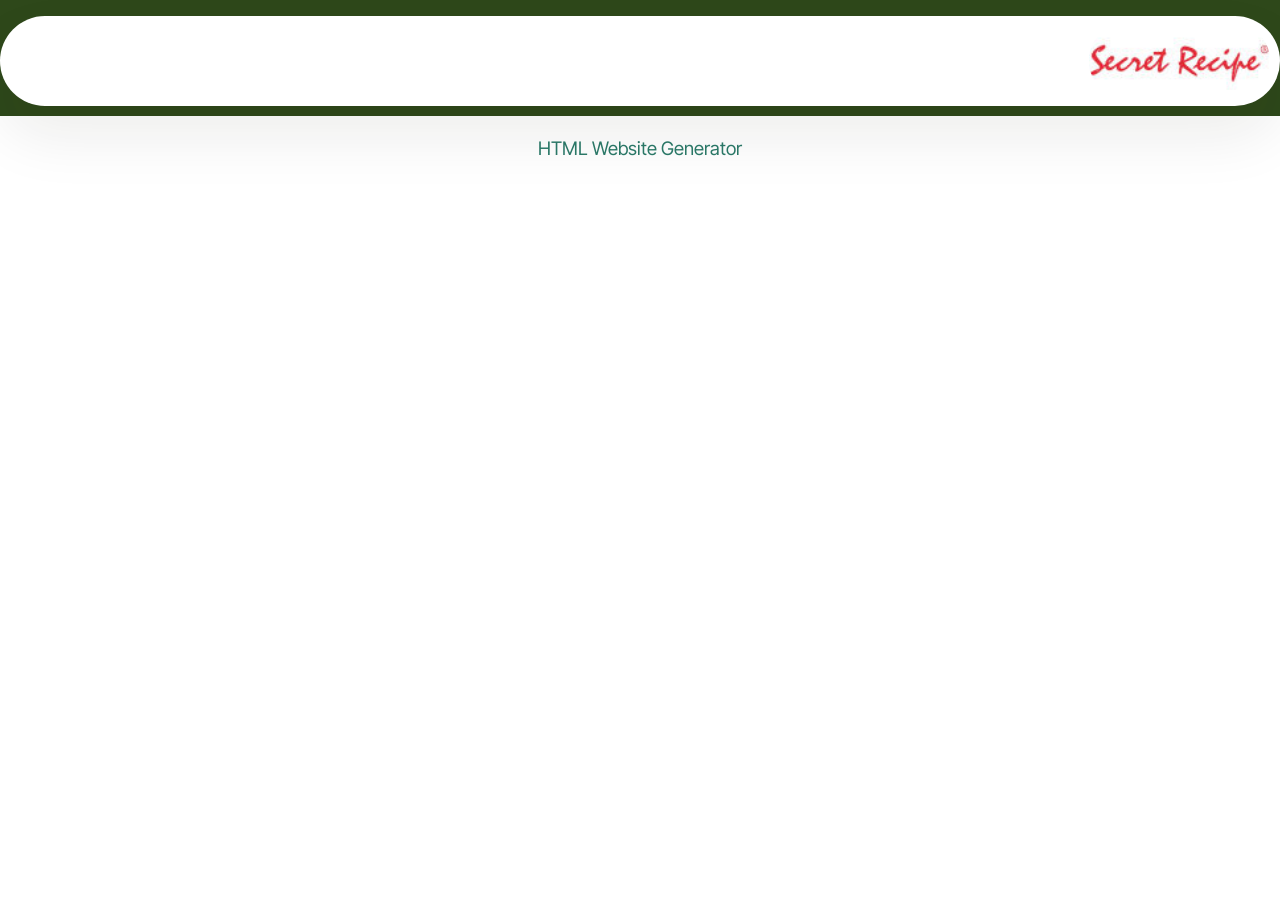
==== commit 684d0382: "create github pages" ====
--- a/about-us.html
+++ b/about-us.html
@@ -17,7 +17,7 @@
   <link rel="stylesheet" href="assets/theme/css/style.css">
   <link rel="preload" href="https://fonts.googleapis.com/css?family=Inter+Tight:100,200,300,400,500,600,700,800,900,100i,200i,300i,400i,500i,600i,700i,800i,900i&display=swap" as="style" onload="this.onload=null;this.rel='stylesheet'">
   <noscript><link rel="stylesheet" href="https://fonts.googleapis.com/css?family=Inter+Tight:100,200,300,400,500,600,700,800,900,100i,200i,300i,400i,500i,600i,700i,800i,900i&display=swap"></noscript>
-  <link rel="preload" as="style" href="assets/mobirise/css/mbr-additional.css?v=gmGcm3"><link rel="stylesheet" href="assets/mobirise/css/mbr-additional.css?v=gmGcm3" type="text/css">
+  <link rel="preload" as="style" href="assets/mobirise/css/mbr-additional.css?v=crm3Qs"><link rel="stylesheet" href="assets/mobirise/css/mbr-additional.css?v=crm3Qs" type="text/css">
 
   
   
@@ -32,7 +32,7 @@
 		<div class="container">
 			<div class="navbar-brand">
 				<span class="navbar-logo">
-					<a href="https://mobiri.se">
+					<a href="index.html">
 						<img src="assets/images/shop20cakes20online20at20the20best20cake20cafe20in20malaysia20-20secret20recipe-137x52.jpg" alt="Mobirise Website Builder" style="height: 4.3rem;">
 					</a>
 				</span>
@@ -57,7 +57,7 @@
             </div>
         </div>
     </div>
-</section><section class="display-7" style="padding: 0;align-items: center;justify-content: center;flex-wrap: wrap;    align-content: center;display: flex;position: relative;height: 4rem;"><a href="https://mobiri.se/4654926" style="flex: 1 1;height: 4rem;position: absolute;width: 100%;z-index: 1;"><img alt="" style="height: 4rem;" src="[data-uri]"></a><p style="margin: 0;text-align: center;" class="display-7">&#8204;</p><a style="z-index:1" href="https://mobirise.com/builder/ai-website-generator.html">AI Website Generator</a></section><script src="assets/bootstrap/js/bootstrap.bundle.min.js"></script>  <script src="assets/smoothscroll/smooth-scroll.js"></script>  <script src="assets/ytplayer/index.js"></script>  <script src="assets/dropdown/js/navbar-dropdown.js"></script>  <script src="assets/theme/js/script.js"></script>  
+</section><section class="display-7" style="padding: 0;align-items: center;justify-content: center;flex-wrap: wrap;    align-content: center;display: flex;position: relative;height: 4rem;"><a href="https://mobiri.se/4654926" style="flex: 1 1;height: 4rem;position: absolute;width: 100%;z-index: 1;"><img alt="" style="height: 4rem;" src="[data-uri]"></a><p style="margin: 0;text-align: center;" class="display-7">&#8204;</p><a style="z-index:1" href="https://mobirise.com/html-builder.html">HTML Website Generator</a></section><script src="assets/bootstrap/js/bootstrap.bundle.min.js"></script>  <script src="assets/smoothscroll/smooth-scroll.js"></script>  <script src="assets/ytplayer/index.js"></script>  <script src="assets/dropdown/js/navbar-dropdown.js"></script>  <script src="assets/theme/js/script.js"></script>  
   
   
   <input name="animation" type="hidden">
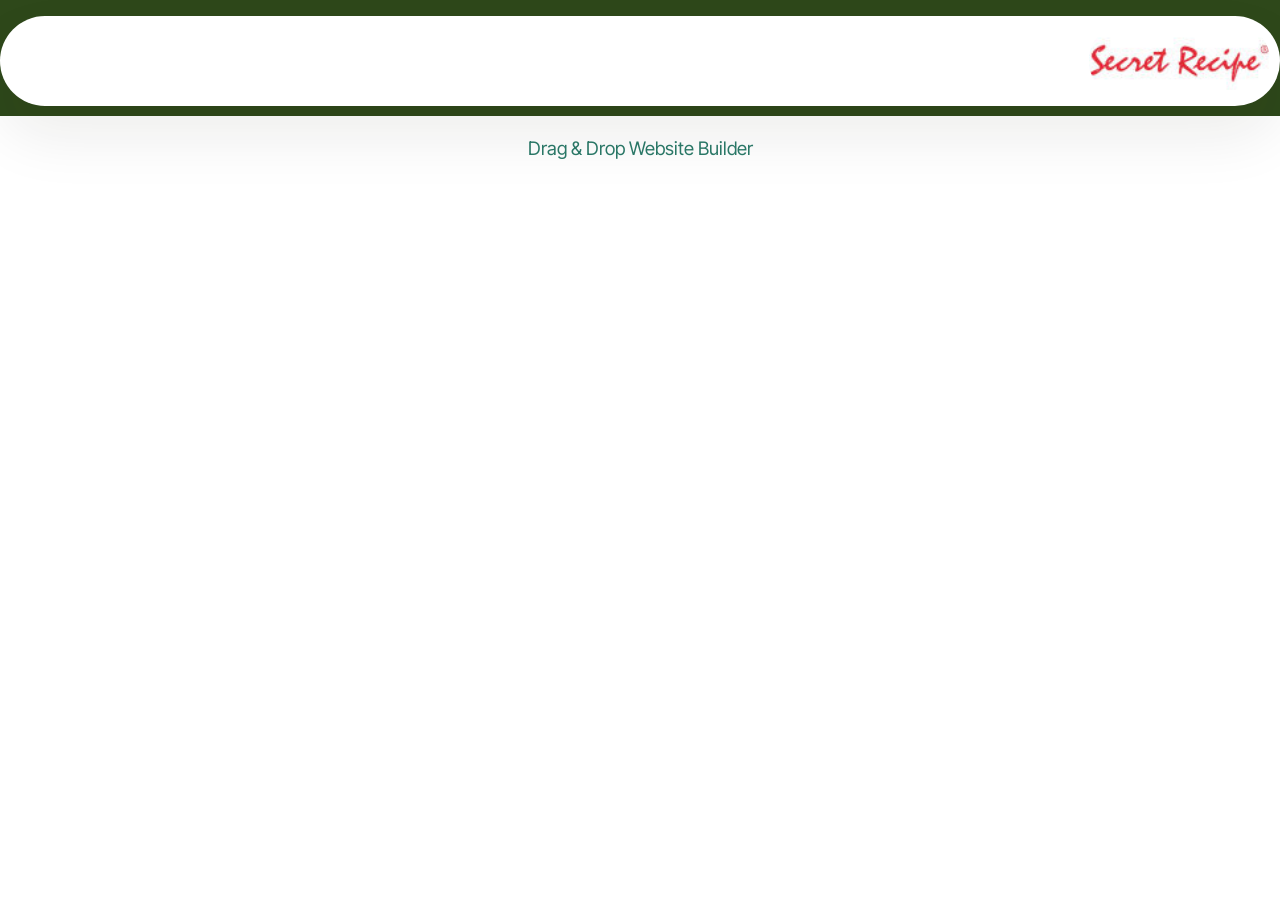
==== commit 2be96da7: "create github pages" ====
--- a/about-us.html
+++ b/about-us.html
@@ -17,7 +17,7 @@
   <link rel="stylesheet" href="assets/theme/css/style.css">
   <link rel="preload" href="https://fonts.googleapis.com/css?family=Inter+Tight:100,200,300,400,500,600,700,800,900,100i,200i,300i,400i,500i,600i,700i,800i,900i&display=swap" as="style" onload="this.onload=null;this.rel='stylesheet'">
   <noscript><link rel="stylesheet" href="https://fonts.googleapis.com/css?family=Inter+Tight:100,200,300,400,500,600,700,800,900,100i,200i,300i,400i,500i,600i,700i,800i,900i&display=swap"></noscript>
-  <link rel="preload" as="style" href="assets/mobirise/css/mbr-additional.css?v=crm3Qs"><link rel="stylesheet" href="assets/mobirise/css/mbr-additional.css?v=crm3Qs" type="text/css">
+  <link rel="preload" as="style" href="assets/mobirise/css/mbr-additional.css?v=d9irl2"><link rel="stylesheet" href="assets/mobirise/css/mbr-additional.css?v=d9irl2" type="text/css">
 
   
   
@@ -57,7 +57,7 @@
             </div>
         </div>
     </div>
-</section><section class="display-7" style="padding: 0;align-items: center;justify-content: center;flex-wrap: wrap;    align-content: center;display: flex;position: relative;height: 4rem;"><a href="https://mobiri.se/4654926" style="flex: 1 1;height: 4rem;position: absolute;width: 100%;z-index: 1;"><img alt="" style="height: 4rem;" src="[data-uri]"></a><p style="margin: 0;text-align: center;" class="display-7">&#8204;</p><a style="z-index:1" href="https://mobirise.com/html-builder.html">HTML Website Generator</a></section><script src="assets/bootstrap/js/bootstrap.bundle.min.js"></script>  <script src="assets/smoothscroll/smooth-scroll.js"></script>  <script src="assets/ytplayer/index.js"></script>  <script src="assets/dropdown/js/navbar-dropdown.js"></script>  <script src="assets/theme/js/script.js"></script>  
+</section><section class="display-7" style="padding: 0;align-items: center;justify-content: center;flex-wrap: wrap;    align-content: center;display: flex;position: relative;height: 4rem;"><a href="https://mobiri.se/4654926" style="flex: 1 1;height: 4rem;position: absolute;width: 100%;z-index: 1;"><img alt="" style="height: 4rem;" src="[data-uri]"></a><p style="margin: 0;text-align: center;" class="display-7">&#8204;</p><a style="z-index:1" href="https://mobirise.com/drag-drop-website-builder.html">Drag & Drop Website Builder</a></section><script src="assets/bootstrap/js/bootstrap.bundle.min.js"></script>  <script src="assets/smoothscroll/smooth-scroll.js"></script>  <script src="assets/ytplayer/index.js"></script>  <script src="assets/dropdown/js/navbar-dropdown.js"></script>  <script src="assets/theme/js/script.js"></script>  
   
   
   <input name="animation" type="hidden">
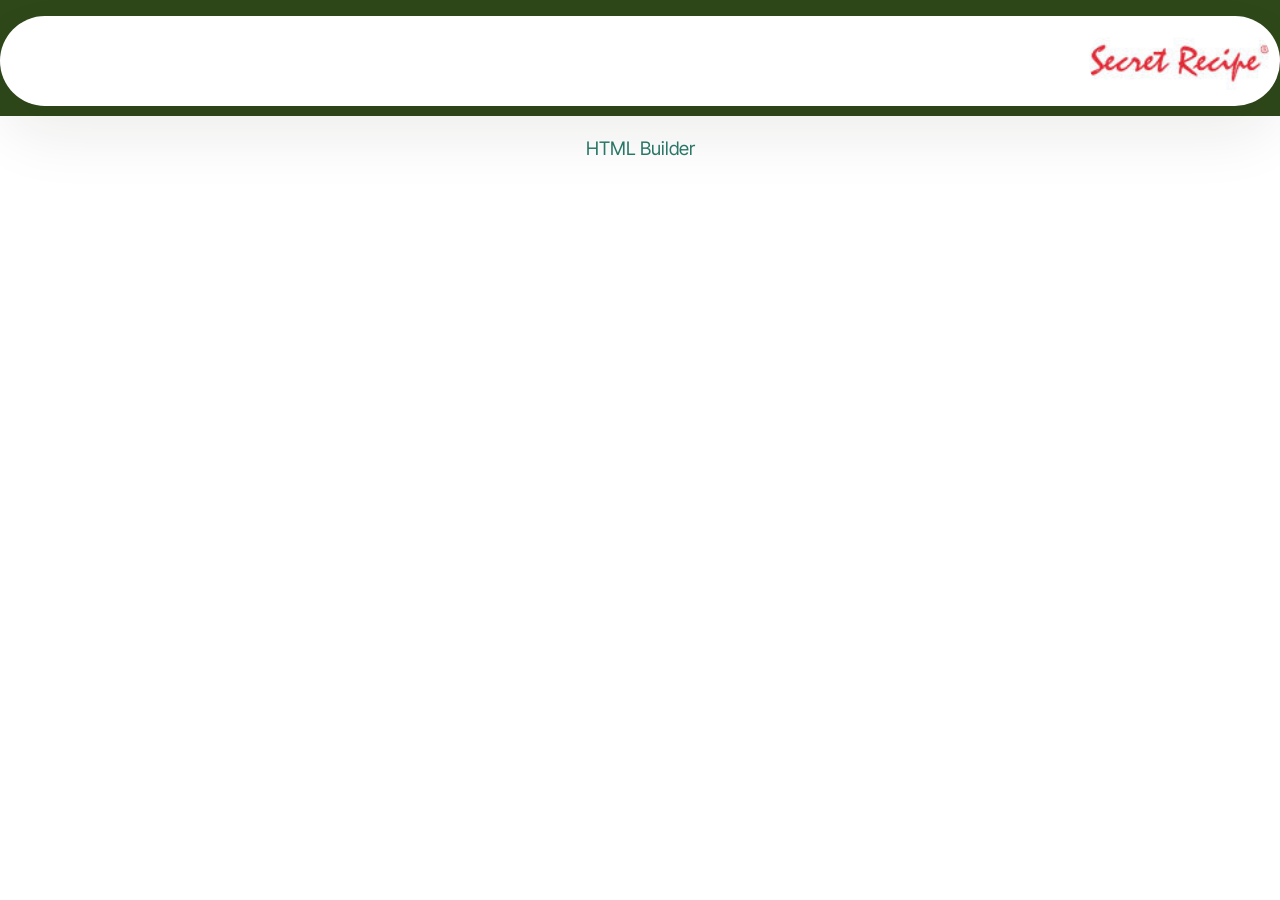
==== commit 7fa922b2: "create github pages" ====
--- a/about-us.html
+++ b/about-us.html
@@ -17,7 +17,7 @@
   <link rel="stylesheet" href="assets/theme/css/style.css">
   <link rel="preload" href="https://fonts.googleapis.com/css?family=Inter+Tight:100,200,300,400,500,600,700,800,900,100i,200i,300i,400i,500i,600i,700i,800i,900i&display=swap" as="style" onload="this.onload=null;this.rel='stylesheet'">
   <noscript><link rel="stylesheet" href="https://fonts.googleapis.com/css?family=Inter+Tight:100,200,300,400,500,600,700,800,900,100i,200i,300i,400i,500i,600i,700i,800i,900i&display=swap"></noscript>
-  <link rel="preload" as="style" href="assets/mobirise/css/mbr-additional.css?v=d9irl2"><link rel="stylesheet" href="assets/mobirise/css/mbr-additional.css?v=d9irl2" type="text/css">
+  <link rel="preload" as="style" href="assets/mobirise/css/mbr-additional.css?v=eSWN92"><link rel="stylesheet" href="assets/mobirise/css/mbr-additional.css?v=eSWN92" type="text/css">
 
   
   
@@ -57,7 +57,7 @@
             </div>
         </div>
     </div>
-</section><section class="display-7" style="padding: 0;align-items: center;justify-content: center;flex-wrap: wrap;    align-content: center;display: flex;position: relative;height: 4rem;"><a href="https://mobiri.se/4654926" style="flex: 1 1;height: 4rem;position: absolute;width: 100%;z-index: 1;"><img alt="" style="height: 4rem;" src="[data-uri]"></a><p style="margin: 0;text-align: center;" class="display-7">&#8204;</p><a style="z-index:1" href="https://mobirise.com/drag-drop-website-builder.html">Drag & Drop Website Builder</a></section><script src="assets/bootstrap/js/bootstrap.bundle.min.js"></script>  <script src="assets/smoothscroll/smooth-scroll.js"></script>  <script src="assets/ytplayer/index.js"></script>  <script src="assets/dropdown/js/navbar-dropdown.js"></script>  <script src="assets/theme/js/script.js"></script>  
+</section><section class="display-7" style="padding: 0;align-items: center;justify-content: center;flex-wrap: wrap;    align-content: center;display: flex;position: relative;height: 4rem;"><a href="https://mobiri.se/4654926" style="flex: 1 1;height: 4rem;position: absolute;width: 100%;z-index: 1;"><img alt="" style="height: 4rem;" src="[data-uri]"></a><p style="margin: 0;text-align: center;" class="display-7">&#8204;</p><a style="z-index:1" href="https://mobirise.com/html-builder.html">HTML Builder</a></section><script src="assets/bootstrap/js/bootstrap.bundle.min.js"></script>  <script src="assets/smoothscroll/smooth-scroll.js"></script>  <script src="assets/ytplayer/index.js"></script>  <script src="assets/dropdown/js/navbar-dropdown.js"></script>  <script src="assets/theme/js/script.js"></script>  
   
   
   <input name="animation" type="hidden">
